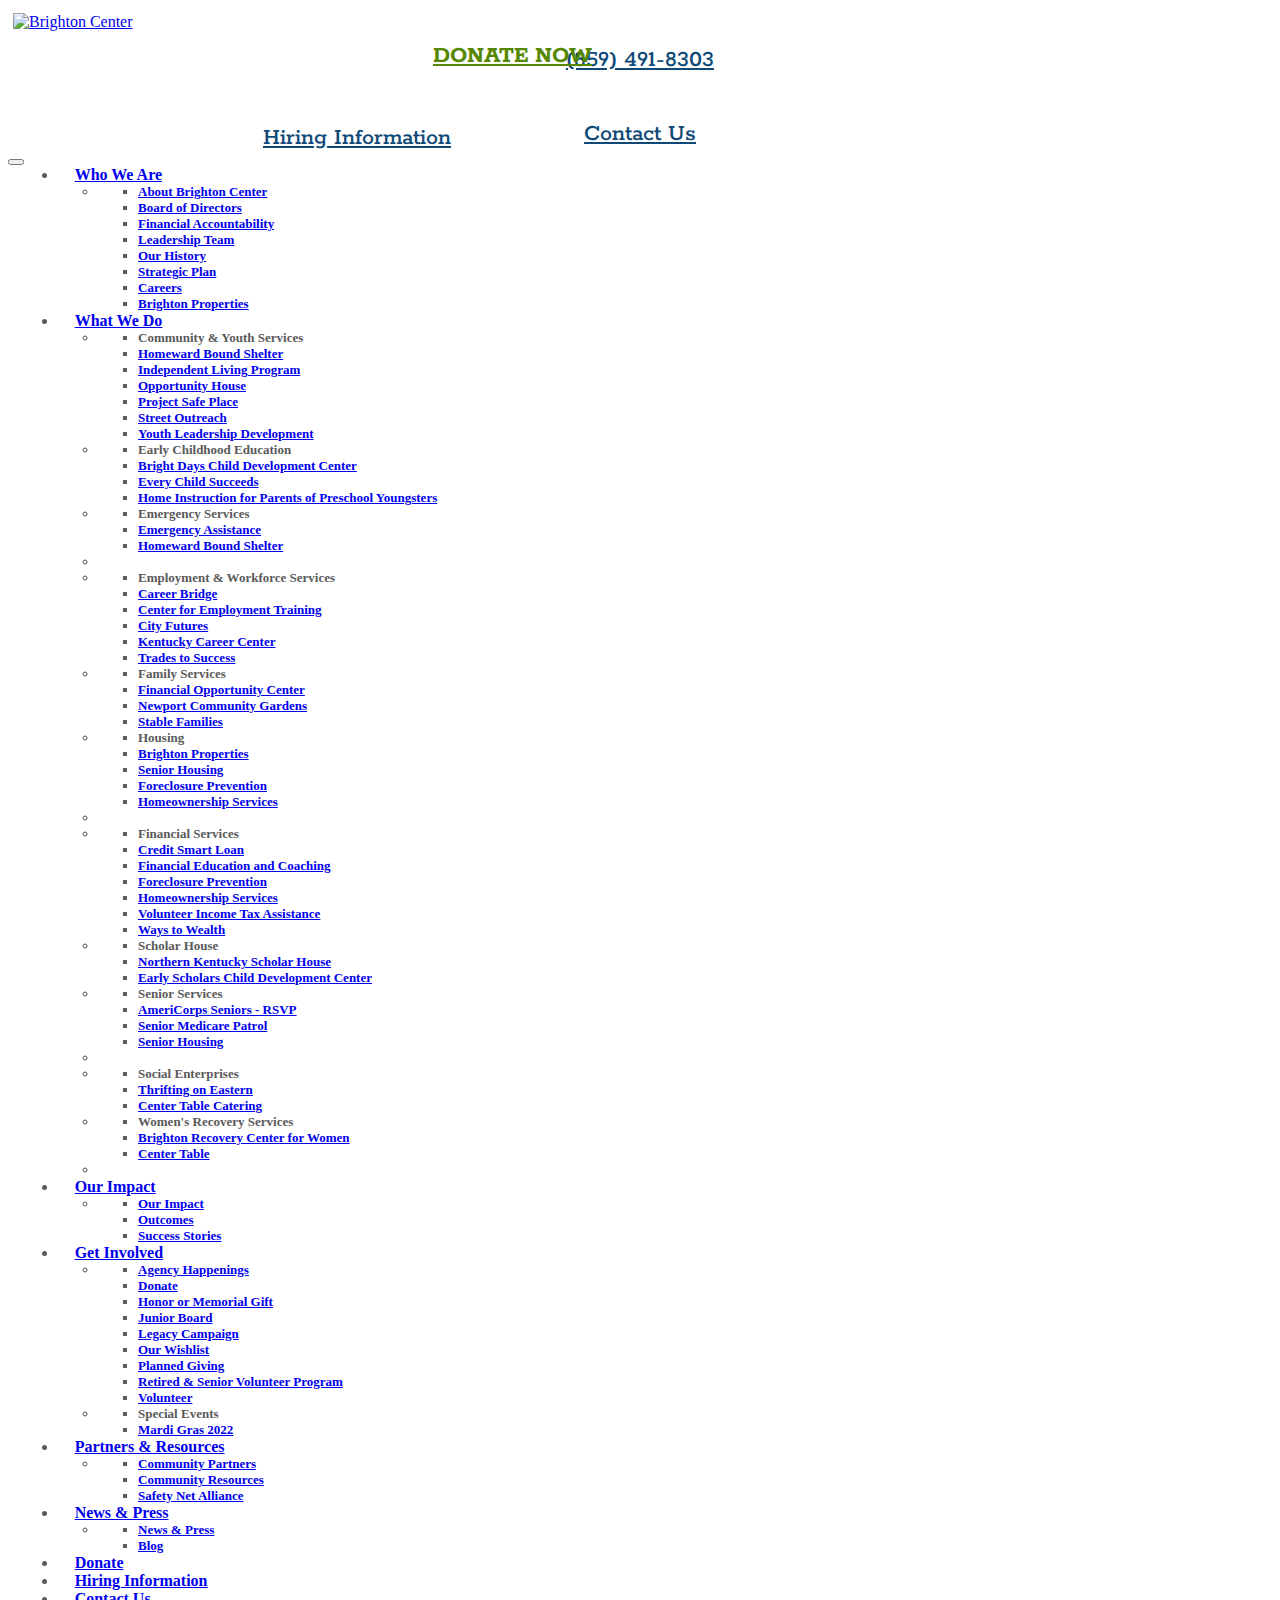
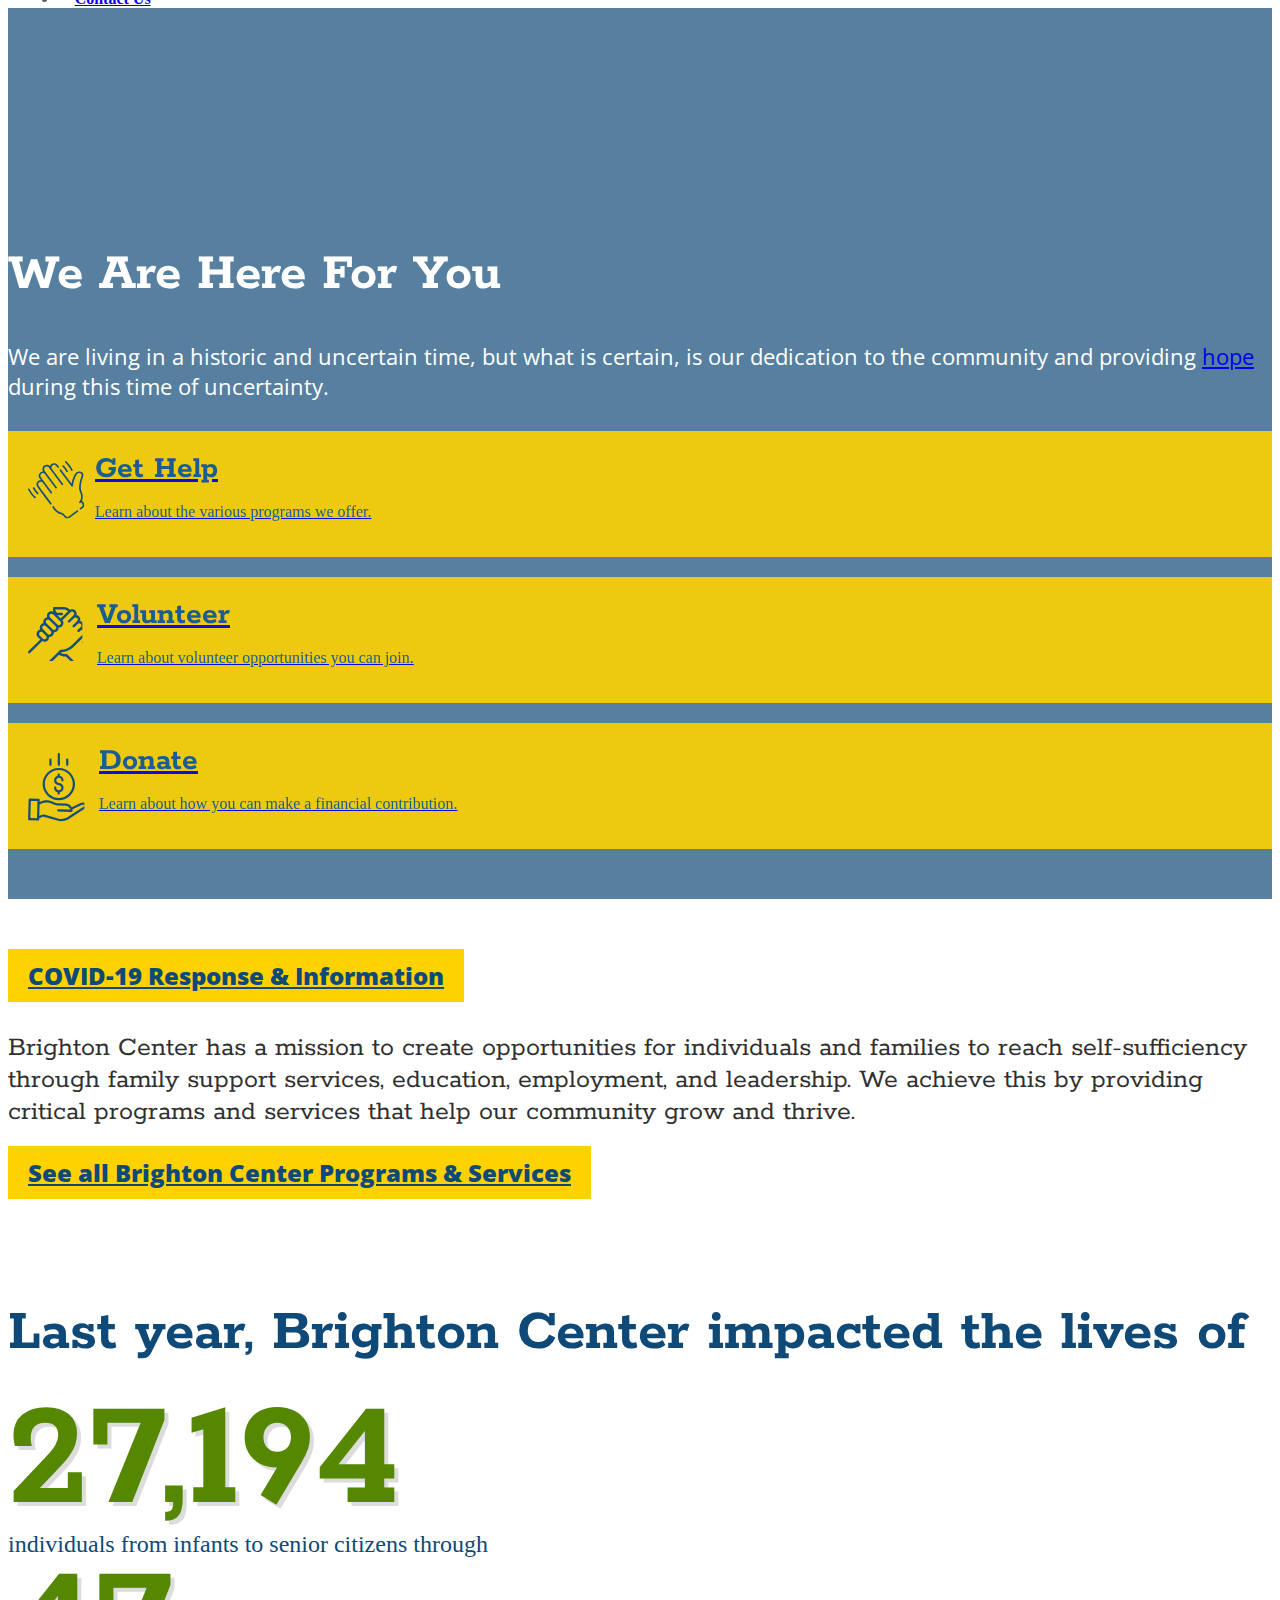
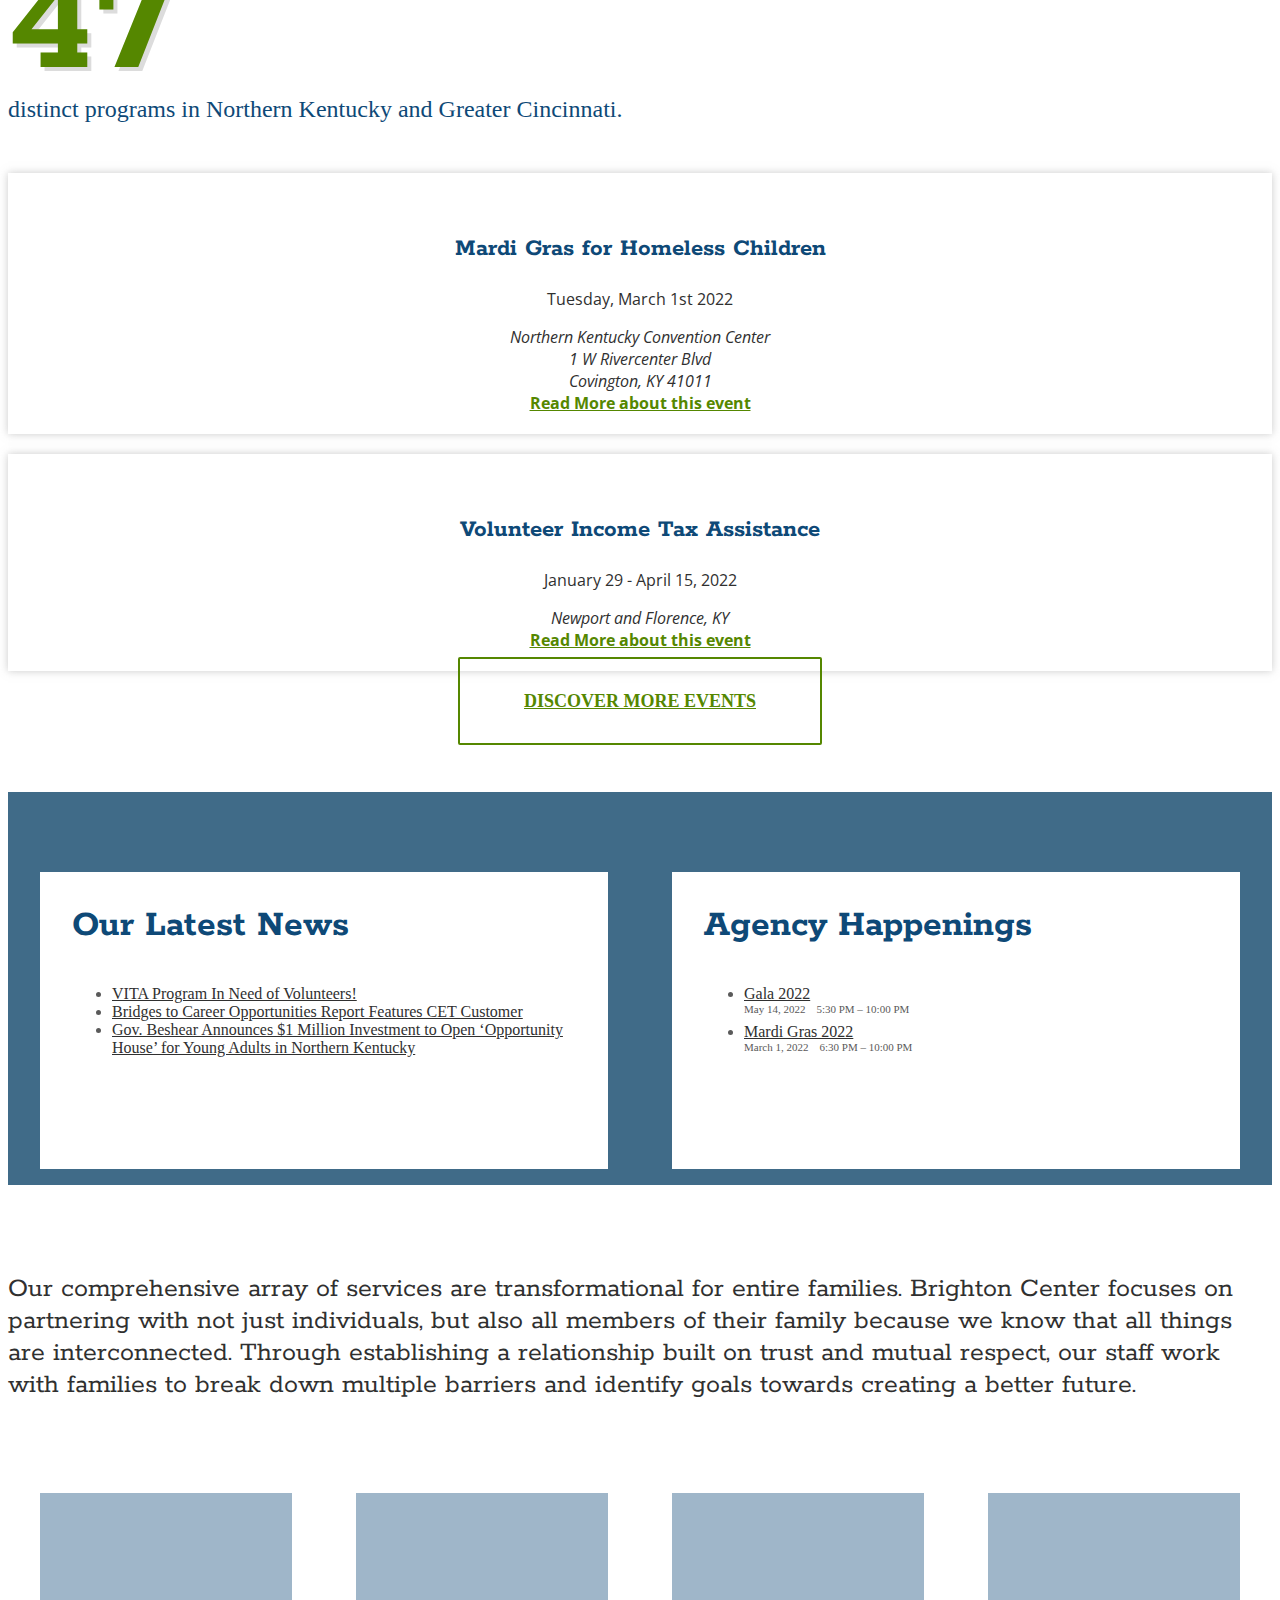
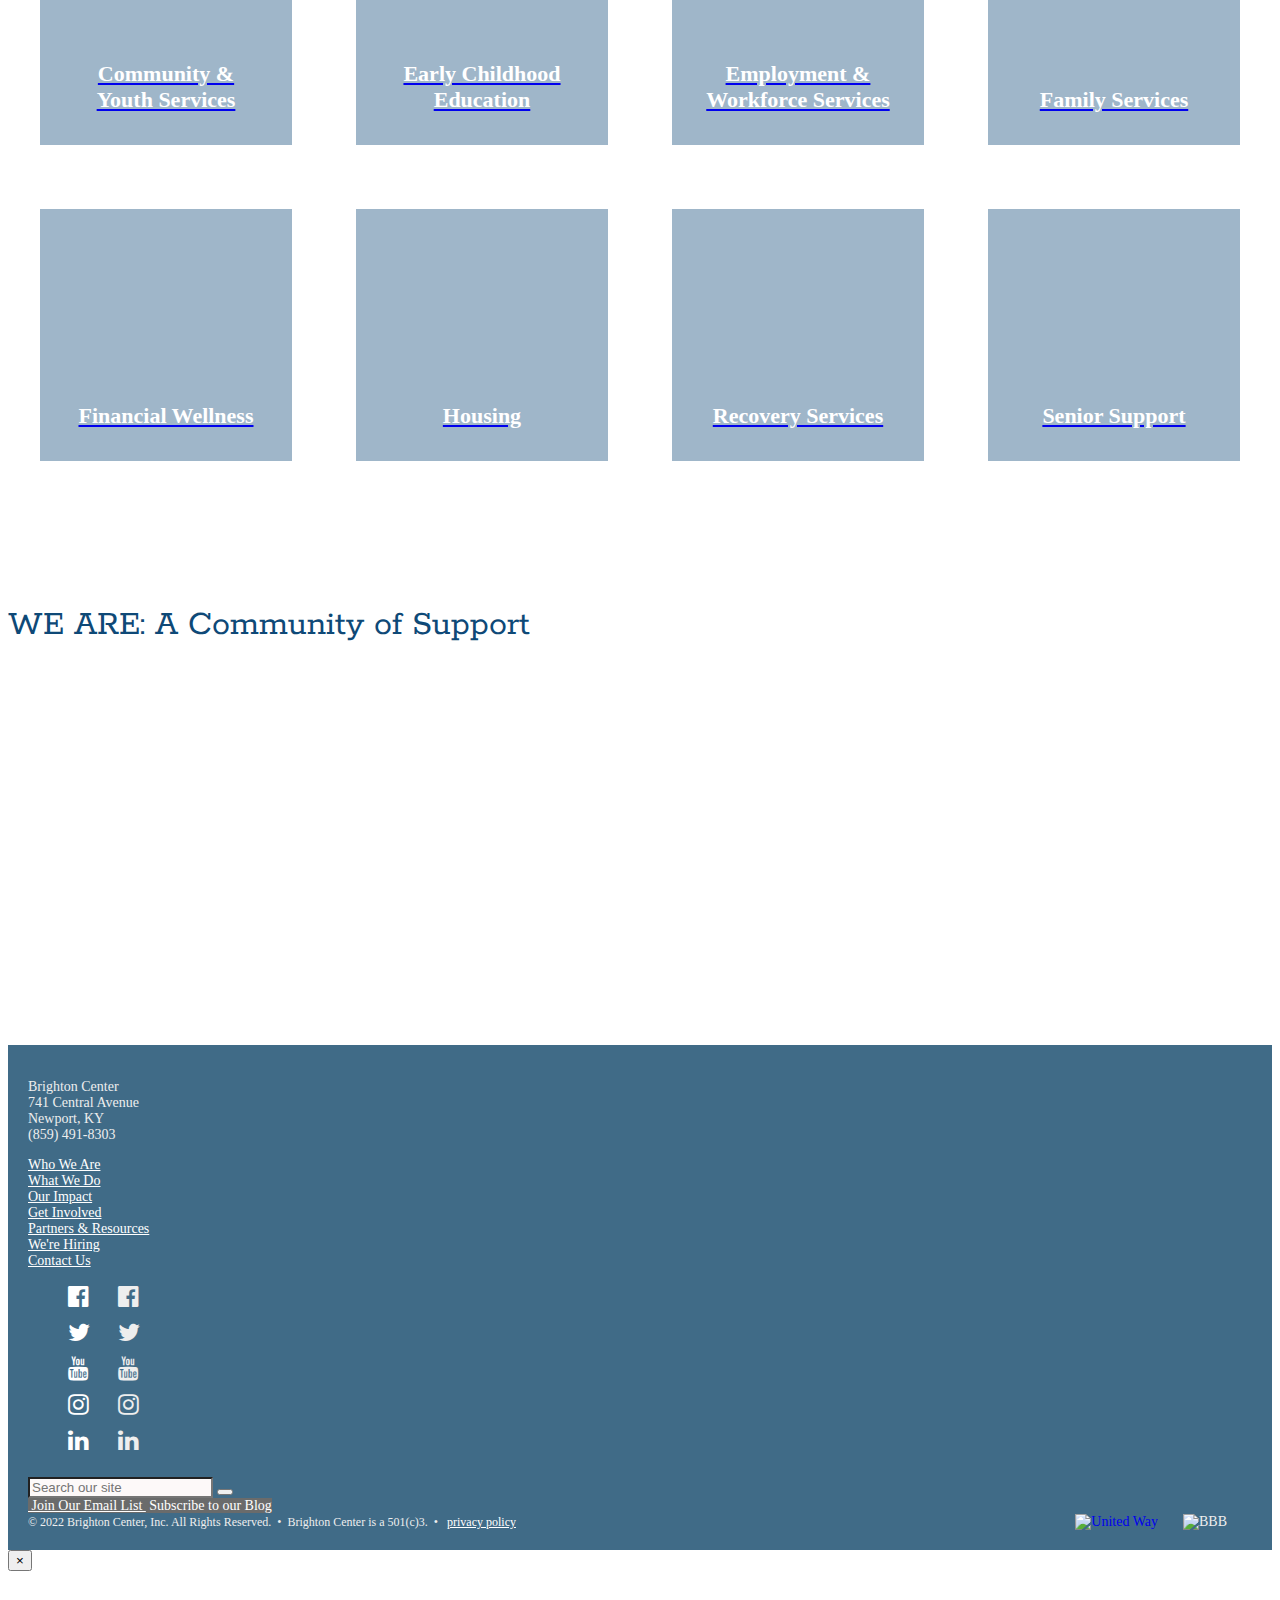
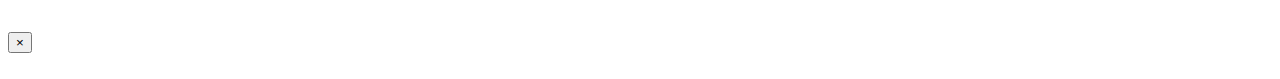
==== index.html @ de64fa19 "current version of BC HTML and CSS files" ====
<!DOCTYPE html>
<html>
  <head>
    <title>Brighton Center | A Community of Support</title>
    <meta name='keywords' content='' />
    <meta name='description' content='Brighton Center strives to be an innovative leader that strengthens the vitality of the community and engages people as they work and live to achieve their hopes and dreams.' />
    <link rel='canonical' href='https://www.brightoncenter.com' />
    <!-- generated by seo_lite -->
    <meta http-equiv="Content-Type" content="text/html; charset=UTF-8" />
    <!-- Mobile viewport optimized -->
    <meta name="viewport" content="width=device-width, initial-scale=1.0, user-scalable=no">
    <!-- cloud.typography -->
    <!-- <link rel="stylesheet" type="text/css" href="//cloud.typography.com/7336112/748744/css/fonts.css" /> -->
    <!-- Nivo Lightbox -->
    <link href="https://www.brightoncenter.com/includes/css/nivo-lightbox.css" rel="stylesheet">
    <link href="https://www.brightoncenter.com/includes/themes/default/default.css" rel="stylesheet" type="text/css">
    <!-- Bootstrap CSS -->
    <link href="https://www.brightoncenter.com/includes/css/bootstrap.min.css" rel="stylesheet">
    <link href="https://www.brightoncenter.com/includes/css/bootstrap-theme.min.css" rel="stylesheet">
    <link href="https://www.brightoncenter.com/includes/css/bootstrap-glyphicons.css" rel="stylesheet">
    <!-- Mega Menu CSS -->
    <link href="https://www.brightoncenter.com/includes/css/mega-menu.css" rel="stylesheet">
    <link href="https://www.brightoncenter.com/includes/css/mega-menu-responsive.css" rel="stylesheet">
    <!-- Custom CSS -->
    <link rel="stylesheet" href="styletest.css">
    <link rel="stylesheet" href="style.css">
    <link rel="stylesheet" href="new-homepage.css">
    <link href="https://www.brightoncenter.com/includes/css/styles.css" rel="stylesheet">
    <link href="https://www.brightoncenter.com/includes/css/customized.css" rel="stylesheet">
    <link href="https://www.brightoncenter.com/includes/css/new-homepage.css" rel="stylesheet">
    <link rel="stylesheet" href="https://cdnjs.cloudflare.com/ajax/libs/font-awesome/4.7.0/css/font-awesome.min.css">
    <!-- Include Modernizr in the head, before any other Javascript -->
    <script src="https://www.brightoncenter.com/includes/js/modernizr-2.6.2.min.js"></script>
    <script>
      (function(i, s, o, g, r, a, m) {
        i['GoogleAnalyticsObject'] = r;
        i[r] = i[r] || function() {
          (i[r].q = i[r].q || []).push(arguments)
        }, i[r].l = 1 * new Date();
        a = s.createElement(o),
          m = s.getElementsByTagName(o)[0];
        a.async = 1;
        a.src = g;
        m.parentNode.insertBefore(a, m)
      })(window, document, 'script', '//www.google-analytics.com/analytics.js', 'ga');
      ga('create', 'UA-24287870-12', 'auto');
      ga('send', 'pageview');
    </script>
    <!-- <link href="https://fonts.googleapis.com/css?family=Rokkitt|Open+Sans:400,500,700&display=swap" rel="stylesheet"> -->
    <link rel="preconnect" href="https://fonts.gstatic.com">
    <link href="https://fonts.googleapis.com/css2?family=Rokkitt:wght@100;200;300;400;500;600;700;800;900&display=swap" rel="stylesheet">
    <link href="https://fonts.googleapis.com/css2?family=Open+Sans:ital,wght@0,300;0,400;0,600;0,700;0,800;1,300;1,400;1,600;1,700;1,800&family=Rokkitt:wght@100;200;300;400;500;600;700;800;900&display=swap" rel="stylesheet">
  </head>
  <body>
    <div id="masthead">
      <div class="container-fluid">
        <div class="row">
          <div class="col-md-4">
            <a href="https://www.brightoncenter.com/">
              <img class="masthead-brand" src="https://www.brightoncenter.com/includes/img/brighton-center-logo.png" alt="Brighton Center">
            </a>
          </div>
          <!-- end col-md-6 -->
          <div class="col-md-8 hidden-xs">
            <div class="row">
              <div class="col-sm-3 col-md-4 col-lg-3 col-md-offset-8 col-lg-offset-9 text-right">
                <a class="phone-number" href="tel:859-491-8303"> (859) 491-8303 </a>
              </div>
              <div class="col-sm-3 col-md-offset-3">
                <a class="were-hiring-link" href="https://www.brightoncenter.com/careers/"> Hiring Information </a>
              </div>
              <div class="col-sm-3 col-md-">
                <a class="donate-now-link" href="https://www.brightoncenter.com/get_involved/donate"> Donate Now </a>
              </div>
              <div class="col-sm-3 col-md-3">
                <a class="contact-us-link" href="https://www.brightoncenter.com/contact"> Contact Us </a>
              </div>
            </div>
          </div>
          <!-- end col-md-6 -->
        </div>
        <!-- end row -->
      </div>
      <!-- end container-fluid -->
    </div>
    <!-- end masthead -->
    <!-- lv_global_navbar -->
    <div class="navbar navbar-custom">
      <div class="navbar-header">
        <button type="button" class="navbar-toggle" data-toggle="collapse" data-target=".navbar-collapse">
          <span class="icon-bar"></span>
          <span class="icon-bar"></span>
          <span class="icon-bar"></span>
        </button>
        <span class="menu-label">MENU</span>
      </div>
      <div class="navbar-collapse collapse">
        <ul class="nav navbar-nav">
          <li class="dropdown mega-menu-2 transition">
            <a href="#" class="dropdown-toggle" data-toggle="dropdown">Who We Are <b class="caret"></b>
            </a>
            <ul class="dropdown-menu">
              <li class="two-column">
                <ul>
                  <li>
                    <a href="https://www.brightoncenter.com/ who_we_are/about-brighton-center">About Brighton Center</a>
                  </li>
                  <li>
                    <a href="https://www.brightoncenter.com/ who_we_are/board-of-directors">Board of Directors</a>
                  </li>
                  <li>
                    <a href="https://www.brightoncenter.com/ who_we_are/financial-accountability">Financial Accountability</a>
                  </li>
                  <li>
                    <a href="https://www.brightoncenter.com/ who_we_are/leadership-team">Leadership Team</a>
                  </li>
                  <li>
                    <a href="https://www.brightoncenter.com/ who_we_are/our-history">Our History</a>
                  </li>
                  <li>
                    <a href="https://www.brightoncenter.com/ who_we_are/strategic-plan">Strategic Plan</a>
                  </li>
                  <li>
                    <a href="https://www.brightoncenter.com/careers">Careers</a>
                  </li>
                  <li>
                    <a href="https://www.brightoncenter.com/programs/housing/brighton-properties">Brighton Properties</a>
                  </li>
                </ul>
              </li>
            </ul>
          </li>
          <!-- Who We Are Menu Ends -->
          <li class="dropdown mega-menu-6 transition">
            <a href="#" class="dropdown-toggle" data-toggle="dropdown">What We Do <b class="caret"></b>
            </a>
            <ul class="dropdown-menu">
              <li class="two-column">
                <ul>
                  <li class="nav-title">Community & Youth Services</li>
                  <li>
                    <a href="https://www.brightoncenter.com/programs/community_youth_services/homeward-bound">Homeward Bound Shelter</a>
                  </li>
                  <li>
                    <a href="https://www.brightoncenter.com/programs/community_youth_services/independent-living-program">Independent Living Program</a>
                  </li>
                  <li>
                    <a href="https://www.brightoncenter.com/programs/community_youth_services/opportunity-house">Opportunity House</a>
                  </li>
                  <li>
                    <a href="https://www.brightoncenter.com/programs/community_youth_services/project-safe-place">Project Safe Place</a>
                  </li>
                  <li>
                    <a href="https://www.brightoncenter.com/programs/community_youth_services/street-outreach">Street Outreach</a>
                  </li>
                  <li>
                    <a href="https://www.brightoncenter.com/programs/community_youth_services/youth-leadership-development">Youth Leadership Development</a>
                  </li>
                </ul>
              </li>
              <li class="two-column">
                <ul>
                  <li class="nav-title">Early Childhood Education</li>
                  <li>
                    <a href="https://www.brightoncenter.com/programs/ece/bright-days-child-development-center">Bright Days Child Development Center</a>
                  </li>
                  <li>
                    <a href="https://www.brightoncenter.com/programs/ece/every-child-succeeds">Every Child Succeeds</a>
                  </li>
                  <li>
                    <a href="https://www.brightoncenter.com/programs/ece/hippy">Home Instruction for Parents of Preschool Youngsters</a>
                  </li>
                </ul>
              </li>
              <li class="two-column">
                <ul>
                  <li class="nav-title">Emergency Services</li>
                  <li>
                    <a href="https://www.brightoncenter.com/programs/emergency_services/emergency-assistance">Emergency Assistance</a>
                  </li>
                  <li>
                    <a href="https://www.brightoncenter.com/programs/community_youth_services/homeward-bound">Homeward Bound Shelter</a>
                  </li>
                </ul>
              </li>
              <li class="dropdown-separator"></li>
              <li class="two-column">
                <ul>
                  <li class="nav-title">Employment & Workforce Services</li>
                  <li>
                    <a href="https://www.brightoncenter.com/programs/employment_services/career-bridge">Career Bridge</a>
                  </li>
                  <li>
                    <a href="https://www.brightoncenter.com/programs/employment_services/center-for-employment-training">Center for Employment Training</a>
                  </li>
                  <li>
                    <a href="https://www.brightoncenter.com/programs/employment_services/city-futures">City Futures</a>
                  </li>
                  <li>
                    <a href="https://www.brightoncenter.com/programs/employment_services/KentuckyCareerCenter">Kentucky Career Center</a>
                  </li>
                  <li>
                    <a href="https://www.brightoncenter.com/programs/employment_services/trades-to-success">Trades to Success</a>
                  </li>
                </ul>
              </li>
              <li class="two-column">
                <ul>
                  <li class="nav-title">Family Services</li>
                  <li>
                    <a href="https://www.brightoncenter.com/programs/family_services/financial-opportunity-center">Financial Opportunity Center</a>
                  </li>
                  <li>
                    <a href="https://www.brightoncenter.com/programs/family_services/newport-community-gardens">Newport Community Gardens</a>
                  </li>
                  <li>
                    <a href="https://www.brightoncenter.com/programs/family_services/stable-families">Stable Families</a>
                  </li>
                </ul>
              </li>
              <li class="two-column">
                <ul>
                  <li class="nav-title">Housing</li>
                  <li>
                    <a href="https://www.brightoncenter.com/programs/housing/brighton-properties">Brighton Properties</a>
                  </li>
                  <li>
                    <a href="https://www.brightoncenter.com/programs/housing/senior-housing">Senior Housing</a>
                  </li>
                  <li>
                    <a href="https://www.brightoncenter.com/programs/financial_services/foreclosure-prevention">Foreclosure Prevention</a>
                  </li>
                  <li>
                    <a href="https://www.brightoncenter.com/programs/financial_services/homeownership-services">Homeownership Services</a>
                  </li>
                </ul>
              </li>
              <li class="dropdown-separator"></li>
              <li class="two-column">
                <ul>
                  <li class="nav-title">Financial Services</li>
                  <li>
                    <a href="https://www.brightoncenter.com/programs/financial_services/credit-smart-loan">Credit Smart Loan</a>
                  </li>
                  <li>
                    <a href="https://www.brightoncenter.com/programs/financial_services/financial-education-and-coaching">Financial Education and Coaching</a>
                  </li>
                  <li>
                    <a href="https://www.brightoncenter.com/programs/financial_services/foreclosure-prevention">Foreclosure Prevention</a>
                  </li>
                  <li>
                    <a href="https://www.brightoncenter.com/programs/financial_services/homeownership-services">Homeownership Services</a>
                  </li>
                  <li>
                    <a href="https://www.brightoncenter.com/programs/financial_services/volunteer-income-tax-assistance">Volunteer Income Tax Assistance</a>
                  </li>
                  <li>
                    <a href="https://www.brightoncenter.com/programs/financial_services/ways-to-wealth">Ways to Wealth</a>
                  </li>
                </ul>
              </li>
              <li class="two-column">
                <ul>
                  <li class="nav-title">Scholar House</li>
                  <li>
                    <a href="https://www.brightoncenter.com/programs/scholar_house/overview">Northern Kentucky Scholar House</a>
                  </li>
                  <li>
                    <a href="https://www.brightoncenter.com/programs/scholar_house/early-scholars-child-development-center">Early Scholars Child Development Center</a>
                  </li>
                </ul>
              </li>
              <li class="two-column">
                <ul>
                  <li class="nav-title">Senior Services</li>
                  <li>
                    <a href="https://www.brightoncenter.com/programs/senior_services/retired-senior-volunteer-program">AmeriCorps Seniors - RSVP</a>
                  </li>
                  <li>
                    <a href="https://www.brightoncenter.com/programs/senior_services/senior-medicare-patrol">Senior Medicare Patrol</a>
                  </li>
                  <li>
                    <a href="https://www.brightoncenter.com/programs/housing/senior-housing">Senior Housing</a>
                  </li>
                </ul>
              </li>
              <li class="dropdown-separator"></li>
              <li class="two-column">
                <ul>
                  <li class="nav-title">Social Enterprises</li>
                  <li>
                    <a href="https://www.brightoncenter.com/programs/social_enterprises/thrifting-on-eastern">Thrifting on Eastern</a>
                  </li>
                  <li>
                    <a href="https://www.brightoncenter.com/programs/brc/center-table">Center Table Catering</a>
                  </li>
                </ul>
              </li>
              <li class="two-column">
                <ul>
                  <li class="nav-title">Women's Recovery Services</li>
                  <li>
                    <a href="https://www.brightoncenter.com/programs/brc/brighton-recovery-center">Brighton Recovery Center for Women</a>
                  </li>
                  <li>
                    <a href="https://www.brightoncenter.com/programs/brc/center-table">Center Table</a>
                  </li>
                </ul>
              </li>
              <li class="two-column">
                <ul></ul>
              </li>
            </ul>
          </li>
          <!-- What We Do Menu Ends -->
          <li class="dropdown mega-menu-2 transition">
            <a href="https://www.brightoncenter.com/our_impact/our-impact" class="dropdown-toggle" data-toggle="dropdown">Our Impact <b class="caret"></b>
            </a>
            <ul class="dropdown-menu">
              <li class="one-column">
                <ul>
                  <li>
                    <a href="https://www.brightoncenter.com/our_impact/our-impact">Our Impact</a>
                  </li>
                  <li>
                    <a href="https://www.brightoncenter.com/our_impact/outcomes">Outcomes</a>
                  </li>
                  <li>
                    <a href="https://www.brightoncenter.com/our_impact/success-stories">Success Stories</a>
                  </li>
                </ul>
              </li>
            </ul>
          </li>
          <!-- Our Impact Menu Ends -->
          <li class="dropdown mega-menu-2 transition">
            <a href="#" class="dropdown-toggle" data-toggle="dropdown">
              <i class="icon-user icon-white"></i> Get Involved <b class="caret"></b>
            </a>
            <ul class="dropdown-menu">
              <li class="one-column">
                <ul>
                  <li>
                    <a href="https://www.brightoncenter.com/events">Agency Happenings</a>
                  </li>
                  <li>
                    <a href="https://www.brightoncenter.com/get_involved/donate">Donate</a>
                  </li>
                  <li>
                    <a href="https://www.brightoncenter.com/get_involved/honor-or-memorial-gift">Honor or Memorial Gift</a>
                  </li>
                  <li>
                    <a href="https://www.brightoncenter.com/get_involved/Junior-Board">Junior Board</a>
                  </li>
                  <li>
                    <a href="https://www.brightoncenter.com/get_involved/legacy-campaign">Legacy Campaign</a>
                  </li>
                  <li>
                    <a href="https://www.brightoncenter.com/get_involved/wishlist">Our Wishlist</a>
                  </li>
                  <li>
                    <a target="blank" href="http://brightoncenter.plannedgiving.org/?=mainsite">Planned Giving</a>
                  </li>
                  <li>
                    <a target="blank" href="https://www.brightoncenter.com/programs/senior_services/retired-senior-volunteer-program">Retired &amp; Senior Volunteer Program</a>
                  </li>
                  <li>
                    <a href="https://www.brightoncenter.com/get_involved/volunteer">Volunteer</a>
                  </li>
                </ul>
              </li>
              <li class="one-column">
                <ul>
                  <li class="nav-title">Special Events</li>
                  <li>
                    <a href="https://www.brightoncenter.com/events/detail/mardi-gras-2022">Mardi Gras 2022</a>
                  </li>
                </ul>
              </li>
            </ul>
          </li>
          <!-- Get Involved Menu Ends -->
          <li class="dropdown mega-menu-2 transition">
            <a href="#" class="dropdown-toggle" data-toggle="dropdown">Partners & Resources <b class="caret"></b>
            </a>
            <ul class="dropdown-menu">
              <li class="two-column">
                <ul>
                  <li>
                    <a href="https://www.brightoncenter.com/partners_resources/community-partners">Community Partners</a>
                  </li>
                  <li>
                    <a href="https://www.brightoncenter.com/partners_resources/Community-Resources">Community Resources</a>
                  </li>
                  <li>
                    <a href="https://www.brightoncenter.com/partners_resources/safety-net-alliance">Safety Net Alliance</a>
                  </li>
                  <!--<li><a href="#">Resources</a></li><li style="margin-top:5px;"><a href="#" class="btn btn-primary btn-sm">Refer a Family</a></li>-->
                </ul>
              </li>
            </ul>
          </li>
          <!-- Partners  & Resources Menu Ends -->
          <li class="dropdown mega-menu-2 transition">
            <a href="#" class="dropdown-toggle" data-toggle="dropdown">News & Press <b class="caret"></b>
            </a>
            <ul class="dropdown-menu">
              <li class="two-column">
                <ul>
                  <li>
                    <a href="https://www.brightoncenter.com/news">News & Press</a>
                  </li>
                  <li>
                    <a href="https://www.brightoncenter.com/blog">Blog</a>
                  </li>
                  <!--<li><a href="#">Resources</a></li><li style="margin-top:5px;"><a href="#" class="btn btn-primary btn-sm">Refer a Family</a></li>-->
                </ul>
              </li>
            </ul>
          </li>
          <!-- Partners  & Resources Menu Ends -->
          <li class="dropdown mega-menu-2 transition visible-xs-block">
            <a href="https://www.brightoncenter.com/get_involved/donate" class="" data-toggle="dropdown"> Donate </a>
          </li>
          <li class="dropdown mega-menu-2 transition visible-xs-block">
            <a href="https://www.brightoncenter.com/careers/" class="" data-toggle="dropdown"> Hiring Information</a>
          </li>
          <li class="dropdown mega-menu-2 transition visible-xs-block">
            <a href="https://www.brightoncenter.com/contact" class="" data-toggle="dropdown">Contact Us</a>
          </li>
          <!-- Donate, Hiring, Contact Ends -->
        </ul>
        <!-- Brighton Menu Ends -->
        <div class="main-nav-search">
          <form method="post" action="https://www.brightoncenter.com/">
            <div class='hiddenFields'>
              <input type="hidden" name="ACT" value="6" />
              <input type="hidden" name="RES" value="" />
              <input type="hidden" name="meta" value="X4JtcmA4R4CsR70eqTTSILun2GpAeTm3p0KG4Z/DoW+vg5lxUfQwQe8kq4bZpPUk/uGHrm/UWeRDYWml9XZQXfg/5viKU9O66qXsmfWkzH4Ow8/u9cHT/t4y/42v1iO5H6yISsAA/CJvhaXn/8rvCq3/yKiqVBjoj0gqsZntbZXdr9HAdWVrpzxjv5Eu9tgwFyde/2t8uQ5IXxYOIF7H2BwjGq+YIR1Wk0P8KZUzWGbBYiXhgHIcHWJNA1FFXhjNWvMnJJ5HqG8mFgvqEi8amN442TfJnHqonuPxt0XhHEbvXKo159gQaN0yd0VH9h85uPQw8Rl/6e/oAVnCln002+ABwU/oyqiH8h0bNVFYP+wHx4dkel4qIMkGU3AQ2XqTE4tLhDRDUUgw6ljxjCYinM6e8hwfpIlzyZaWwWwAVNayvqFynfdgwosXz03NgcODiDHRsqckmMDGvsowIy3WEA==" />
              <input type="hidden" name="site_id" value="1" />
              <input type="hidden" name="csrf_token" value="949fb875a39f463b02b0b4e6f957f78e0198b624" />
            </div>
            <div class="input-group nav-search">
              <input type="text" name="keywords" id="keywords" class="form-control" placeholder="Search our site">
              <span class="input-group-btn">
                <button class="btn btn-default" type="submit" value="submit">
                  <span class="glyphicon glyphicon-search"></span>
                </button>
              </span>
            </div>
            <!-- /input-group -->
          </form>
        </div>
      </div>
      <!--/.nav-collapse -->
    </div>
    <!-- /.navbar .navbar-inverse -->
    <!-- test test -->
    <section class="home-page-hero" style="background-image: url('https://www.brightoncenter.com/images/uploads/sliders/Mom+ChildPhoto.jpg');">
      <div class="container">
        <div class="row">
          <div class="col-md-12 text-center">
            <h1>We Are Here For You</h1>
          </div>
        </div>
        <div class="row">
          <div class="col-md-8 col-md-offset-2 text-center">
            <p class="sub-text"> We are living in a historic and uncertain time, but what is certain, is our dedication to the community and providing <a href="http://www.brightoncenter.com/covidresponse"> hope</a> during this time of uncertainty. </p>
          </div>
        </div>
        <div class="row">
          <div class="col-md-4">
            <a href="https://www.brightoncenter.com/contact" class="hero-link">
              <div class="hero-panel">
                <i>
                  <svg width="57px" height="58px" viewBox="0 0 57 58" version="1.1" xmlns="http://www.w3.org/2000/svg" xmlns:xlink="http://www.w3.org/1999/xlink">
                    <defs>
                      <polygon id="path-1" points="0 2.84217094e-14 56.3385143 2.84217094e-14 56.3385143 57.5909529 0 57.5909529"></polygon>
                    </defs>
                    <g id="Page-1" stroke="none" stroke-width="1" fill="none" fill-rule="evenodd">
                      <g id="Home-FINAL" transform="translate(-62.000000, -628.000000)">
                        <g id="hero-boxes" transform="translate(47.000000, 596.000000)">
                          <g id="Group" transform="translate(15.000000, 32.000000)">
                            <mask id="mask-2" fill="white">
                              <use xlink:href="#path-1"></use>
                            </mask>
                            <g id="Clip-2"></g>
                            <path d="M44.5982552,8.71165289 C43.0736552,5.50135289 40.9210052,2.60380289 38.2831052,0.217902886 C37.9373552,-0.0943971135 37.4035052,-0.0679971135 37.0907552,0.277752886 C36.7784552,0.623352886 36.8047052,1.15660289 37.1504552,1.46950289 C39.6230552,3.70600289 41.6428052,6.42175289 43.0736552,9.43525289 C43.2746552,9.85900289 43.7797052,10.0342029 44.1974552,9.83545289 C44.6188052,9.63565289 44.7980552,9.13240289 44.5982552,8.71165289 Z" id="Fill-1" fill="#0E4977" mask="url(#mask-2)"></path>
                            <path d="M39.8369552,9.96910289 C38.7595052,7.91890289 37.3631552,6.04045289 35.7073052,4.41505289 C35.3750552,4.08925289 34.8407552,4.09390289 34.5137552,4.42615289 C34.1873552,4.75900289 34.1926052,5.29330289 34.5248552,5.61970289 C36.0541052,7.12030289 37.3450052,8.85640289 38.3434052,10.7548029 C38.4940052,11.0419029 38.7875552,11.2060029 39.0910052,11.2060029 C39.7168052,11.2060029 40.1347052,10.5356529 39.8369552,9.96910289 Z" id="Fill-3" fill="#0E4977" mask="url(#mask-2)"></path>
                            <path d="M7.52890518,35.8628529 C6.29785518,34.7495529 5.17000518,33.5068029 4.17625518,32.1709029 C3.18250518,30.8342529 2.31760518,29.3965029 1.60630518,27.8975529 C1.40650518,27.4763529 0.903255182,27.2969529 0.481905182,27.4967529 C0.0611551818,27.6967029 -0.118094818,28.1999529 0.0817051818,28.6213029 C1.60570518,31.8316029 3.75850518,34.7284029 6.39640518,37.1144529 C6.55810518,37.2608529 6.76015518,37.3324029 6.96235518,37.3324029 C7.72825518,37.3324029 8.10370518,36.3826029 7.52890518,35.8628529 Z" id="Fill-4" fill="#0E4977" mask="url(#mask-2)"></path>
                            <path d="M10.1545052,31.7132529 C8.62525518,30.2120529 7.33450518,28.4765529 6.33655518,26.5781529 C6.11980518,26.1656529 5.60995518,26.0074029 5.19700518,26.2235529 C4.78450518,26.4409029 4.62625518,26.9507529 4.84300518,27.3632529 C5.88130518,29.3390529 7.25830518,31.2350529 8.97265518,32.9173029 C9.30490518,33.2437029 9.83875518,33.2396529 10.1657552,32.9062029 C10.4920052,32.5739529 10.4873552,32.0396529 10.1545052,31.7132529 Z" id="Fill-5" fill="#0E4977" mask="url(#mask-2)"></path>
                            <path d="M55.5946052,41.8411029 L54.0905552,39.8179029 C54.3049052,38.9953029 54.9940052,36.9211029 54.6494552,34.0423029 C54.2756552,30.9187029 53.3065052,30.4300029 52.9982552,28.6312029 C52.2430052,24.2219529 54.2780552,18.1745529 54.6934052,17.0068029 C54.7109552,16.9576029 54.7210052,16.9271529 54.7244552,16.9165029 C55.6133552,14.1076029 56.1998552,12.2519529 53.3710052,10.8907029 C50.8403552,9.67315289 48.1766552,10.7542029 46.5857552,13.6447029 C46.4885552,13.8221529 44.4476552,17.5745529 43.5700052,22.6945029 L33.1555052,8.68765289 C32.8778552,8.31385289 32.3486552,8.23585289 31.9748552,8.51425289 C31.6010552,8.79190289 31.5230552,9.32110289 31.8014552,9.69490289 L43.4539052,25.3669029 C43.9139552,25.9856529 44.8982552,25.7102529 44.9710052,24.9433029 C45.5234552,19.1290029 47.9609552,14.6471529 48.0647552,14.4592029 C48.4976552,13.6711029 50.1097052,11.1943029 52.6397552,12.4118529 C54.2375552,13.1806029 53.9458052,13.6271529 53.1032552,16.4407029 C52.4849552,18.1786029 50.5297052,24.2138529 51.3349052,28.9159029 C51.7216052,31.1717529 52.6222052,31.3036029 52.9736552,34.2433029 C53.1149552,35.4199029 53.0716052,36.6199029 52.8472052,37.8245529 C52.7926052,38.0900529 52.4855552,39.3491529 51.3190052,40.7513529 C51.0208052,41.1092529 51.0694052,41.6413029 51.4274552,41.9396529 C51.7865552,42.2384529 52.3186052,42.1880529 52.6162052,41.8306029 C52.7768552,41.6378529 52.9232552,41.4467529 53.0587052,41.2588029 L54.2405552,42.8477529 C54.9266552,43.7713029 54.7339052,45.0802029 53.8109552,45.7663029 L52.0355552,47.0864529 C51.3841052,47.5711029 51.7303052,48.6076029 52.5401552,48.6076029 C53.0164052,48.6076029 53.0944052,48.3392529 54.8182052,47.1205029 C56.4875552,45.8788029 56.8361552,43.5104529 55.5946052,41.8411029 Z" id="Fill-6" fill="#0E4977" mask="url(#mask-2)"></path>
                            <path d="M50.0510552,49.6136529 C49.7726552,49.2398529 49.2442052,49.1618529 48.8704052,49.4402529 L40.7234552,55.4975529 C39.7907552,56.1907029 38.4676052,55.9963029 37.7738552,55.0640529 C37.4369552,54.7090029 36.3043052,52.4888529 33.5135552,51.6596529 C28.4968052,50.1697029 26.8063052,46.4102529 25.8547052,45.3878529 C25.5770552,45.0140529 25.0484552,44.9360529 24.6740552,45.2144529 C24.3002552,45.4927029 24.2224052,46.0213029 24.5006552,46.3951029 C25.3912052,47.3431029 27.3974552,51.6034029 33.0331052,53.2775529 C35.1992552,53.9209029 36.0571052,55.6810029 36.4198052,56.0707029 C37.6666052,57.7469529 40.0484552,58.1027529 41.7307052,56.8517529 L49.8776552,50.7943029 C50.2514552,50.5159029 50.3287052,49.9874529 50.0510552,49.6136529 Z" id="Fill-7" fill="#0E4977" mask="url(#mask-2)"></path>
                            <path d="M10.9373552,28.1525529 C10.9349552,28.1495529 10.9327052,28.1471529 10.9315052,28.1455029 C10.9333052,28.1471529 10.9349552,28.1501529 10.9373552,28.1525529 Z" id="Fill-9" fill="#0E4977" mask="url(#mask-2)"></path>
                            <path d="M35.0738552,22.8977529 L23.9903552,7.98985289 C23.0914052,6.78220289 23.3750552,5.01085289 24.7349552,4.17820289 C25.8776552,3.47860289 27.4204052,3.80215289 28.2472052,4.91425289 L29.4476552,6.52900289 C29.7260552,6.90340289 30.2545052,6.98080289 30.6284552,6.70315289 C31.0028552,6.42475289 31.0801052,5.89630289 30.8024552,5.52235289 L29.6012552,3.90700289 C27.4543052,1.01950289 22.9133552,1.77655289 21.9412052,5.26990289 C19.4984552,2.58220289 15.0266552,3.83140289 14.4494552,7.43320289 C14.2831052,8.47195289 14.4934052,9.50920289 15.0436052,10.3909029 C11.4694052,10.3142529 9.37000518,14.4157029 11.5409552,17.3348529 L12.8609552,19.1108529 C9.22120518,19.0717029 7.24765518,23.1907029 9.37705518,26.0542029 C10.4645552,27.5167029 10.8254552,28.0025529 10.9297052,28.1431029 C10.9297052,28.1425029 10.9291052,28.1425029 10.9291052,28.1419029 C10.9297052,28.1425029 10.9303052,28.1437029 10.9315052,28.1455029 C10.9309052,28.1443029 10.9303052,28.1437029 10.9297052,28.1431029 C10.9414052,28.1590029 10.9502552,28.1707029 10.9561052,28.1782029 C10.9496552,28.1701029 10.9426052,28.1600529 10.9373552,28.1531529 C10.9420052,28.1594529 10.9496552,28.1701029 10.9607552,28.1842029 C10.9607552,28.1846529 10.9607552,28.1846529 10.9607552,28.1846529 C11.1857552,28.4870529 12.8071052,30.6673029 22.1470052,43.2292029 C22.3121552,43.4525529 22.5670052,43.5697029 22.8248552,43.5697029 C23.5081052,43.5697029 23.9182052,42.7840029 23.5010552,42.2225529 C8.14240518,21.5648529 12.3559052,27.2320029 10.7311052,25.0469529 C9.33895518,23.1749529 10.7744552,20.5786029 13.0597052,20.8112529 C14.3105552,20.9378529 14.8907552,21.8467029 14.9035052,21.8584029 L22.5823052,32.1854529 C22.7480552,32.4082029 23.0024552,32.5259529 23.2601552,32.5259529 C23.9452052,32.5259529 24.3530552,31.7384529 23.9363552,31.1782029 C22.8970052,29.7802029 13.9339052,17.7245529 12.8950052,16.3277529 C12.0535052,15.1963029 12.2047052,13.6112529 13.2395552,12.7195029 C14.4055052,11.7152529 16.1575052,11.9150529 17.0668052,13.1372529 L27.4865552,27.1517529 C27.6524552,27.3743529 27.9067052,27.4921029 28.1645552,27.4921029 C28.3391552,27.4921029 28.5160052,27.4382529 28.6672052,27.3257529 C29.0410052,27.0473529 29.1190052,26.5189029 28.8407552,26.1451029 C27.9220052,24.9082029 17.2121552,10.5046029 16.6010552,9.68260289 C15.7210052,8.49835289 15.9851552,6.82195289 17.1980552,5.96770289 C18.3512552,5.15620289 19.9948052,5.44510289 20.8619552,6.61165289 C21.0899552,6.91810289 33.5968052,23.7398529 33.7198052,23.9044029 C33.9980552,24.2788029 34.5272552,24.3556029 34.8998552,24.0784029 C35.2742552,23.8001529 35.3522552,23.2717029 35.0738552,22.8977529 Z" id="Fill-10" fill="#0E4977" mask="url(#mask-2)"></path>
                          </g>
                        </g>
                      </g>
                    </g>
                  </svg>
                </i>
                <div>
                  <h2>Get Help</h2>
                  <p>Learn about the various programs we offer.</p>
                </div>
              </div>
            </a>
          </div>
          <div class="col-md-4">
            <a href="https://www.brightoncenter.com/get_involved/volunteer" class="hero-link">
              <div class="hero-panel">
                <i>
                  <svg width="59px" height="54px" viewBox="0 0 59 54" version="1.1" xmlns="http://www.w3.org/2000/svg" xmlns:xlink="http://www.w3.org/1999/xlink">
                    <defs>
                      <polygon id="path-1" points="0 0 62 0 62 56 0 56"></polygon>
                    </defs>
                    <g id="Page-1" stroke="none" stroke-width="1" fill="none" fill-rule="evenodd">
                      <g id="Home-FINAL" transform="translate(-520.000000, -628.000000)">
                        <g id="hero-boxes" transform="translate(47.000000, 596.000000)">
                          <g id="Group-2" transform="translate(471.000000, 30.000000)">
                            <mask id="mask-2" fill="white">
                              <use xlink:href="#path-1"></use>
                            </mask>
                            <g id="Clip-2"></g>
                            <path d="M60.6668951,39.0662344 L57.9192687,36.3280524 C57.4770426,35.8880736 56.7646172,35.8910892 56.3265941,36.334536 C55.8885711,36.7781335 55.8915733,37.494343 56.3330489,37.9343218 L59.0808254,40.6719007 C59.3007376,40.8909854 59.587449,41 59.87356,41 C60.1632737,41 60.4528372,40.8885729 60.6733499,40.6654171 C61.1113729,40.2218195 61.1085208,39.50561 60.6668951,39.0662344 Z" id="Fill-1" fill="#0E4977" mask="url(#mask-2)"></path>
                            <path d="M47.7893665,41.6794569 L59.6527181,29.996468 C61.449094,28.2267609 61.449094,25.347515 59.6527181,23.5778078 C59.0190387,22.9544047 58.2453206,22.5511112 57.4301941,22.3674457 C57.7097825,21.7753492 57.8574834,21.1262586 57.8574834,20.4540492 C57.8574834,19.2417605 57.378026,18.10236 56.5081229,17.2450403 C55.825373,16.5726704 54.9657405,16.1387124 54.0327467,15.9825004 C54.5581772,14.4065732 54.1868056,12.6017064 52.9170015,11.3512075 C52.218438,10.6637462 51.3498392,10.2448797 50.4435815,10.0918786 C50.5958471,9.63785234 50.6754035,9.15878076 50.6754035,8.66702599 C50.6754035,7.45473728 50.1965982,6.31469462 49.326043,5.45801702 C48.4554879,4.60069723 47.2983342,4.12836862 46.0674932,4.12836862 C45.2854608,4.12836862 44.5339141,4.31974037 43.8666515,4.67840187 L43.7481321,4.55301484 C42.2147161,2.93068966 40.0443602,2 37.7933067,2 L28.190627,2 C27.5150501,2 26.9672851,2.53927662 26.9672851,3.20410082 L26.9672851,4.78323892 C26.9672851,5.41531158 27.076186,6.03052682 27.2838803,6.6094585 C26.7304093,6.382927 26.1317804,6.26444348 25.5147296,6.26444348 C24.2838885,6.26444348 23.1267349,6.73612991 22.2561798,7.59344969 C20.9857235,8.84443017 20.615167,10.6505814 21.1410867,12.2266691 C20.2343399,12.3796702 19.3644369,12.7985367 18.6658734,13.4871219 C17.7953183,14.3444416 17.3156978,15.4840027 17.3156978,16.6962914 C17.3156978,17.1866012 17.3954172,17.6651912 17.5468677,18.1179331 C16.6151781,18.2754295 15.7568498,18.7093874 15.0747519,19.3809546 C13.6712671,20.7626201 13.3642904,22.821472 14.1526808,24.5003096 C13.3178282,24.6878283 12.5504681,25.10236 11.9295047,25.7138827 C10.1331288,27.4829476 10.1331288,30.3621935 11.9295047,32.1319006 L14.3691784,34.5344832 L2.35812584,46.3622853 C1.88062472,46.8326873 1.88062472,47.5952845 2.35812584,48.065526 C2.59695792,48.300727 2.91029256,48.4187289 3.2229751,48.4187289 C3.53630974,48.4187289 3.84899228,48.300727 4.08782436,48.065526 L16.2146249,36.1237357 C16.9011245,36.5093691 17.6800594,36.7156717 18.4925775,36.7156717 C19.7229295,36.7156717 20.8805722,36.2435036 21.7511274,35.3861838 C22.6961851,34.454852 23.1438526,33.2162336 23.0942929,31.993991 C23.1560795,31.9965597 23.217703,31.9983257 23.2801417,31.9983257 C24.4596298,31.9983257 25.6402591,31.5555377 26.5388546,30.6714066 C27.4085946,29.8140868 27.8882151,28.6745258 27.8882151,27.4622371 C27.8882151,27.4007477 27.8862588,27.340061 27.8838134,27.2792138 C27.9449479,27.281622 28.0060824,27.2835485 28.0677059,27.2835485 C29.2478461,27.2835485 30.4278233,26.8407605 31.3264188,25.9564689 C32.1963218,25.0993096 32.6757793,23.9597486 32.6757793,22.7474599 C32.6757793,22.6859705 32.673823,22.6251233 32.6713776,22.5644366 C32.7325121,22.5668448 32.7942987,22.5687714 32.8554332,22.5687714 C34.0354103,22.5687714 35.2153875,22.1259833 36.113983,21.2416917 C37.8021101,19.5792298 37.9040009,16.9364693 36.4196555,15.1560056 L44.5378267,7.16125777 C44.9460421,6.75860645 45.4892424,6.53721245 46.0668411,6.53721245 C46.6444397,6.53721245 47.1876401,6.75860645 47.5958554,7.16125777 C48.0045599,7.5632669 48.2293718,8.09820876 48.2293718,8.66702599 C48.2293718,9.23584321 48.0045599,9.77078507 47.5958554,10.1727942 L42.0560924,15.6281737 C41.5784283,16.0985757 41.5784283,16.8611729 42.0560924,17.331575 C42.2949245,17.566776 42.6076071,17.6846173 42.9209417,17.6846173 C43.2336242,17.6846173 43.5469589,17.566776 43.7856279,17.331575 L48.1281331,13.0550905 C48.9712999,12.2247426 50.3429949,12.2247426 51.1868139,13.0550905 C52.0299808,13.8854384 52.0299808,15.236279 51.1868139,16.0666269 L46.8436567,20.343593 C46.3661555,20.8139951 46.3661555,21.5765923 46.8436567,22.0469943 C47.0824887,22.2821954 47.3958234,22.3993945 47.7085059,22.3993945 C48.0211885,22.3993945 48.3345231,22.2821954 48.5733552,22.0469943 L51.7192545,18.9489232 C52.1273069,18.5462719 52.6705072,18.3248779 53.2481059,18.3248779 C53.8257045,18.3248779 54.3689049,18.5462719 54.7771202,18.9489232 C55.1859877,19.3509323 55.4107996,19.8858742 55.4107996,20.4546914 C55.4107996,21.0235086 55.1859877,21.5584505 54.7771202,21.9604596 L51.6313839,25.0585308 C51.1537197,25.5287723 51.1537197,26.2913695 51.6313839,26.7617715 C51.8700529,26.9969725 52.1833876,27.1148139 52.4960701,27.1148139 C52.8087527,27.1148139 53.1220873,26.9969725 53.3609194,26.7617715 L54.8645018,25.2810486 C55.7081578,24.451985 57.0792006,24.451985 57.9217154,25.2816908 C58.7648823,26.1120387 58.7648823,27.4635215 57.9217154,28.2938694 L46.0585268,39.9768583 C43.0794023,42.9105296 39.1203327,44.6087934 34.9103672,44.7593863 C34.6009451,44.7706245 34.3066845,44.8966537 34.0882305,45.1130708 L23.1286912,55.9454829 C22.6523313,56.4171693 22.6536355,57.1797665 23.1317887,57.6488842 C23.3706208,57.8828009 23.6826512,58 23.9953337,58 C24.3086684,58 24.6226551,57.8821587 24.8613242,57.6456733 L32.9222735,49.6785395 C34.9695454,50.9717438 37.3774291,51.586959 39.8259062,51.4276966 L46.1349856,57.6406963 C46.3738177,57.8758973 46.6869893,57.9930965 46.9996719,57.9930965 C47.3123544,57.9930965 47.6256891,57.8758973 47.8645211,57.6406963 C48.3421853,57.1702943 48.3421853,56.4076971 47.8645211,55.9374556 L41.1570079,49.3304741 C40.9028514,49.0809844 40.5500647,48.9530286 40.1922241,48.9817665 L39.8043869,49.0132336 C38.0148581,49.1580468 36.2457075,48.7717713 34.7008796,47.9194285 L35.4873137,47.1423821 C40.1354913,46.8603014 44.4867998,44.9318135 47.7893665,41.6794569 Z M20.0215919,33.6827825 C19.6127244,34.0854338 19.0701762,34.3068278 18.4925775,34.3068278 C17.9149788,34.3068278 17.3717785,34.0854338 16.9635632,33.6827825 L13.6592032,30.4293021 C12.8160363,29.5989542 12.8160363,28.2474714 13.6592032,27.4171235 C14.0674186,27.0144721 14.6106189,26.7930781 15.1882176,26.7930781 C15.7658162,26.7930781 16.3090165,27.0144721 16.7170689,27.4171235 L20.0215919,30.6714066 C20.8647588,31.501594 20.8647588,32.8525951 20.0215919,33.6827825 Z M24.8091561,28.9680053 C23.9659892,29.7983532 22.5936422,29.7983532 21.7511274,28.9680053 L16.8037984,24.0958923 C15.9606315,23.2655444 15.9606315,21.9140616 16.8037984,21.0837137 C17.2120137,20.6817045 17.755214,20.4603105 18.3328127,20.4603105 C18.9104114,20.4603105 19.4536117,20.6817045 19.861664,21.0837137 L24.8091561,25.9558267 C25.2180236,26.358478 25.4428355,26.8934199 25.4428355,27.4622371 C25.4428355,28.0310543 25.2180236,28.565354 24.8091561,28.9680053 Z M29.5973724,24.2532281 C28.7535534,25.0829339 27.3818585,25.0835761 26.5388546,24.2532281 L20.3941047,18.2020596 C19.9858893,17.8000505 19.7610774,17.2651086 19.7610774,16.6962914 C19.7610774,16.1274741 19.9858893,15.5925323 20.3941047,15.1905232 C20.8156881,14.7753492 21.3696481,14.5677622 21.9237712,14.5677622 C22.4770791,14.5677622 23.0298979,14.774707 23.4514813,15.1892388 L29.5967203,21.2410495 C30.0055878,21.6437008 30.2303997,22.1780005 30.2303997,22.7468177 C30.2303997,23.315635 30.0055878,23.8505768 29.5973724,24.2532281 Z M34.3849366,19.5378088 C33.5419327,20.3681567 32.1695857,20.3681567 31.3264188,19.5378088 L25.182321,13.4871219 C25.1816689,13.4866402 25.1810168,13.485998 25.1805277,13.4853558 L23.9850632,12.3082269 C23.1420593,11.4778789 23.1420593,10.1270384 23.9850632,9.29669044 C24.4066466,8.88087429 24.9607696,8.67328731 25.5140775,8.67328731 C26.0682005,8.67328731 26.6221605,8.88087429 27.043744,9.29669044 L34.3849366,16.5256301 C34.793152,16.9282815 35.0179639,17.4632233 35.0179639,18.0320405 C35.0179639,18.6008578 34.7938041,19.1357996 34.3849366,19.5378088 Z M34.7065855,13.4363891 L31.3474491,10.1288044 C31.7282762,10.2085961 32.119863,10.251141 32.5184599,10.251141 C32.5274262,10.251141 32.5363926,10.251141 32.5458481,10.251141 L35.9018871,10.235568 C36.5769749,10.2323571 37.1221315,9.69051169 37.118871,9.02568748 C37.1156105,8.3623082 36.5686606,7.82672416 35.8961812,7.82672416 C35.8942249,7.82672416 35.8924316,7.82672416 35.8904753,7.82672416 L32.5344363,7.8422972 C32.5293825,7.8422972 32.5241657,7.8422972 32.519112,7.8422972 C31.6919215,7.8422972 30.9142908,7.52634114 30.3278888,6.95174423 C29.7382263,6.3729731 29.4126647,5.6034724 29.4126647,4.78323892 L29.4126647,4.40820165 L37.7933067,4.40820165 C39.3674791,4.40820165 40.8850817,5.05905828 41.9581142,6.19428453 L42.0076739,6.24694388 L34.7065855,13.4363891 Z" id="Fill-4" fill="#0E4977" mask="url(#mask-2)"></path>
                          </g>
                        </g>
                      </g>
                    </g>
                  </svg>
                </i>
                <div>
                  <h2>Volunteer</h2>
                  <p>Learn about volunteer opportunities you can join.</p>
                </div>
              </div>
            </a>
          </div>
          <div class="col-md-4">
            <a href="https://www.brightoncenter.com/get_involved/donate" class="hero-link">
              <div class="hero-panel">
                <i>
                  <svg width="61px" height="69px" viewBox="0 0 61 69" version="1.1" xmlns="http://www.w3.org/2000/svg" xmlns:xlink="http://www.w3.org/1999/xlink">
                    <defs>
                      <polygon id="path-1" points="0.0947708239 0.04704 60.162661 0.04704 60.162661 53.3316 0.0947708239 53.3316"></polygon>
                    </defs>
                    <g id="Page-1" stroke="none" stroke-width="1" fill="none" fill-rule="evenodd">
                      <g id="Home-FINAL" transform="translate(-977.000000, -619.000000)">
                        <g id="hero-boxes" transform="translate(47.000000, 596.000000)">
                          <g id="Group" transform="translate(930.000000, 23.000000)">
                            <path d="M30.92026,37.2099 C30.79398,37.1826 30.66434,37.1777 30.53694,37.19674 C29.25622,37.0475 28.29036,35.96418 28.28826,34.6752 C28.28826,34.0578 27.7872,33.55674 27.1698,33.55674 C26.55184,33.55674 26.05148,34.0578 26.05148,34.6752 C26.0547,36.8277 27.49418,38.71224 29.56898,39.28204 L29.56898,40.40036 C29.56898,41.01776 30.0699,41.51868 30.6873,41.51868 C31.30526,41.51868 31.80576,41.01776 31.80576,40.40036 L31.80576,39.3498 C34.20102,38.84832 35.82852,36.6177 35.57694,34.18408 C35.3248,31.7499 33.27408,29.90036 30.8273,29.8998 C29.4252,29.8998 28.28826,28.76286 28.28826,27.36076 C28.28826,25.95852 29.4252,24.82158 30.8273,24.82158 C32.22954,24.82158 33.36648,25.95852 33.36648,27.36076 C33.36648,27.97816 33.8674,28.47908 34.4848,28.47908 C35.1022,28.47908 35.60326,27.97816 35.60326,27.36076 C35.5999,25.10102 34.01678,23.15194 31.80576,22.68602 L31.80576,21.66822 C31.80576,21.05026 31.30526,20.5499 30.6873,20.5499 C30.0699,20.5499 29.56898,21.05026 29.56898,21.66822 L29.56898,22.75434 C27.26122,23.38434 25.77582,25.6249 26.09418,27.99566 C26.41184,30.36684 28.4347,32.13658 30.8273,32.13602 C32.21092,32.13602 33.33974,33.24398 33.3648,34.6276 C33.39056,36.01066 32.30276,37.15964 30.92026,37.2099 Z" id="Fill-1" fill="#0E4977"></path>
                            <g id="Group-5" transform="translate(0.000000, 14.840000)">
                              <mask id="mask-2" fill="white">
                                <use xlink:href="#path-1"></use>
                              </mask>
                              <g id="Clip-3"></g>
                              <path d="M14.61026,16.26408 C14.61026,25.22072 21.87066,32.48112 30.8273,32.48112 C39.78408,32.48112 47.04434,25.22072 47.04434,16.26408 C47.04434,7.3073 39.78408,0.04704 30.8273,0.04704 C21.875,0.05684 14.62076,7.31178 14.61026,16.26408 Z M30.8273,2.28368 C38.54872,2.28368 44.8077,8.5428 44.8077,16.26408 C44.8077,23.98536 38.54872,30.24434 30.8273,30.24434 C23.10602,30.24434 16.84704,23.98536 16.84704,16.26408 C16.85572,8.54658 23.1098,2.2925 30.8273,2.28368 Z" id="Fill-2" fill="#0E4977" mask="url(#mask-2)"></path>
                              <path d="M52.5574,35.23842 L43.79704,39.3778 C42.5873,37.12786 40.26694,35.69622 37.71362,35.62398 L29.62638,35.40138 C28.34622,35.3647 27.08944,35.04046 25.95082,34.4526 L25.12776,34.02602 C20.91474,31.8297 15.89224,31.8353 11.68342,34.0403 L11.73424,32.17592 C11.75132,31.55852 11.2651,31.04388 10.64714,31.02694 L1.77898,30.78306 C1.16158,30.76612 0.6475,31.25276 0.63056,31.8703 L0.0947708239,51.33072 C0.07826,51.94868 0.5649,52.46276 1.1823,52.4797 L10.05046,52.72428 L10.08112,52.72428 C10.68704,52.72428 11.18306,52.24184 11.19944,51.63648 L11.2252,50.7052 L13.52918,49.47138 C14.43316,48.9853 15.4903,48.86924 16.47842,49.14868 L30.23566,53.0103 C30.25974,53.0173 30.28368,53.02276 30.30832,53.02822 C31.30316,53.23612 32.31648,53.34056 33.33204,53.3400022 C35.48342,53.34112 37.6103,52.8773 39.56526,51.9799 C39.61342,51.95806 39.6599,51.9323 39.70428,51.90332 L59.65148,39.00092 C60.14862,38.67934 60.30878,38.02638 60.01786,37.51132 C58.53694,34.88352 55.2524,33.88224 52.5574,35.23842 Z M2.36194,50.2747 L2.83556,33.0498 L9.46806,33.23194 L8.99388,50.45796 L2.36194,50.2747 Z M38.55796,49.98224 C36.12868,51.07872 33.4152,51.38112 30.80378,50.84786 L17.08322,46.99632 C15.53888,46.5598 13.88632,46.74082 12.47316,47.50046 L11.29632,48.13102 L11.61132,36.67832 C15.34204,34.19724 20.12668,33.94174 24.09974,36.0122 L24.9228,36.43878 C26.36102,37.18148 27.9475,37.59056 29.5652,37.6376 L37.65286,37.8602 C39.92464,37.92572 41.85398,39.54286 42.315,41.76872 L30.26786,41.43622 C29.65046,41.41928 29.13638,41.90648 29.11888,42.52332 C29.1025,43.14072 29.58928,43.65536 30.20668,43.6723 L43.50122,44.03826 L43.5323,44.03826 C44.1378,44.0377 44.63326,43.55526 44.64964,42.95046 C44.6628,42.46424 44.62724,41.97816 44.54128,41.49964 L53.52704,37.25372 C53.53572,37.2498 53.54454,37.24546 53.5528,37.24112 C54.8275,36.59628 56.36862,36.8123 57.41694,37.7825 L38.55796,49.98224 Z" id="Fill-4" fill="#0E4977" mask="url(#mask-2)"></path>
                            </g>
                            <path d="M31.94576,11.7425 L31.94576,1.11832 C31.94576,0.50092 31.4447,0 30.8273,0 C30.2099,0 29.70898,0.50092 29.70898,1.11832 L29.70898,11.7425 C29.70898,12.36046 30.2099,12.86082 30.8273,12.86082 C31.4447,12.86082 31.94576,12.36046 31.94576,11.7425 Z" id="Fill-6" fill="#0E4977"></path>
                            <path d="M40.33316,11.7425 L40.33316,6.7102 C40.33316,6.0928 39.8328,5.59174 39.2147,5.59174 C38.5973,5.59174 38.09638,6.0928 38.09638,6.7102 L38.09638,11.7425 C38.09638,12.36046 38.5973,12.86082 39.2147,12.86082 C39.8328,12.86082 40.33316,12.36046 40.33316,11.7425 Z" id="Fill-7" fill="#0E4977"></path>
                            <path d="M23.5578,11.7425 L23.5578,6.7102 C23.5578,6.0928 23.0573,5.59174 22.43934,5.59174 C21.82194,5.59174 21.32158,6.0928 21.32158,6.7102 L21.32158,11.7425 C21.32158,12.36046 21.82194,12.86082 22.43934,12.86082 C23.0573,12.86082 23.5578,12.36046 23.5578,11.7425 Z" id="Fill-8" fill="#0E4977"></path>
                          </g>
                        </g>
                      </g>
                    </g>
                  </svg>
                </i>
                <div>
                  <h2>Donate</h2>
                  <p>Learn about how you can make a financial contribution.</p>
                </div>
              </div>
            </a>
          </div>
        </div>
      </div>
    </section>
    <!-- under hero section -->
    <section class="under-hero">
      <div class="row" style="margin-bottom:40px;">
        <div class="col-md-12 text-center">
          <a href="https://www.brightoncenter.com//covidresponse" class="btn btn-primary"> COVID-19 Response & Information </a>
        </div>
      </div>
      <div class="container-fluid">
        <div class="row">
          <div class="col-md-8 col-md-offset-2">
            <p class="under-hero-text text-center"> Brighton Center has a mission to create opportunities for individuals and families to reach self-sufficiency through family support services, education, employment, and leadership. We achieve this by providing critical programs and services that help our community grow and thrive. </p>
          </div>
        </div>
        <div class="row">
          <div class="col-md-12 text-center">
            <a href="https://www.brightoncenter.com/programs" class="btn btn-primary"> See all Brighton Center Programs & Services </a>
          </div>
        </div>
      </div>
    </section>
    <!-- impact -->
    <section class="impact">
      <div class="container-fluid">
        <div class="row">
          <div class="col-sm-12">
            <h2 class="text-center"> Last year, Brighton Center impacted the lives of </h2>
          </div>
        </div>
        <div class="row">
          <div class="col-md-5 text-right stats-col">
            <div class="big-stat">
              <!-- test --> 27,194
            </div>
            <p></p>
          </div>
          <div class="col-md-2 text-center  stats-col">
            <p>individuals from infants to senior citizens through</p>
          </div>
          <div class="col-md-2 text-right  stats-col">
            <div class="big-stat">
              <!-- test --> 47
            </div>
          </div>
          <div class="col-md-3 text-left  stats-col">
            <p> distinct programs in Northern Kentucky and Greater Cincinnati. </p>
          </div>
        </div>
      </div>
    </section>
    <section class="featured-events">
      <div class="container">
        <div class="row">
          <div class="col-md-6">
            <div class="event-card">
              <div class="event-card-img">
                <img src="https://www.brightoncenter.com/images/uploads/events/Web_Page_Graphic.png" alt="">
              </div>
              <h3> Mardi Gras for Homeless Children </h3>
              <p> Tuesday, March 1st 2022 </p>
              <address>
                <p>Northern Kentucky Convention Center</p>
                <p>1 W Rivercenter Blvd</p>
                <p>Covington, KY 41011</p>
              </address>
              <a href="/mardigras"> Read More about this event </a>
            </div>
          </div>
          <div class="col-md-6">
            <div class="event-card">
              <div class="event-card-img">
                <img src="https://www.brightoncenter.com/images/uploads/events/Money_Growth_Challenge_Tips__Best_Practices-7.png" alt="">
              </div>
              <h3> Volunteer Income Tax Assistance </h3>
              <p> January 29 - April 15, 2022 </p>
              <address>
                <p></p>
                <p>Newport and Florence, KY</p>
                <p></p>
              </address>
              <a href="/VITA"> Read More about this event </a>
            </div>
          </div>
        </div>
        <div class="row">
          <div class="col text-center">
            <a href="https://www.brightoncenter.com/events" class="btn"> Discover more events </a>
          </div>
        </div>
      </div>
    </section>
    <section class="latest-news-events">
      <div class="container">
        <div class="row latest-news-events-row">
          <div class="news-panel">
            <div class="inner">
              <h3>Our Latest News</h3>
              <ul class="latest-news">
                <li>
                  <a href="https://www.brightoncenter.com/news/article/vita-volunteers-2022">VITA Program In Need of Volunteers!</a>
                </li>
                <li>
                  <a href="https://www.brightoncenter.com/news/article/bridges-to-career-opportunities-report-features-cet-customer">Bridges to Career Opportunities Report Features CET Customer</a>
                </li>
                <li>
                  <a href="https://www.brightoncenter.com/news/article/gov-beshear-announces-1-million-investment-to-open-opportunity-house-for-young-adults-in-northern-kentucky">Gov. Beshear Announces $1 Million Investment to Open ‘Opportunity House’ for Young Adults in Northern Kentucky</a>
                </li>
              </ul>
            </div>
          </div>
          <div class="news-panel">
            <div class="inner">
              <h3>Agency Happenings</h3>
              <ul class="events-list">
                <li>
                  <a href="https://www.brightoncenter.com/events/detail/gala-2022">Gala 2022</a>
                  <br />
                  <div style="font-size:11px;margin-bottom:8px;"> May 14, 2022&nbsp;&nbsp;&nbsp; 5:30 PM &ndash; 10:00 PM </div>
                </li>
                <li>
                  <a href="https://www.brightoncenter.com/events/detail/mardi-gras-2022">Mardi Gras 2022</a>
                  <br />
                  <div style="font-size:11px;margin-bottom:8px;"> March 1, 2022&nbsp;&nbsp;&nbsp; 6:30 PM &ndash; 10:00 PM </div>
                </li>
              </ul>
            </div>
          </div>
        </div>
      </div>
    </section>
    <!-- <section style="display: none"><div class="jumbotron" style="padding-bottom:10px;padding-top:5px;"><h3 class="text-center red">
            WE ARE: A Community of Support
        </h3></div><div class="row"><div class="col-xs-12"><div class="embed-responsive embed-responsive-16by9" style="margin-bottom:40px;"><iframe width="560" height="315" src="https://www.youtube.com/embed/bfi4iYmVj-g" frameborder="0" allow="accelerometer; autoplay; encrypted-media; gyroscope; picture-in-picture" allowfullscreen></iframe></div></div></div> -->
    <!-- </section> -->
    <section class="services">
      <div class="container-fluid">
        <div class="row">
          <div class="col-md-8 col-md-offset-2 text-center">
            <p>Our comprehensive array of services are transformational for entire families. Brighton Center focuses on partnering with not just individuals, but also all members of their family because we know that all things are interconnected. Through establishing a relationship built on trust and mutual respect, our staff work with families to break down multiple barriers and identify goals towards creating a better future.</p>
          </div>
        </div>
        <div class="row">
          <div class="col-xs-12">
            <ul class="services-container">
              <li>
                <a href="https://www.brightoncenter.com/programs" class="service disabled" style="background-image: url('/includes/img/programs/community-youth-services-2.jpg');">
                  <h3 class="service-title"> Community & Youth Services </h3>
                </a>
              </li>
              <li>
                <a href="https://www.brightoncenter.com/programs" class="service disabled" style="background-image: url('/includes/img/programs/early-childhood-education-2.jpg');">
                  <h3 class="service-title"> Early Childhood Education </h3>
                </a>
              </li>
              <li>
                <a href="https://www.brightoncenter.com/programs" class="service disabled" style="background-image: url('/includes/img/programs/workforce-development-2.jpg');">
                  <h3 class="service-title"> Employment & Workforce Services </h3>
                </a>
              </li>
              <li>
                <a href="https://www.brightoncenter.com/programs" class="service disabled" style="background-image: url('/includes/img/programs/family-services-2.jpg');">
                  <h3 class="service-title"> Family Services </h3>
                </a>
              </li>
              <li>
                <a href="https://www.brightoncenter.com/programs" class="service disabled" style="background-image: url('/includes/img/programs/financial-wellness-2.jpg');">
                  <h3 class="service-title"> Financial Wellness </h3>
                </a>
              </li>
              <li>
                <a href="https://www.brightoncenter.com/programs" class="service disabled" style="background-image: url('/includes/img/programs/housing-2.jpg');">
                  <h3 class="service-title"> Housing </h3>
                </a>
              </li>
              <li>
                <a href="https://www.brightoncenter.com/programs" class="service disabled" style="background-image: url('/includes/img/programs/recovery-services-2.jpg');">
                  <h3 class="service-title"> Recovery Services </h3>
                </a>
              </li>
              <li>
                <a href="https://www.brightoncenter.com/programs" class="service disabled" style="background-image: url('/includes/img/programs/senior-support-2.jpg');">
                  <h3 class="service-title"> Senior Support </h3>
                </a>
              </li>
            </ul>
          </div>
        </div>
      </div>
    </section>
    <section class="video-section">
      <div class="container">
        <div class="row">
          <div class="col-xs-12">
            <h3 class="text-center">WE ARE: A Community of Support</h3>
          </div>
        </div>
        <div class="row">
          <div class="col-xs-12">
            <div class="embed-responsive embed-responsive-16by9" style="margin-bottom:40px;">
              <iframe width="560" height="315" src="https://www.youtube.com/embed/bfi4iYmVj-g" frameborder="0" allow="accelerometer; autoplay; encrypted-media; gyroscope; picture-in-picture" allowfullscreen=""></iframe>
            </div>
          </div>
        </div>
      </div>
    </section>
    <footer>
      <div class="container-fluid">
        <div class="row">
          <div class="col-sm-2">
            <p>Brighton Center <br />741 Central Avenue <br />Newport, KY <br />(859) 491-8303 </p>
          </div>
          <!-- end col-sm-2 -->
          <div class="col-sm-2">
            <ul class="unstyled">
              <li class="footer-nav">
                <a href="https://www.brightoncenter.com/who_we_are/about-brighton-center">Who We Are</a>
              </li>
              <li class="footer-nav">
                <a href="https://www.brightoncenter.com/programs">What We Do</a>
              </li>
              <li class="footer-nav">
                <a href="https://www.brightoncenter.com/our_impact/our-impact">Our Impact</a>
              </li>
              <li class="footer-nav">
                <a href="https://www.brightoncenter.com/get_involved/volunteer">Get Involved</a>
              </li>
              <li class="footer-nav">
                <a href="https://www.brightoncenter.com/partners_resources/community-partners">Partners & Resources</a>
              </li>
              <li class="footer-nav">
                <a href="https://www.brightoncenter.com/careers">We're Hiring</a>
              </li>
              <li class="footer-nav">
                <a href="https://www.brightoncenter.com/contact">Contact Us</a>
              </li>
            </ul>
          </div>
          <!-- end col-sm-2 -->
          <div class="col-sm-2">
            <ul class="unstyled">
              <li class="footer-social facebook">
                <a href="https://www.facebook.com/brightoncenter">
                  <i class="fa fa-facebook-official" style="font-size:24px">
                </a>
                </i>
              </li>
              <li class="footer-social twitter">
                <a href="https://https://twitter.com/brightoncenter">
                  <i class="fa fa-twitter" style="font-size:24px">
                </a>
                </i>
              </li>
              <li class="footer-social youtube">
                <a href="https://www.youtube.com/user/BrightonCenterNKY">
                  <i class="fa fa-youtube" style="font-size:24px">
                </a>
                </i>
              </li>
              </li>
              <li class="footer-social insta">
                <a href="https://www.instagram.com/brightoncenter/">
                  <i class="fa fa-instagram" style="font-size:24px">
                </a>
                </i>
              </li>
              <li class="footer-social linked">
                <a href="https://www.linkedin.com/company/brighton-center/mycompany/">
                  <i class="fa fa-linkedin" style="font-size:24px">
                </a>
                </i>
              </li>
            </ul>
          </div>
          <!-- end col-sm-2 -->
          <div class="col-sm-3">
            <form method="post" action="https://www.brightoncenter.com/">
              <div class='hiddenFields'>
                <input type="hidden" name="ACT" value="6" />
                <input type="hidden" name="RES" value="" />
                <input type="hidden" name="meta" value="nmCmrYkzkqKwUwZ09RXI4WGswo7b/200seboMAQCp5jlhXz5BiUb2XSqg3NwQ9UXvucIQ+04J1vz8MX1sPz5vOP02DNl1qx7Scp36PhlqSq5nfiz2eHxYGuB4hAYpHeD4UqJiU0fFwbQfHXmj7g6ldxMvnsUrHAOon+70M9c5mZwOLhS0fv8hWBAlvzdToh/x20/FadjIA1hbOxMy6iPNhQ+AvQPJAzMaYrC/sJuGWLWWz34dklvfwujzPyPQZmDKS4KjgOwABDisFLguDlBvbpHIaBCqWweE2f0WJz+cqfz28xxSPi7mL7KdT8qhAClpSxddBjsPuHq84AhOfIWPji2sVv9p0Do2y4PLA/MoLzii7DZeyDH+StIG0PqDaWsvDwP2jYfwEbErEnXallKO4k4Tbudw6/jTm9RLzLbsSXnAIpHAqHbEbu66Ogv9YYSHcgd2fdcinq+EiWvTyeXmw==" />
                <input type="hidden" name="site_id" value="1" />
                <input type="hidden" name="csrf_token" value="949fb875a39f463b02b0b4e6f957f78e0198b624" />
              </div>
              <div class="input-group">
                <input type="text" name="keywords" id="keywords-footer" class="form-control" placeholder="Search our site">
                <span class="input-group-btn">
                  <button class="btn btn-default" type="submit" value="submit">
                    <span class="glyphicon glyphicon-search"></span>
                  </button>
                </span>
              </div>
              <!-- /input-group -->
            </form>
            <!-- start Subscribe Button -->
            <a class="btn btn-subscribe btn-small external" style="width:100%;margin:20px 0;" data-toggle="modal" href="https://visitor.r20.constantcontact.com/d.jsp?llr=yhngqmcab&p=oi&m=1102078751992&sit=boibqqgdb&f=abf67dee-38b3-413b-b1f1-e25c055cb36c" data-target="#myModal">
              <span class="glyphicon glyphicon-send"></span> &nbsp;Join Our Email List </a>
            <!-- end Subscribe Button -->
            <!-- start Subscribe Button -->
            <buton class="btn btn-subscribe btn-small" style="width:100%;margin:0 0 20px 0; white-space:inherit" data-toggle="modal" data-target="#blog-subscribe-modal">
              <span class="glyphicon glyphicon-inbox"></span> &nbsp;Subscribe to our Blog
            </buton>
            <!-- end Subscribe Button -->
          </div>
          <!-- end col-sm-3 -->
          <div class="col-sm-3">
            <img src="https://www.brightoncenter.com/includes/img/logo-bbb.png" class="footer-logo pull-right" alt="BBB">
            <a href="https://www.uwgc.org" target="_blank">
              <img src="https://www.brightoncenter.com/includes/img/logo-united-way-AP.png" class="footer-logo pull-right" alt="United Way">
            </a>
          </div>
          <!-- end col-sm-3 -->
        </div>
        <!-- end row -->
        <div class="row">
          <div class="col-sm-12">
            <span class="credit">&copy; 2022 Brighton Center, Inc. All Rights Reserved.&nbsp;&nbsp;&bull;&nbsp;&nbsp;Brighton Center is a 501(c)3.&nbsp;&nbsp;&bull;&nbsp;&nbsp; <a class="footer-link" href="https://www.brightoncenter.com/site/privacy-policy">privacy policy </span>
          </div>
          <!-- end col-sm-12 -->
        </div>
        <!-- end row -->
      </div>
      <!-- end container -->
    </footer>
    <!-- Modal -->
    <div class="modal fade" id="myModal" tabindex="-1" role="dialog" aria-labelledby="myModalLabel" aria-hidden="true">
      <div class="modal-dialog">
        <div class="modal-content">
          <div class="modal-header">
            <button type="button" class="close" data-dismiss="modal">
              <span aria-hidden="true">&times;</span>
              <span class="sr-only">Close</span>
            </button>
            <h4 class="modal-title" id="myModalLabel">&nbsp;</h4>
          </div>
          <div class="modal-body"></div>
        </div>
        <!-- /.modal-content -->
      </div>
      <!-- /.modal-dialog -->
    </div>
    <!-- /.modal -->
    <!-- Modal -->
    <div class="modal fade" id="blog-subscribe-modal" tabindex="-1" role="dialog" aria-labelledby="blog-subscribe-modal" aria-hidden="true">
      <div class="modal-dialog" style="overflow: hidden;">
        <div class="modal-content">
          <div class="modal-header" style="border: none;">
            <button type="button" class="close" data-dismiss="modal">
              <span aria-hidden="true">&times;</span>
              <span class="sr-only">Close</span>
            </button>
          </div>
          <div class="modal-body">
            <!-- Begin Constant Contact Inline Form Code -->
            <div class="ctct-inline-form" data-form-id="bf8a92a8-f217-493a-9716-96e59de8858a"></div>
            <!-- End Constant Contact Inline Form Code -->
          </div>
        </div>
        <!-- /.modal-content -->
      </div>
      <!-- /.modal-dialog -->
    </div>
    <!-- /.modal -->
    <!-- Begin Constant Contact Active Forms -->
    <script>
      var _ctct_m = "a756abd6da4ad8915f6a5b05301815cc";
    </script>
    <script id="signupScript" src="//static.ctctcdn.com/js/signup-form-widget/current/signup-form-widget.min.js" async defer></script>
    <!-- End Constant Contact Active Forms -->
    <!-- All Javascript at the bottom of the page for faster page loading -->
    <!-- First try for the online version of jQuery-->
    <script src="https://code.jquery.com/jquery.js"></script>
    <!-- If no online access, fallback to our hardcoded version of jQuery -->
    <script>
      window.jQuery || document.write(' < script src = "https://www.brightoncenter.com/includes/js/jquery-1.8.2.min.js" > < \/script>')
    </script>
    <!-- Bootstrap JS -->
    <script src="https://www.brightoncenter.com/includes/js/bootstrap.min.js"></script>
    <!-- MatchHeight -->
    <script src="https://www.brightoncenter.com/includes/js/jquery.matchHeight-min.js" type="text/javascript"></script>
    <!-- Nivo Lightbox -->
    <script src="https://www.brightoncenter.com/includes/js/nivo-lightbox.min.js"></script>
    <!-- Custom JS -->
    <script src="https://www.brightoncenter.com/includes/js/script.js"></script>
    <!-- Test for matchheight -->
    <script type="text/javascript">
      $(function() {
        $('.news_panels').matchHeight();
      });
    </script>
    <script>
      $(document).ready(function() {
        $('a').not('.excludeNivo').nivoLightbox();
      });
    </script>
  </body>
</html>
---- styletest.css ----
footer {
  background: #406b87 !important;
  color: #eee;
  font-size: 11px;
  padding: 20px;
  margin-top: 40px;
}

.fa {
  padding: 0px;
  font-size: 12px;
  width: 50px;
  text-align: left;
  text-decoration: none;
}

/* Add a hover effect if you want */
.fa:hover {
  opacity: 0.7;
}

.footer-social {
  background: none !important;
}

.btn-subscribe {
  color: #fff;
  background-color: #6a6b6b !important;
  border-color: #ccc;
}

footer .form-control {
  background-color: #3a3939 !important;
  color: rgb(10, 10, 10) !important;
}

.social-icons-container {
  margin-top: 8px;
  margin-bottom: 15px;
}

@media screen and (max-width: 280px) {
  .footer {
    display: flex !important;
    flex-direction: column !important;
    align-items: center !important;
    background: lightgray !important ;
  }
  .footer {
    display: flex;
    align-items: center;
  }
  .footer {
    margin-left: 10px;
  }
}
---- style.css ----
/* --------------------------------------
   Layout
   -------------------------------------- */

   #masthead {
    position: relative;
  }
  
  #features {
    text-align: center;
  }
  
  #features img {
    margin: 0 0 20px;
  }
  
  #inputMessage {
    margin-bottom: 15px;
  }
  
  .row-teal {
    background-color:#79ccc7;
  }
  
  .row-blue {
    background-color:#4f7fbd;
    margin-bottom: 40px;
  }
  
  #sidebar {
    color: #0077a2;
  }
  
  footer {
    background: #328888;
    color: #eee;
    font-size: 11px;
    padding: 20px;
    margin-top: 40px;
  }
  
  /* --------------------------------------
     Navbar Custom Styles
     -------------------------------------- */
  .navbar {
      border-radius: 0px;
      margin-bottom: 0;
  }
  
  
  .navbar-nav {
    margin: 0 0 0 10px;
  }
  
  .nav > li > a, .navbar-brand { padding: 10px 19px; }
  
  
  .dropdown .dropdown-menu {
    font-size: 13px;
  }
  
  .social-icons-container {
    margin-top: 8px;
    margin-right: 40px;
  }
  
  .social-icons {
    padding: 0 10px;
  }
  
  /* --------------------------------------
     Typography
     -------------------------------------- */
  
  body {
    -webkit-font-smoothing: antialiased;
    text-rendering: optimizelegibility;
    font-size: 16px;
    color: #5a5a5a;
  }
  
  
  .well .page-header {
    margin-top: 0;
  }
  
  .well .page-header h1 {
    margin-top: 0;
  }
  
  ul.unstyled {
    list-style: none;
    padding: 0;
  }
  
  #main-content h2 {
    font-family: 'Archer 8r', 'Archer A', 'Archer B';
    font-weight: 800; 
    font-style: normal;
  }
  
  #main-content h3 {
    font-family: 'Archer 8r', 'Archer A', 'Archer B';
    font-weight: 800; 
    font-style: normal;
    color: #ee631e;
  }
  
  #sidebar h3 {
    font-family: 'Archer 8r', 'Archer A', 'Archer B';
    font-weight: 800; 
    font-style: normal;
  }
  
  
  /* --------------------------------------
     Masthead
     -------------------------------------- */
  
  .masthead-brand {
    padding: 5px 5px;
  }
  
  .contact {
    position: absolute !important;
    top: -100px !important;
    right: 20px !important;
  }
  
  .donate {
    position: absolute !important;
    top: 0px !important;
    right: 240px !important;
    
  }

 
  
  .hiring {
    position: absolute;
    top: 0px;
    right: 442px;
    z-index: 9999;
  }
  
  .search {
    position: absolute;
    top: 140px;
    right: 20px;
    width: 50%;
  }
  
  /* --------------------------------------
     Navbar
     -------------------------------------- */
  #searchInput {
    width: 200px;
  }
     
     
  /* --------------------------------------
     Carousel
     -------------------------------------- */
  
  #myCarousel { margin-top: 0px; }
  
  .carousel-caption {font-size: 24px;}
  
  .carousel-caption h4 {font-size: 32px;}
  
  .carousel-indicators li {margin:2px;}
  
  .carousel-indicators .active {margin:2px; width:10px; height: 10px;}
  
  #myCarousel .item { /*height: 693px;*/ }
  
  /* #slide1 {
    background: url('../../images/carousel_desktop_01.jpg') top center no-repeat;)
  }
  
  #slide2 {
    background: url('../../images/carousel_medium_02.jpg') top center no-repeat;)
  }
  
  #slide3 {
    background: url('../../images/carousel_medium_03.jpg') top center no-repeat;)
  }*/
  
  
  
  /* --------------------------------------
     Latest News & Agency Happenings Panels
     -------------------------------------- */
  
  .panel-heading {
    padding: 10px 15px 0;
  }
  
  #latest-news {
    background-color: #2d8838;
    margin-top: 20px;
    border-top-left-radius: 30px;
    border-top-right-radius: 30px;
    margin-bottom: 0;
    border: none;
  }
  
  #latest-news p {
    padding: 70px 20px 20px 60px;
    color: #fff;
  }
  
  #latest-news ul {
    padding: 70px 20px 20px 80px;
  }
  
  #latest-news li {
    color: #fff;
    margin-bottom: 10px;
    line-height: 18px;
  }
  
  #latest-news a {
    color: #fff;
  }
  
  #news-heading {
    position: relative;
    background-color: #c8c8c8;
    border-top-left-radius: 30px;
    border-top-right-radius: 30px;
  }
  
  #news-heading h3 {
    color: #004c85;
    margin-right: 20px;
    display: block;
    font-family: 'Gotham Cond 3r', 'Gotham Cond A', 'Gotham Cond B'; 
    font-weight: 300; 
    font-style: normal;
    font-size: 40px;
    margin-top: 0;
    margin-bottom: 0;
    letter-spacing: 1.3px;
  }
  
  
  #news-heading h3 b {
    font-family: 'Gotham Cond 5r', 'Gotham Cond A', 'Gotham Cond B'; 
    font-weight: 500; 
    font-style: normal;
    font-size: 60px;
    color: #fff;
  }
  
  .news-badge {
    position: absolute;
    top: 15px;
    display: block;
    z-index: 0;
  }
  
  #events {
    background-color: #ed6129;
    margin-top: 20px;
    border-top-left-radius: 30px;
    border-top-right-radius: 30px;
    margin-bottom: 0;
    border: none;
  }
  
  #events ul {
    padding: 70px 20px 20px 80px;
  }
  
  #events li {
    color: #fff;
  }
  
  #events a {
    color: #fff;
  }
  
  #events-heading {
    position: relative;
    background-color: #c8c8c8;
    border-top-left-radius: 30px;
    border-top-right-radius: 30px;
  }
  
  #events-heading h3 {
    color: #004B85;
    margin-right: 20px;
    display: block;
    font-family: 'Gotham Cond 3r', 'Gotham Cond A', 'Gotham Cond B'; 
    font-weight: 300; 
    font-style: normal;
    font-size: 40px;
    margin-top: 0;
    margin-bottom: 0;
    letter-spacing: 1.2px;
  }
  
  #events-heading h3 b {
    font-family: 'Gotham Cond 5r', 'Gotham Cond A', 'Gotham Cond B'; 
    font-weight: 500; 
    font-style: normal;
    font-size: 60px;
    color: #fff;
  }
  
  .events-badge {
    position: absolute;
    top: 15px;
    display: block;
    z-index: 0;
  }
  
  /* --------------------------------------
     Default Page Styles
     -------------------------------------- */
  
  .default-title {
    padding: 30px 0 0;
  }
  
  /* --------------------------------------
     Leadership Page Styles
     -------------------------------------- */
  
  .leadership {
    padding-bottom: 30px;
  }
  
  .img-leadership {
    margin-bottom: 7px;
  }
  
  
  h3.name {
    margin-top: 0;
    margin-bottom: 2px;
  }
  
  /* --------------------------------------
     Sidebar Styles
     -------------------------------------- */
  
  
  #sidebar-nav {
    margin: 40px 0 20px;
    text-align: left;
  }
  
  #sidebar-nav ul {
    color:#ee631e;
    text-align: left;
    padding-left: 20px;
    list-style: none;
    text-indent: -0.75em;
  }
  
  #sidebar-nav ul li:before {
    content: "\00BB \0020";
  }
  
  #sidebar-nav li a {
    color:#0077a2;
    text-transform: uppercase;
    font-size: 12px;
    font-weight: 600;
  }
  
  .sidebar-nav-title {
    font-weight: bold;
    color: #ee631e;
    font-size: 24px;
    margin-top: 10px;
  }
  
  .sidebar-title {
    font-weight: bold;
    color: #ee631e;
    font-size: 24px;
  }
  
  .sidebar-nav-top {
    width: 100%;
    border-top: 4px solid #0077A2;
  }
  
  .sidebar-nav-bottom {
    width: 100%;
    border-bottom: 4px solid #0077A2;
  }
  
  #sidebar-item {
    margin: 40px 0;
  }
  
  #sidebar-item ul {
    color:#0077a2;
    text-align: left;
    padding-left: 15px;
    list-style: none;
    text-indent: -0.8em;
  }
  
  #sidebar-item ul li:before {
    content: "\00BB \0020";
  }
  
  #sidebar-item li a {
    color:#0077a2;
  }
  
  #sidebar-item .news {
    margin-bottom: 10px;
  }
  
  #sidebar-impact {
    margin: 40px 0 70px;
    color: #a0a0a0;
    line-height: 20px;
  }
  
  #sidebar-impact b, #sidebar-impact strong  {
    font-family: 'Gotham Cond 5r', 'Gotham Cond A', 'Gotham Cond B'; 
    font-weight: 700; 
    font-style: normal;
    font-size: 60px;
    color: #0077A2;
    line-height: 55px;
    float: left;
    margin-right: 10px;
    margin-bottom: 15px;
    text-align: right;
  }
  
  #sidebar-impact p {
    clear: both;
  }
  
  .current {
    background-color: #ECECEC;
    padding: 2px;
  }
  
  
  /* --------------------------------------
     Program Page Styles
     -------------------------------------- */
  
  #main-content {
    padding-left: 30px;
    padding-right: 30px;
  }
  
  #main-content h1 {
    color: #03769C;
    font-family: 'Archer 8r', 'Archer A', 'Archer B';
    font-weight: 800; 
    font-style: normal;
    margin: 0 0 30px;
  }
  
  .vision {
    font-family: 'Archer 8r', 'Archer A', 'Archer B';
    font-weight: 800; 
    font-style: normal;
    color: #ee631e;
    font-size: 20px;
  }
  
  #main-content h2 {
    color: #ee631e;
    margin-top: 30px;
    margin-bottom: 5px;
    
  }
  
  #main-content p {
    margin-bottom: 20px;
  }
  
  #main-content li {
    margin-bottom: 10px;
  }
  
  .btn-help {
      background-image: linear-gradient(to bottom, #d9944e 0%, #ea7312 100%);
      background-repeat: repeat-x;
      border-color: #EE631E;
      color: #fff;
      margin: 0 auto;
      width: 100%;
  }
  
  #photo-gallery {
    margin-bottom: 20px;
  }
  
  /* --------------------------------------
     News Styles
     -------------------------------------- */
  
  article {
    margin: 0 20px;
  }
  
  .news-title {
    padding: 10px 20px;
  }
  
  .news-date {
    font-size: 12px;
    margin-bottom: 10px;
  }
  
  .news-excerpt h3 {
    font-family: 'Archer 8r', 'Archer A', 'Archer B';
    font-weight: 800;
    margin-top: 0;
  }
  
  .news-excerpt p {
    margin-bottom: 10px !important;
  }
  
  .news-hero-img {
    margin-top:-20px;
    margin-bottom:15px;
  }
  
  .news-pagination {
    margin-left:20px;
  }
  
  .btn-news {
    margin-bottom: 50px;
  }
  
  
  
  /* --------------------------------------
     Events Styles
     -------------------------------------- */
  
  .events-title {
    padding: 10px 0;
  }
  
  .events-title-detail {
    padding: 25px 0 0 20px;
  }
  
  .event-thumb {
    margin-bottom: 10px;
  }
  
  
  .events-date {
    font-size: 12px;
    margin-bottom: 10px;
    font-weight: bold;
  }
  
  h3.event-date {
    margin-top: 0px;
  }
  
  .event-date-detail {
    font-size: 14px;
    margin-bottom: 10px;
    font-weight: bold;
  }
  
  .events-excerpt h3 {
    font-family: 'Archer 8r', 'Archer A', 'Archer B';
    font-weight: 800;
    margin-top: 0;
  }
  
  .events-excerpt p {
    margin-bottom: 15px !important;
  }
  
  .events-pagination {
    margin-left:20px;
  }
  
  .events-image {
    margin-top:-20px;
    margin-bottom:15px;
  }
  
  .btn-events {
    margin-bottom: 20px;
  }
  
  
  
  /* --------------------------------------
     Careers Styles
     -------------------------------------- */
  
  .careers-title {
    padding: 30px 0 0;
  }
  
  /* --------------------------------------
     Community Partners Styles
     -------------------------------------- */
  
  .community-partners-list {
    list-style: none;
  }
  
  /* --------------------------------------
     Outcomes Styles
     -------------------------------------- */
  
  .outcome-title {
    margin-left: 15px;
  }
  
  /* --------------------------------------
     Abila Form Styles
     -------------------------------------- */
  
  .kimbiaInnerDiv {
    margin-top: -20px;
  }
  
  .groupLabel {
    font-family: 'Archer 8r', 'Archer A', 'Archer B';
    font-weight: 800; 
    font-style: normal;
    color: #ee631e;
  }
  
  .k_radioCB {
    font-weight: normal;
  }
  
  .k_text {
    font-weight: normal;
  }
  
  label.k_required {
    font-weight: normal !important;
  }
  
  .k_required::after {
    content: "*";
  }
  
  input.k_text {
    border-radius: 3px;
    padding: 2px;
    margin-bottom: 1em;
  }
  
  div.kimbiaDiv button.k_button.forward {
      display: inline-block;
    padding: 6px 12px;
    margin-bottom: 0;
    font-size: 14px;
    font-weight: normal;
    line-height: 1.42857143;
    text-align: center;
    white-space: nowrap;
    vertical-align: middle;
    cursor: pointer;
    -webkit-user-select: none;
       -moz-user-select: none;
        -ms-user-select: none;
            user-select: none;
        background-image: none;
        border: 1px solid transparent;
        border-radius: 4px;
        color: #fff;
        background-color: #428bca;
        border-color: #357ebd;
  }
  
  
  button.k_button.forward:hover, button.k_button.forward:focus {
    color: #ee631e;
    text-decoration: none;
  }
  
  .k_embedThisFormButton {
    visibility: hidden;
  }
  
  .k_addRegistrant {
    margin-right: 10px;
  }
  
  .k_discardRegistrant {
    margin-right: 10px;
  }
  
  
  
  
  /* --------------------------------------
     Footer Styles
     -------------------------------------- */
  
  footer {
    font-size: 14px;
  }
  
  .footer-link {
    color: #fff;
  }
  
  .footer-logo {
    padding-right: 25px;
  }
  
  .footer-nav {
    font-size: 14px;
    font-weight: 400;
  }
  
  .footer-nav a {
    color: #fff;
  }
  
  .footer-social {
    font-size: 14px;
    padding-left: 40px;
    line-height: 36px;
  }
  
  .footer-social a {
    color: #fff;
  }
  
  .twitter {
    background: url('../img/icon-twitter.png') center left no-repeat;)
  }
  
  .facebook {
   
    
  }
  
  .youtube {
    background: url('../img/icon-youtube.png') center left no-repeat;)
  }
  
  footer .form-control {
    background-color: #fdf9f9 !important;
    color: #fff;
  }
  
  footer .form-control::-moz-placeholder {
    color: #fff;
  }
  
  .credit {
    font-size: 12px;
  }
  
  
  
  /* --------------------------------------
     Global Styles
     -------------------------------------- */
  .alert {
    margin-top: 20px;
    display: none;
  }
  
  .well {
    margin: 20px 0;
  }
  
  .jumbotron {
      background-color: #fff;
      margin-bottom: 10px;
  }
  
  .jumbotron h3 {
      font-family: 'Archer 4r', 'Archer A', 'Archer B'; 
      font-weight: 400; 
      font-style: normal;
      font-size: 36px;
    }
  
  /* enable for full width well 
  .full-width {
    margin-left: -20px;
    margin-right: -20px;
  }*/
  
  .tabbable img.thumbnail {
    margin: 0 20px 10px 0;
  }
  
  .thumbnails {
    margin: 20px 0;
  }
  
  .thumbnail {
    position: relative;
  }
  
  .thumbnail h3 {
    font-size: 16px;
    margin: 0 0 10px;
    line-height: 20px;
  }
  
  .thumbnail .price {
    font-size: 22px;
    position: absolute;
    top: -10px;
    right: -10px;
    padding: 10px;
  }
  
  .thumbnail .price sup {
    font-weight: normal;
    font-size: 12px;	
  }
  
  .thumbnail span.glyphicon {
    margin-right: 5px;
  }
  
  .red {
    color: #e64136;
  }
  
  .teal {
    color: #009e82;
  }
  
  .info-graphic {
    padding: 60px;
  }
  
  .btn-subscribe {
    color: #fff;
    background-color: #6a6b6b;
    border-color: #ccc;
  }
  .btn-subscribe:hover,
  .btn-subscribe:focus,
  .btn-subscribe:active,
  .btn-subscribe.active,
  .open > .dropdown-toggle.btn-subscribe {
    color: #fff;
    background-color: #f9fcfc;
    border-color: #ccc;
  }
  .btn-subscribe:active,
  .btn-subscribe.active,
  .open > .dropdown-toggle.btn-subscribe {
    background-image: none;
  }
  .btn-subscribe.disabled,
  .btn-subscribe[disabled],
  fieldset[disabled] .btn-subscribe,
  .btn-subscribe.disabled:hover,
  .btn-subscribe[disabled]:hover,
  fieldset[disabled] .btn-subscribe:hover,
  .btn-subscribe.disabled:focus,
  .btn-subscribe[disabled]:focus,
  fieldset[disabled] .btn-subscribe:focus,
  .btn-subscribe.disabled:active,
  .btn-subscribe[disabled]:active,
  fieldset[disabled] .btn-subscribe:active,
  .btn-subscribe.disabled.active,
  .btn-subscribe[disabled].active,
  fieldset[disabled] .btn-subscribe.active {
    background-color: #f5fafa;
    border-color: #ccc;
  }
  .btn-subscribe .badge {
    color: #686969;
    background-color: #fff;
  }
  
  /* --------------------------------------
     Media Queries
     -------------------------------------- */
  
  /* Portrait & landscape phone */
  @media (max-width: 480px) {
    
    .social-icons {
      padding: 0 10px 15px;
    }
    
    .search-mobile {
      width: 35% !important;
      margin: 0 0 15px 15px;
    }
    
    .thumbnail .price {
      font-size: 14px;
    }
    
    .thumbnail .price sup {
      font-size: 10px;
    }
    
    .jumbotron {
      padding: 10px;
      margin-bottom: 10px;
    }
    
    .jumbotron h3 {
      font-size: 24px!important;
      font-weight: 300;
    }
    
    .info-graphic {
      padding: 20px;
    }
    
    #news-heading h3 {
      font-size: 20px !important;
      margin-right: 10px;
      letter-spacing: 1.0px;
    }
    
    #news-heading h3 b {
      font-size: 32px !important;
    }
    
    #latest-news p {
      padding: 20px 20px 20px 40px;
    }
    
    #latest-news ul {
      padding: 20px 20px 20px 60px;
    }
    
    .news-badge {
      display: block;
      position: absolute;
      top: 5px !important;
      height: 60px !important;
    }
    
    #events-heading h3 {
      font-size: 20px !important;
      margin-right: 10px;
      letter-spacing: 1.0px;
    }
    
    #events-heading h3 b {
      font-size: 32px !important;
    }
    
    #events ul {
      padding: 20px 20px 20px 60px;
    }
    
    .events-badge {
      display: block;
      position: absolute;
      top: 5px !important;
      height: 60px !important;
    }
    
    #main-content h1 {
    font-size: 24px;
  }

    .footer-logo {
      padding-right: 15px;
    }
    
  }
  
  /* Landscape phone to portrait tablet */
  @media (max-width: 768px) {
  
    .masthead-brand {
      padding: 13px 15px;
      text-align: center;
      max-width: 100%;
    }
    
    

    .footer-logo {
      padding: 15px;
      margin-right: 45px;
      display: inline;
      align-items: center;

    }

    .footer-social {
      
      margin-top: 2px;
      margin-bottom: 2px;
      margin-left: -40px;
      display: inline;
      justify-content: right;
    }

    
    
    .search-mobile {
      width: 40%;
      margin: 0 0 15px 15px;
    }
    
    #myCarousel .item { /*height: 310px;*/ }
  
    /*#slide1 {
      background: url('../../images/carousel_small_01.jpg') top center no-repeat;)
    }
    
    #slide2 {
      background: url('../../images/carousel_small_02.jpg') top center no-repeat;)
    }
    
    #slide3 {
      background: url('../../images/carousel_small_03.jpg') top center no-repeat;)
    }*/
    
    .carousel-caption {font-size: 16px;}
  
    .carousel-caption h4 {font-size: 22px;}
    
    .jumbotron h3 {
      font-size: 24px;
      font-weight: 200;
    }
    
    #news-heading h3 {
      font-size: 24px;
      margin-right: 5px;
    }
    
    #news-heading h3 b {
      font-size: 36px !important;
    }
    
    .news-badge {
      display: block;
      position: absolute;
      top: 10px;
      height: 90px;
    }
    
    #events-heading h3 {
      font-size: 24px;
      margin-right: 5px;
    }
    
    #events-heading h3 b {
      font-size: 36px !important;
    }
    
    .events-badge {
      display: block;
      position: absolute;
      top: 10px;
      height: 90px;
    }
    
    .nav > li > a, .navbar-brand { padding: 10px 10px; }
    
  }
  
  @media (max-width: 400px) {
    
    .search {
      position: absolute;
      top: 110px;
      right: 20px;
      width: 37%;
    }
    
    #news-heading h3 {
      font-size: 24px;
    }
    
    #news-heading h3 b {
      font-size: 40px;
    }
    
    .news-badge {
      display: block;
      position: absolute;
      top: 10px;
      height: 90px;
    }
    
    #events-heading h3 {
      font-size: 24px;
    }
    
    #events-heading h3 b {
      font-size: 40px;
    }
    
    .events-badge {
      display: block;
      position: absolute;
      top: 10px;
      height: 90px;
    }
  }
  
  /* Large desktop */
  @media (min-width: 1200px) {
  
    #myCarousel .item { /*height: 693px;*/ }
  
    /*#slide1 {
      background: url('../../images/carousel_desktop_01.jpg') top center no-repeat;)
    }
    
    #slide2 {
      background: url('../../images/carousel_large_02.jpg') top center no-repeat;)
    }
    
    #slide3 {
      background: url('../../images/carousel_large_03.jpg') top center no-repeat;)
    }*/
    
  }
---- new-homepage.css ----
/* header links */
/*
font-family: 'Open Sans', sans-serif;
font-family: 'Rokkitt', serif;
 */
.masthead-brand {
  height: 126px;
}

.phone-number {
  color: #0e4977;
  font-family: "Rokkitt", serif;
  font-weight: 500;
  display: block;
  font-size: 24px;
  text-align: center;
  margin-top: 10px;
}

.were-hiring-link {
  color: #0e4977;
  font-family: "Rokkitt", serif;
  font-weight: 500;
  font-size: 24px;
  display: block;
  margin: 50px auto 0 auto !important;
  text-align: center !important;
  white-space: nowrap;
  margin-left: 255px !important;
  position: absolute !important;
}

.contact-us-link {
  color: #0e4977;
  font-family: "Rokkitt", serif;
  font-weight: 500;
  font-size: 24px;
  display: block;
  margin: 50px auto 0 auto;
  text-align: center;
  white-space: nowrap;
}

.donate-now-link {
  color: #558700;
  font-family: "Rokkitt", serif;
  font-weight: 700;
  text-transform: uppercase;
  font-size: 24px;
  display: block;
  margin: -32px auto 0 auto !important;
  text-align: center;
  white-space: nowrap;
  margin-right: 255px !important;
}

/*
  navigation
   */
.navbar-custom .nav > li {
  font-weight: 700;
}

.main-nav-search {
  width: 200px;
  text-align: right;
  float: right;
  border-bottom: 1px solid white;
  color: white;
  margin-right: 20px;
}

.main-nav-search input {
  background: transparent;
  border: transparent;
  border-radius: 0;
  color: white;
  -webkit-box-shadow: none;
          box-shadow: none;
}

.main-nav-search input::-webkit-input-placeholder {
  color: white;
  font-size: 1.2em;
  font-style: italic;
}

.main-nav-search input:-ms-input-placeholder {
  color: white;
  font-size: 1.2em;
  font-style: italic;
}

.main-nav-search input::-ms-input-placeholder {
  color: white;
  font-size: 1.2em;
  font-style: italic;
}

.main-nav-search input::placeholder {
  color: white;
  font-size: 1.2em;
  font-style: italic;
}

.main-nav-search .btn-default {
  border-radius: 0;
  background: transparent;
  color: white;
  border-color: transparent;
  -webkit-box-shadow: none;
          box-shadow: none;
}

.main-nav-search .input-group-btn {
  border-color: transparent;
}

/* home page hero */
.home-page-hero {
  background-image: url("/includes/img/homepage-cover-photo.jpg");
  background-size: cover;
  background-position: 50% 50%;
  color: white;
  height: auto;
  min-height: 550px;
  position: relative;
}

.home-page-hero:before {
  content: "";
  width: 100%;
  position: absolute;
  height: 100%;
  background: rgba(14, 73, 119, 0.7);
  z-index: 1;
}

.home-page-hero .container {
  padding-top: 200px;
  padding-bottom: 30px;
  z-index: 2;
  position: relative;
}

.home-page-hero h1 {
  font-size: 54px;
  font-family: "Rokkitt", serif;
  z-index: 2;
}

.home-page-hero .sub-text {
  font-size: 22px;
  font-family: "Open Sans", sans-serif;
  margin-bottom: 30px;
}

.hero-panel {
  background: #fed200;
  opacity: 0.9;
  color: #155a8f;
  padding: 20px;
  display: -webkit-box;
  display: -ms-flexbox;
  display: flex;
  -webkit-box-orient: horizontal;
  -webkit-box-direction: normal;
      -ms-flex-direction: row;
          flex-direction: row;
  -webkit-box-pack: left;
      -ms-flex-pack: left;
          justify-content: left;
  vertical-align: middle;
  margin-bottom: 20px;
  z-index: 2;
}

.hero-panel:hover {
  opacity: 1;
}

.hero-panel i {
  margin-right: 10px;
  margin-top: 10px;
}

.hero-panel h2 {
  font-size: 32px;
  font-family: "Rokkitt", serif;
  margin: 0 0 10px 0;
  text-decoration: none !important;
}

.hero-panel p {
  font-size: 16px;
}

.hero-link:hover {
  text-decoration: none;
}

/* under hero */
.under-hero {
  padding: 60px 0;
}

.under-hero-text {
  font-size: 28px;
  font-family: "Rokkitt", serif;
  font-weight: 400;
  color: #303030;
}

.under-hero .btn {
  background: #fed200;
  border-color: transparent;
  border-radius: 0;
  color: #0e4977;
  text-shadow: none;
  font-family: "Open Sans", sans-serif;
  font-weight: 900;
  font-size: 24px;
  padding: 10px 20px;
  margin-top: 30px;
  white-space: normal;
}

.under-hero .btn:hover {
  background: #0e4977;
  color: white;
}

/* impact */
.impact {
  margin-bottom: 50px;
}

.impact h2 {
  color: #0e4977;
  font-size: 60px;
  font-family: "Rokkitt", serif;
  margin-bottom: 50px;
}

.impact .big-stat {
  font-family: "Rokkitt", serif;
  font-size: 160px;
  line-height: 90px;
  text-shadow: 4px 4px 0px #dcdcdc;
  font-weight: 700;
  color: #558700;
}

.impact p {
  color: #0e4977;
  font-size: 24px;
}

/*
  featured-events
   */
.featured-events {
  text-align: center;
  padding-bottom: 5rem;
}

.featured-events .btn {
  font-weight: 700;
  text-transform: uppercase;
  color: #558700;
  border: 2px solid;
  font-size: 18px;
  margin-top: 30px;
  border-radius: 2px;
  padding: 2rem 4rem;
}

.featured-events .btn:hover {
  background-color: #0e4977;
  border-color: #0e4977;
  color: white;
}

.featured-events .event-card-img img {
  width: 100%;
  height: auto;
}

.featured-events .event-card {
  padding: 20px;
  -webkit-box-shadow: 0 0 8px 0 rgba(151, 151, 151, 0.5);
          box-shadow: 0 0 8px 0 rgba(151, 151, 151, 0.5);
  margin-bottom: 20px;
}

.featured-events .event-card h3 {
  color: #0e4977;
  font-size: 25px;
  line-height: 27px;
  font-weight: bold;
  font-family: "Rokkitt", serif;
}

.featured-events .event-card p {
  font-family: "Open Sans", sans-serif;
  color: #303030;
}

.featured-events .event-card a {
  font-family: "Open Sans", sans-serif;
  color: #558700;
  text-decoration: underline;
  font-weight: 700;
}

.featured-events address p {
  margin: 0;
}

.latest-news-events {
  background: #406b88;
  padding: 3rem 0;
}

.latest-news-events .news-panel {
  padding: 2rem;
  width: 50%;
  border-radius: 0;
  background: transparent;
}

.latest-news-events .news-panel .inner {
  background: white;
  padding: 2rem;
  height: 100%;
}

.latest-news-events .news-panel h3 {
  font-weight: 700;
  font-size: 38px;
  margin-top: 0;
  color: #0e4977;
  font-family: "Rokkitt", serif;
}

.latest-news-events .news-panel a {
  color: #303030;
}

.latest-news-events .latest-news-events-row {
  display: -webkit-box;
  display: -ms-flexbox;
  display: flex;
  -webkit-box-orient: horizontal;
  -webkit-box-direction: normal;
      -ms-flex-direction: row;
          flex-direction: row;
  -ms-flex-pack: distribute;
      justify-content: space-around;
}

.services {
  padding: 60px 0;
  position: relative;
}

.services a:hover {
  text-decoration: none !important;
}

.services p {
  font-size: 28px;
  font-family: "Rokkitt", serif;
  font-weight: 400;
  color: #303030;
  margin-bottom: 60px;
}

.services ul {
  list-style: none;
  padding: 0;
  display: -webkit-box;
  display: -ms-flexbox;
  display: flex;
  -webkit-box-orient: horizontal;
  -webkit-box-direction: normal;
      -ms-flex-direction: row;
          flex-direction: row;
  position: relative;
  -ms-flex-flow: row wrap;
      flex-flow: row wrap;
}

.services ul li {
  position: relative;
  display: block;
  -webkit-box-align: stretch;
      -ms-flex-align: stretch;
          align-items: stretch;
  -webkit-box-flex: 0;
      -ms-flex: 0 0 25%;
          flex: 0 0 25%;
}

.services ul li h3 {
  bottom: 0;
  color: white;
  text-align: center;
  width: 100%;
  margin: 0;
  z-index: 3;
}

.services ul li .inner {
  position: relative;
  display: -webkit-box;
  display: -ms-flexbox;
  display: flex;
  -webkit-box-orient: vertical;
  -webkit-box-direction: normal;
      -ms-flex-direction: column;
          flex-direction: column;
}

.services ul li .inner:before {
  content: "";
  display: table;
  padding-bottom: 100%;
}

.services .services-container {
  list-style: none;
  display: -webkit-box;
  display: -ms-flexbox;
  display: flex;
  -webkit-box-pack: start;
      -ms-flex-pack: start;
          justify-content: start;
  -ms-flex-wrap: wrap;
      flex-wrap: wrap;
}

.services .service {
  -webkit-box-flex: 0;
      -ms-flex: 0 0 25%;
          flex: 0 0 25%;
  display: -webkit-box;
  display: -ms-flexbox;
  display: flex;
  -webkit-box-pack: center;
      -ms-flex-pack: center;
          justify-content: center;
  -webkit-box-align: stretch;
      -ms-flex-align: stretch;
          align-items: stretch;
  margin: 2rem;
  -webkit-box-sizing: border-box;
          box-sizing: border-box;
  position: relative;
  background-position: 50% 50%;
  background-size: cover;
}

.services .service:before {
  content: "";
  display: table;
  padding-top: 100%;
}

.services .service-title {
  -webkit-box-flex: 1;
      -ms-flex-positive: 1;
          flex-grow: 1;
  color: white;
  display: -webkit-box;
  display: -ms-flexbox;
  display: flex;
  -webkit-box-pack: center;
      -ms-flex-pack: center;
          justify-content: center;
  -webkit-box-align: end;
      -ms-flex-align: end;
          align-items: flex-end;
  margin: 0;
  padding: 2rem;
  background: rgba(14, 73, 119, 0.4);
  font-size: 22px;
}

.services .service-title:hover {
  -webkit-box-shadow: 0 0 20px rgba(0, 0, 0, 0.4);
          box-shadow: 0 0 20px rgba(0, 0, 0, 0.4);
  outline: 3px solid #0e4977;
  text-decoration: none !important;
}

.navbar-custom .nav > li > a {
  padding-left: 1.3vw;
  padding-right: 1.3vw;
}

.video-section h3 {
  font-family: "Rokkitt", serif;
  color: #0e4977;
  margin-bottom: 40px;
  font-weight: 400;
  font-style: normal;
  font-size: 36px;
}

@media (max-width: 1199px) {
  .impact .big-stat {
    font-size: 13vw;
  }
}

@media (max-width: 991px) {
  .services {
    padding: 60px 0;
    position: relative;
  }
  .services ul li {
    -webkit-box-flex: 0;
        -ms-flex: 0 0 33%;
            flex: 0 0 33%;
  }
  .stats-col {
    text-align: center !important;
  }
  .stats-col .big-stat {
    font-size: 160px;
    line-height: 160px;
  }
  .stats-col .big-stat,
  .stats-col p {
    text-align: center !important;
  }
  .phone-number,
  .were-hiring-link,
  .donate-now-link,
  .contact-us-link {
    position: relative !important;
    margin: 100px !important;
    display: none !important;
  }
}

@media (max-width: 767px) {
  .services ul li {
    -webkit-box-flex: 0;
        -ms-flex: 0 0 50%;
            flex: 0 0 50%;
  }
  .latest-news-events .latest-news-events-row {
    -webkit-box-orient: vertical;
    -webkit-box-direction: normal;
        -ms-flex-direction: column;
            flex-direction: column;
  }
  .latest-news-events .latest-news-events-row .news-panel {
    width: 100%;
  }
}

@media (max-width: 576px) {
  .services ul li {
    -webkit-box-flex: 0;
        -ms-flex: 0 0 100%;
            flex: 0 0 100%;
  }
  .impact .big-stat {
    font-size: 25vw;
    line-height: 25vw;
  }
}

@media (min-width: 768px) and (max-width: 1200px) {
  .navbar-custom .nav > li > a {
    padding-left: 1vw;
    padding-right: 1vw;
    font-size: 16px !important;
  }
  .navbar-custom .form-control {
    padding-left: 0;
    padding-right: 0;
  }
  .navbar-custom .main-nav-search {
    width: 150px;
  }
}

.menu-label {
  display: none;
}

@media (max-width: 1024px) {
  .menu-label {
    display: block;
    margin-top: 8px;
    font-weight: bold;
    margin-right: 10px;
    float: right;
    color: white;
  }
  .navbar-header {
    float: none;
  }
  .navbar-toggle {
    display: block;
  }
  .navbar-collapse {
    border-top: 1px solid transparent;
    -webkit-box-shadow: inset 0 1px 0 rgba(255, 255, 255, 0.1);
            box-shadow: inset 0 1px 0 rgba(255, 255, 255, 0.1);
  }
  .navbar-collapse.collapse {
    display: none !important;
  }
  .navbar-collapse.collapse.in {
    display: block !important;
  }
  .navbar-nav {
    float: none !important;
  }
  .navbar-nav > li {
    float: none;
  }
  .navbar-form {
    padding: 10px 15px;
    margin-top: 8px;
    margin-right: -15px;
    margin-bottom: 8px;
    margin-left: -15px;
    border-top: 1px solid transparent;
    border-bottom: 1px solid transparent;
    -webkit-box-shadow: inset 0 1px 0 rgba(255, 255, 255, 0.1), 0 1px 0 rgba(255, 255, 255, 0.1);
    box-shadow: inset 0 1px 0 rgba(255, 255, 255, 0.1), 0 1px 0 rgba(255, 255, 255, 0.1);
    width: auto;
    float: none !important;
  }
  .navbar-collapse .mega-menu-2 {
    width: 100%;
  }
  .navbar-nav .open .dropdown-menu {
    position: static;
    float: none;
    width: auto;
    margin-top: 0;
    background-color: transparent;
    border: 0;
    -webkit-box-shadow: none;
    box-shadow: none;
  }
  .navbar .transition li a,
  .navbar-nav .open .dropdown-menu > li > a,
  .dropdown-menu ul li.social a {
    -webkit-transition: none !important;
    transition: none !important;
    color: white;
  }
  .navbar .transition li a:hover,
  .navbar-nav .open .dropdown-menu > li > a:hover,
  .dropdown-menu ul li.social a:hover {
    color: white;
  }
  .navbar-collapse .nav > li > a,
  .navbar-collapse .dropdown-menu a,
  .navbar-collapse .nav .dropdown-toggle {
    padding: 3px 0 !important;
  }
  .main-nav-search {
    float: none;
    margin: 10px;
  }
  .main-nav-search input {
    padding-left: 0;
  }
}

.disabled {
  pointer-events: none !important;
}
/*# sourceMappingURL=new-homepage.css.map */
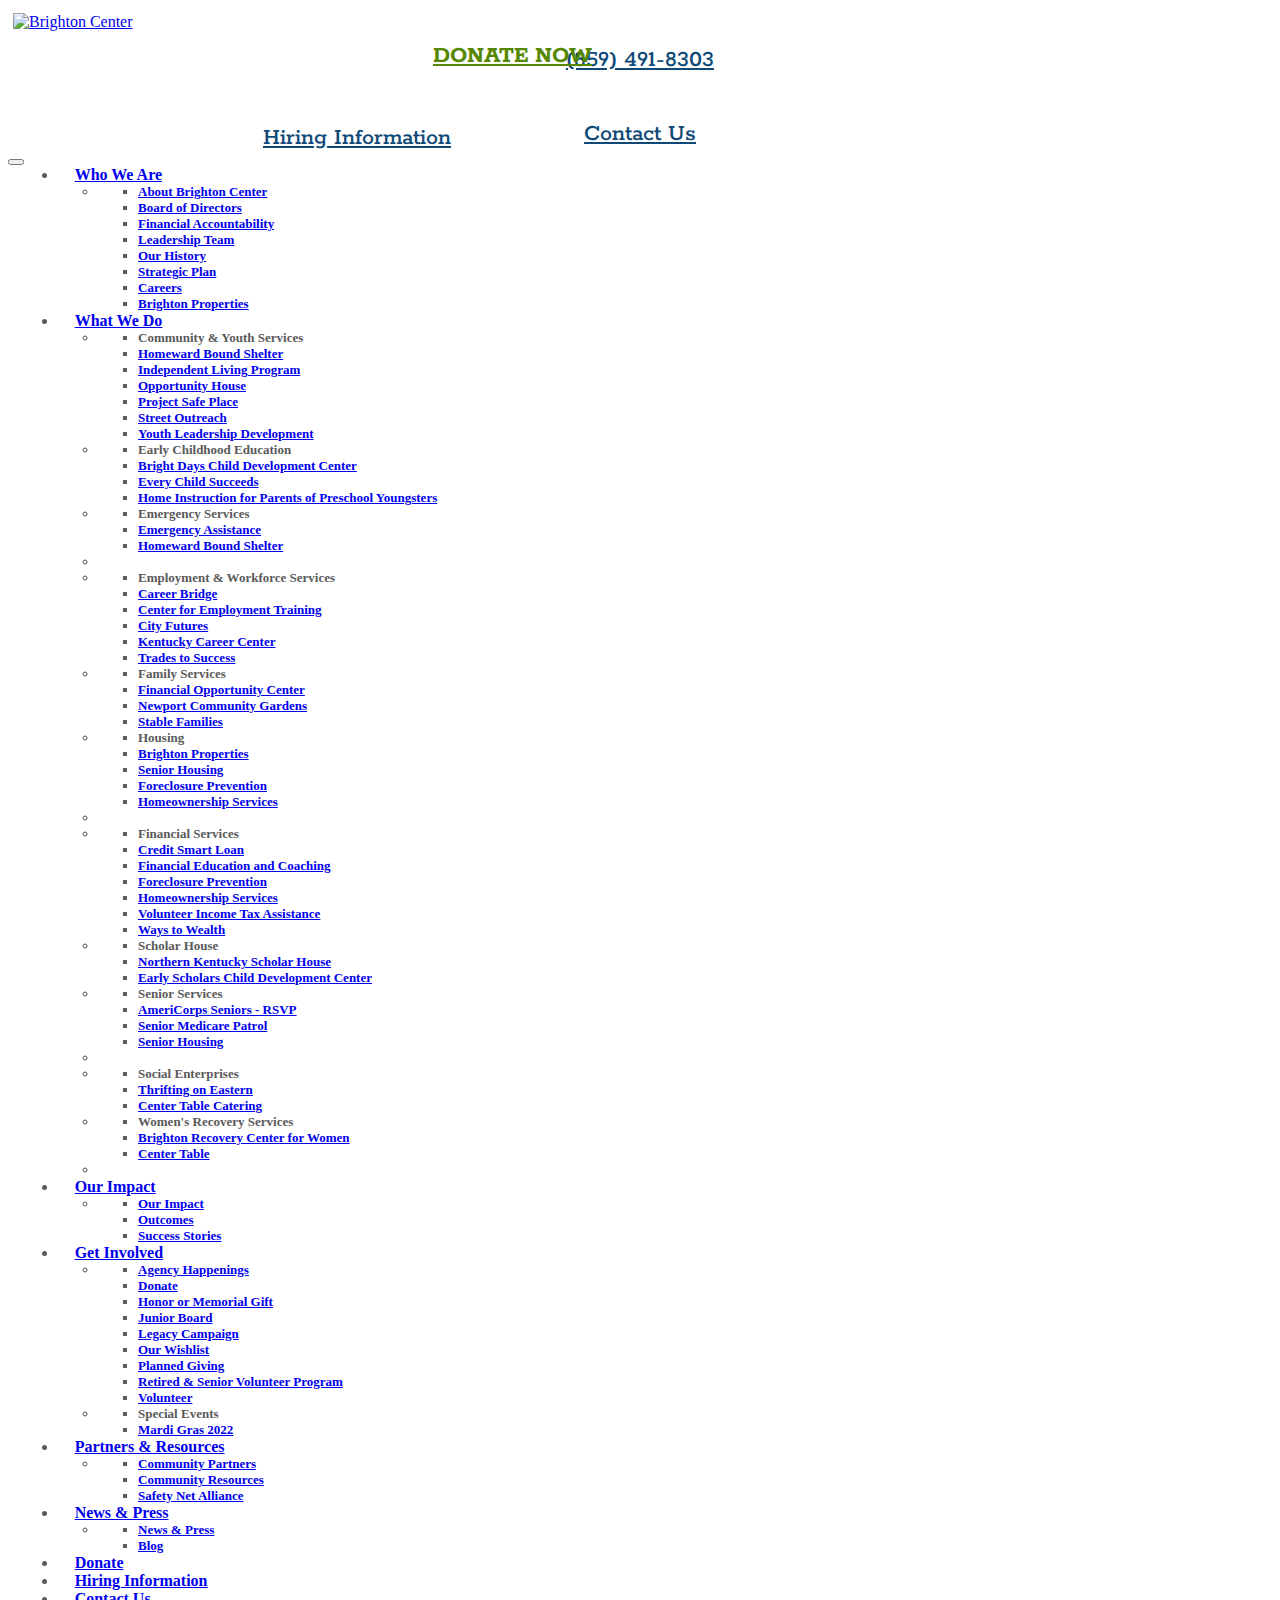
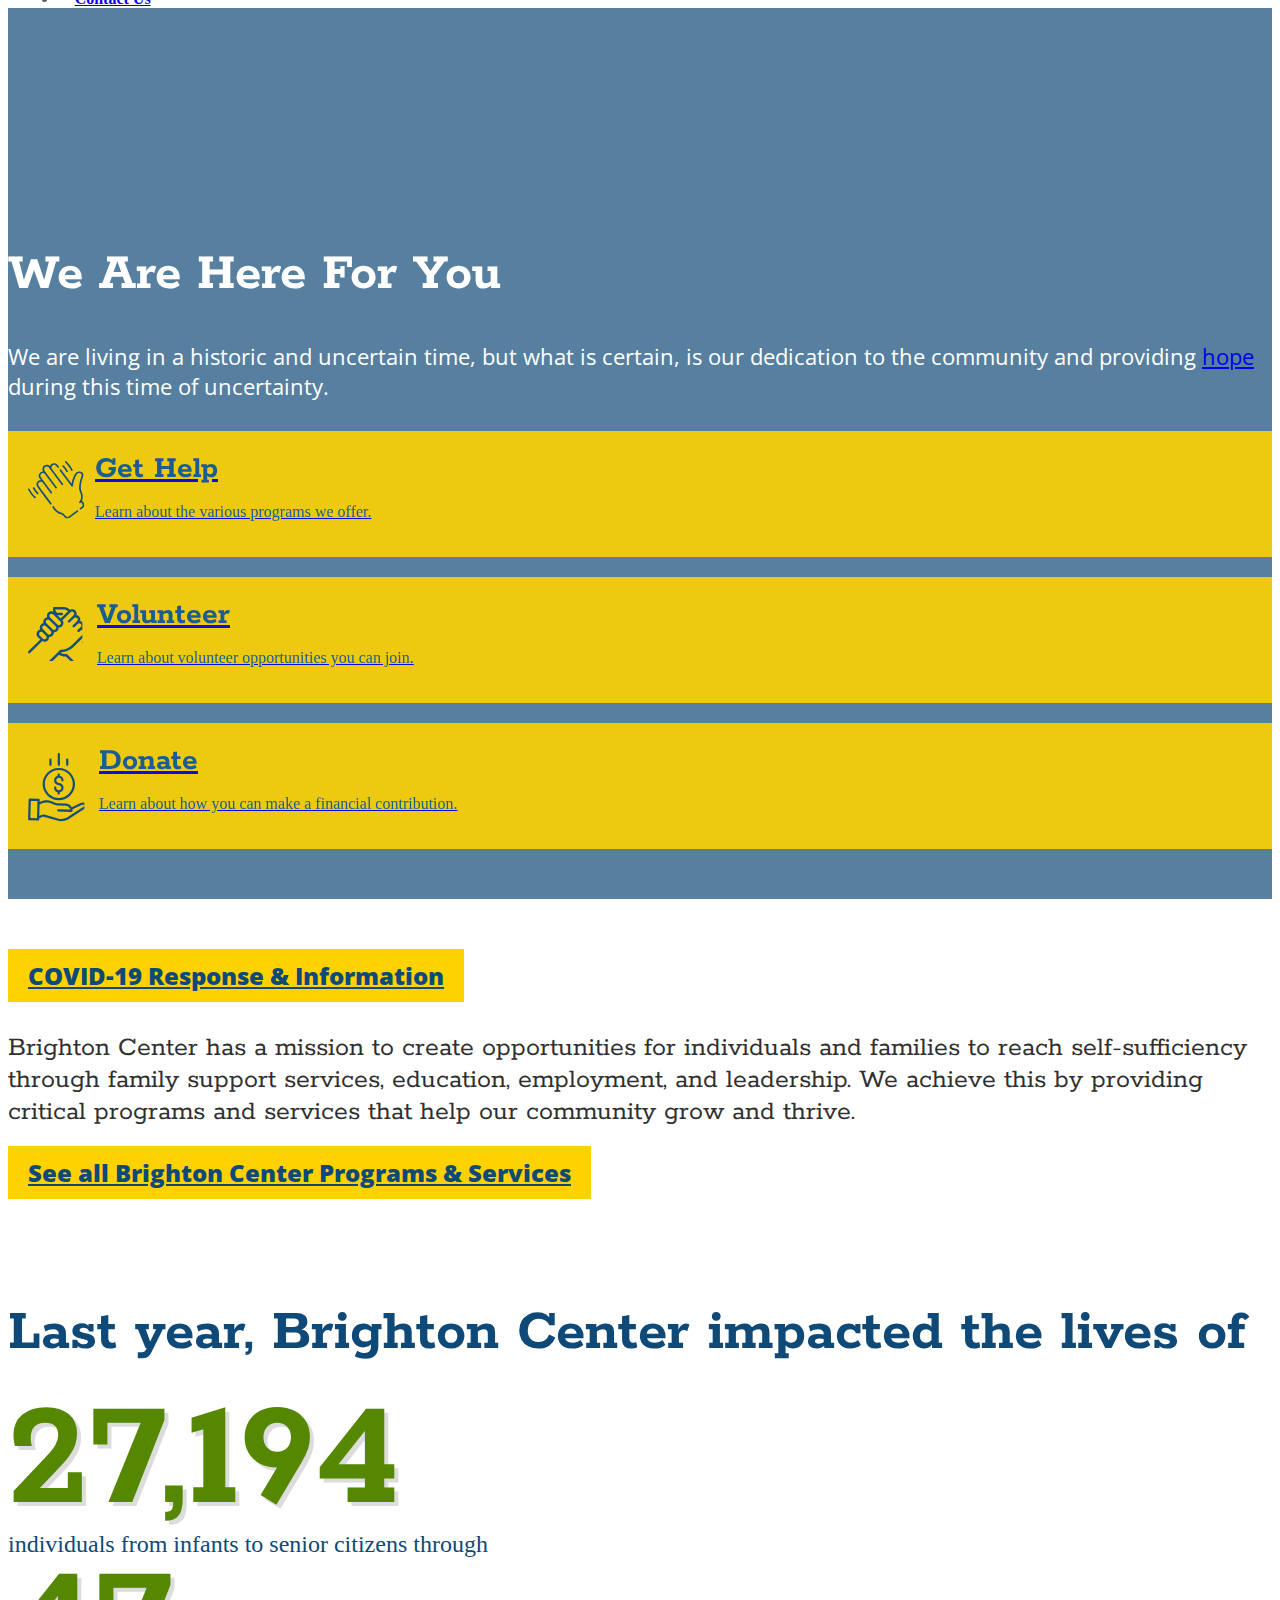
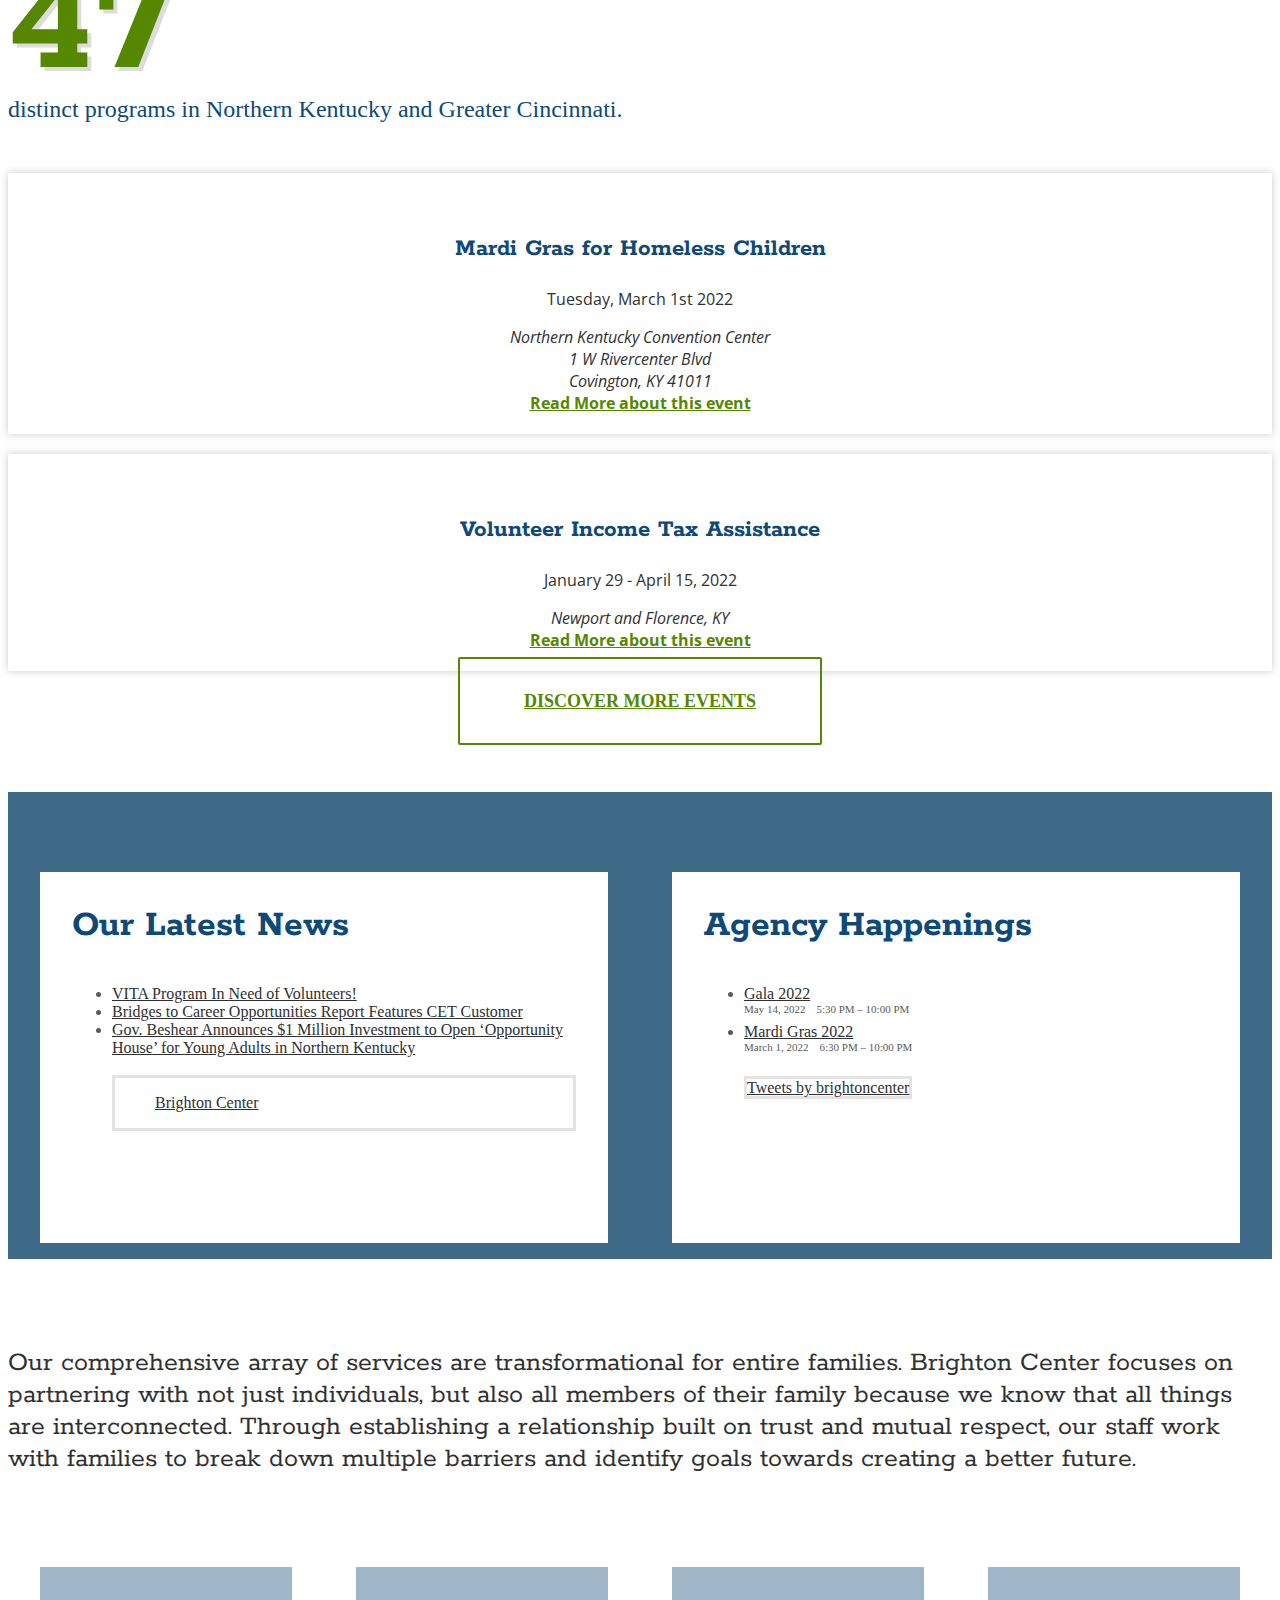
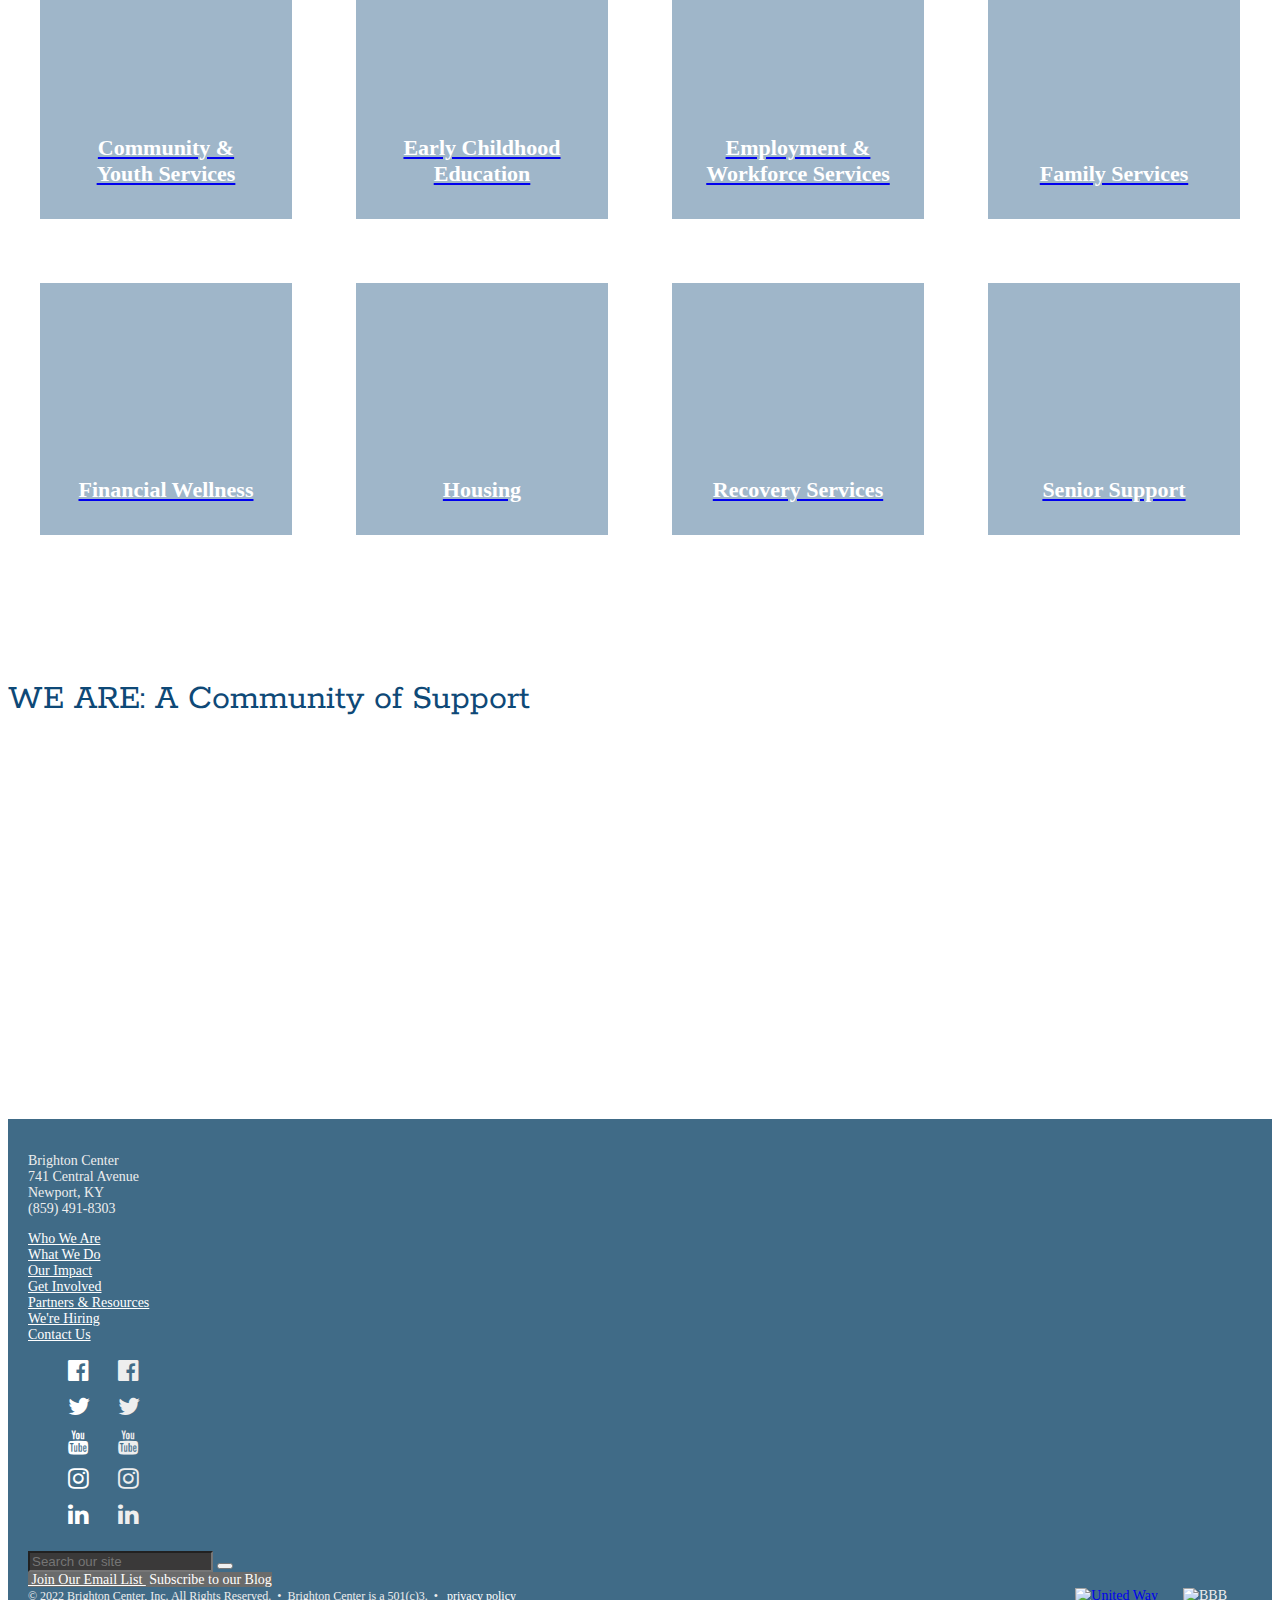
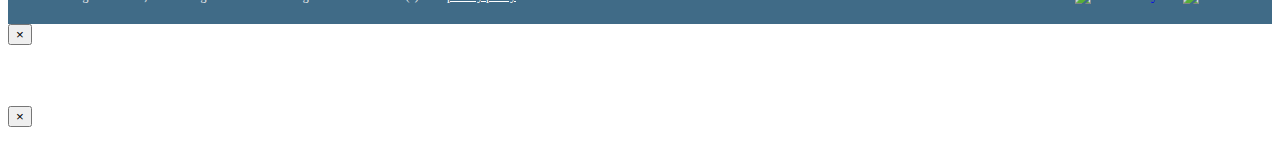
==== commit 88e16071: "embedded facebook and twitter feeds in news section" ====
--- a/index.html
+++ b/index.html
@@ -682,8 +682,14 @@
                 </li>
                 <li>
                   <a href="https://www.brightoncenter.com/news/article/gov-beshear-announces-1-million-investment-to-open-opportunity-house-for-young-adults-in-northern-kentucky">Gov. Beshear Announces $1 Million Investment to Open ‘Opportunity House’ for Young Adults in Northern Kentucky</a>
+                 <br>
+                 <br>
+                <!-- Remove everything between these lines to delete facebook feed -->
+                  <div class="fb-page" data-href="https://www.facebook.com/brightoncenter" data-tabs="timeline" data-width="400" data-height="400" data-small-header="true" data-adapt-container-width="true" data-hide-cover="true" data-show-facepile="false"><blockquote cite="https://www.facebook.com/brightoncenter" class="fb-xfbml-parse-ignore"><a href="https://www.facebook.com/brightoncenter">Brighton Center</a></blockquote></div>
+                <!-- Remove everything between these lines delete facebook feed  -->
                 </li>
               </ul>
+              
             </div>
           </div>
           <div class="news-panel">
@@ -700,6 +706,11 @@
                   <br />
                   <div style="font-size:11px;margin-bottom:8px;"> March 1, 2022&nbsp;&nbsp;&nbsp; 6:30 PM &ndash; 10:00 PM </div>
                 </li>
+                <br>
+              
+                <!-- Remove Everything between these lines to delete twitter feed -->
+                <a class="twitter-timeline" data-width="400" data-height="400" data-theme="light" href="https://twitter.com/brightoncenter?ref_src=twsrc%5Etfw">Tweets by brightoncenter</a> <script async src="https://platform.twitter.com/widgets.js" charset="utf-8"></script>
+                <!-- Remove everything between these lines to delete twitter feed -->
               </ul>
             </div>
           </div>
@@ -970,5 +981,7 @@
         $('a').not('.excludeNivo').nivoLightbox();
       });
     </script>
+    <div id="fb-root"></div>
+    <script async defer crossorigin="anonymous" src="https://connect.facebook.net/en_US/sdk.js#xfbml=1&version=v13.0" nonce="JxNTR0fe"></script>
   </body>
 </html>--- a/styletest.css
+++ b/styletest.css
@@ -54,3 +54,43 @@
     margin-left: 10px;
   }
 }
+
+.fb-page {
+  border-style: solid;
+  border-color: #e4e2e2;
+}
+
+.twitter-timeline {
+  border-style: solid !important;
+  border-color: #e4e2e2 !important;
+
+
+}
+
+/* /* @media screen and (max-width: 1000px) {
+  .fb-page {
+  display: block;
+  width: 100px;
+ 
+  }
+} */
+
+@media screen and (max-width: 1000px) {
+  .fb-page {
+  display: none !important;
+  
+  }
+} 
+
+@media screen and (max-width: 1000px) {
+  .twitter-timeline {
+  display: none !important;
+  
+  }
+} 
+/* @media (max-width: 767px) {
+  
+
+  .fb-page .twitter-timeline {
+    flex-direction: column;
+    width: 10%; */--- a/style.css
+++ b/style.css
@@ -740,18 +740,18 @@
     color: #fff;
   }
   
-  .twitter {
+  /* .twitter {
     background: url('../img/icon-twitter.png') center left no-repeat;)
-  }
-  
-  .facebook {
+  } */
+  
+  /* .facebook {
    
-    
-  }
-  
-  .youtube {
+     */
+  }
+  
+  /* .youtube {
     background: url('../img/icon-youtube.png') center left no-repeat;)
-  }
+  } */
   
   footer .form-control {
     background-color: #fdf9f9 !important;
@@ -937,6 +937,7 @@
     
     #latest-news p {
       padding: 20px 20px 20px 40px;
+      
     }
     
     #latest-news ul {
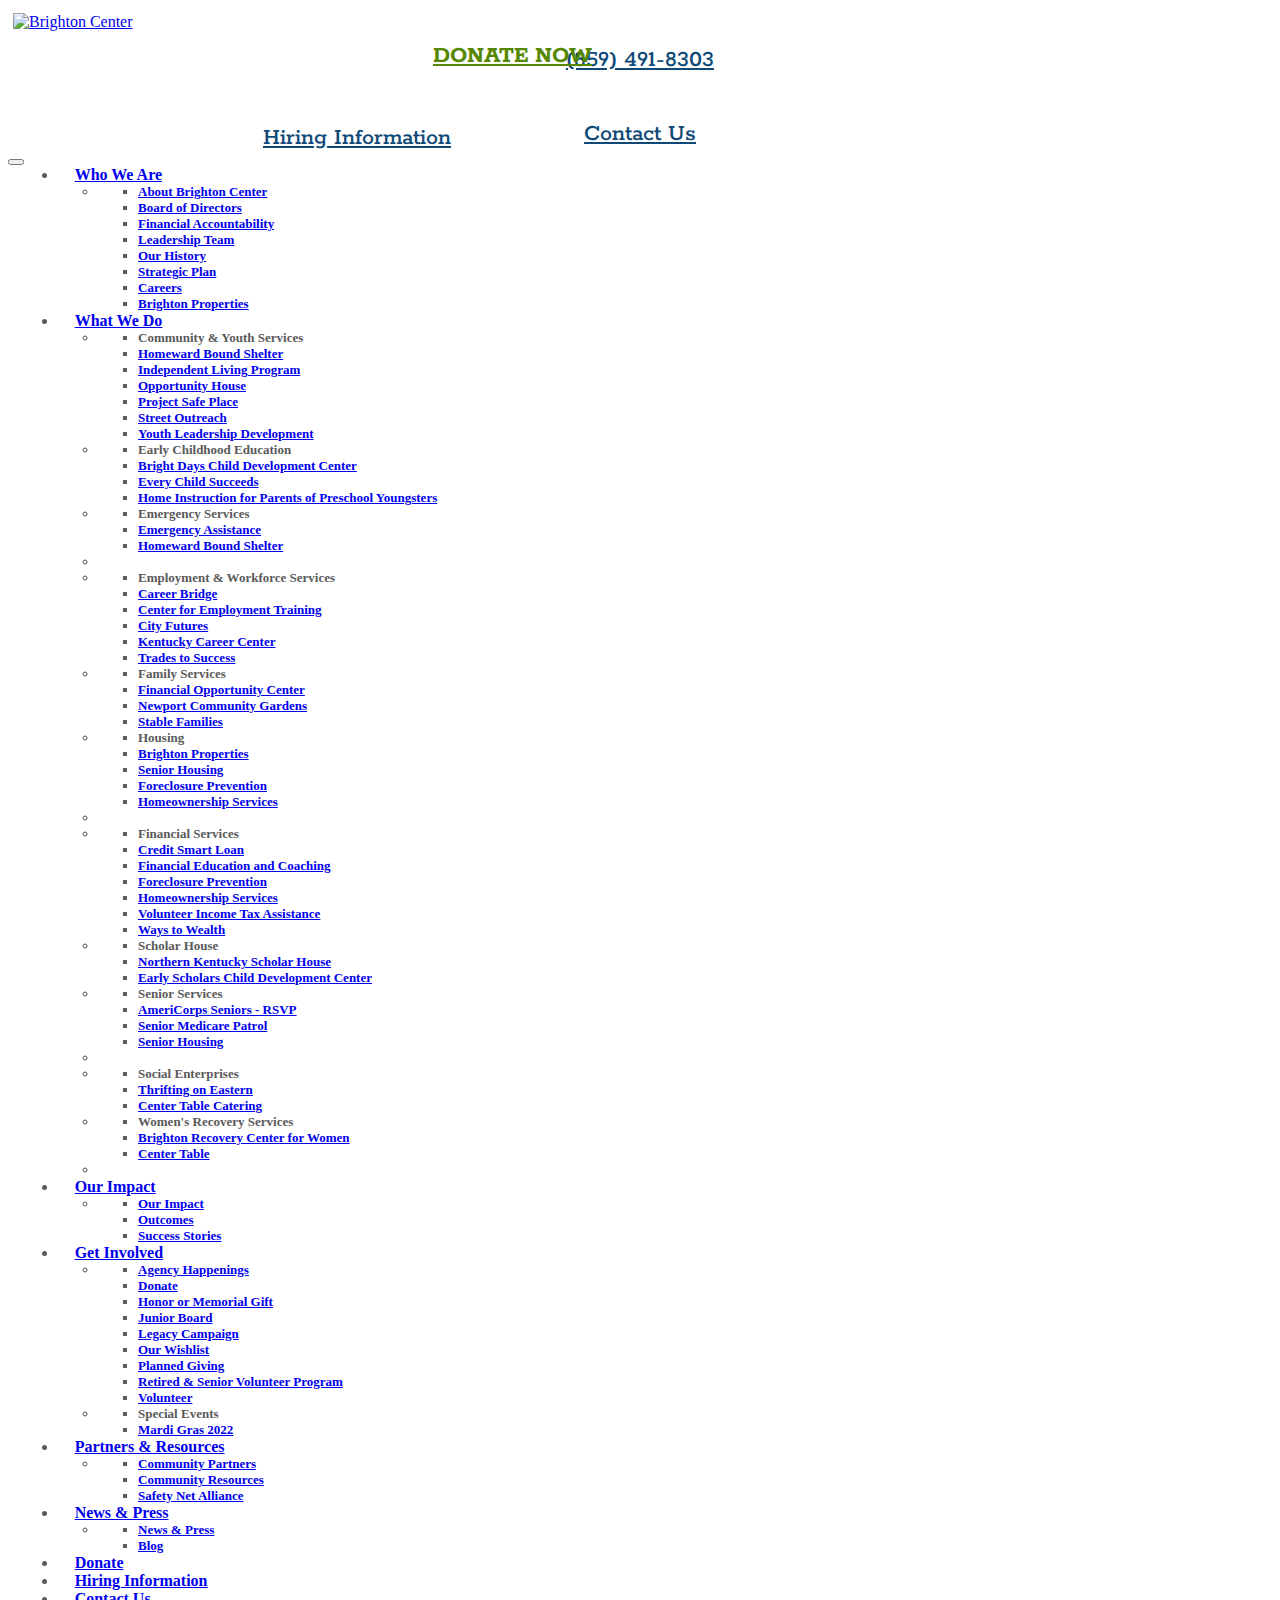
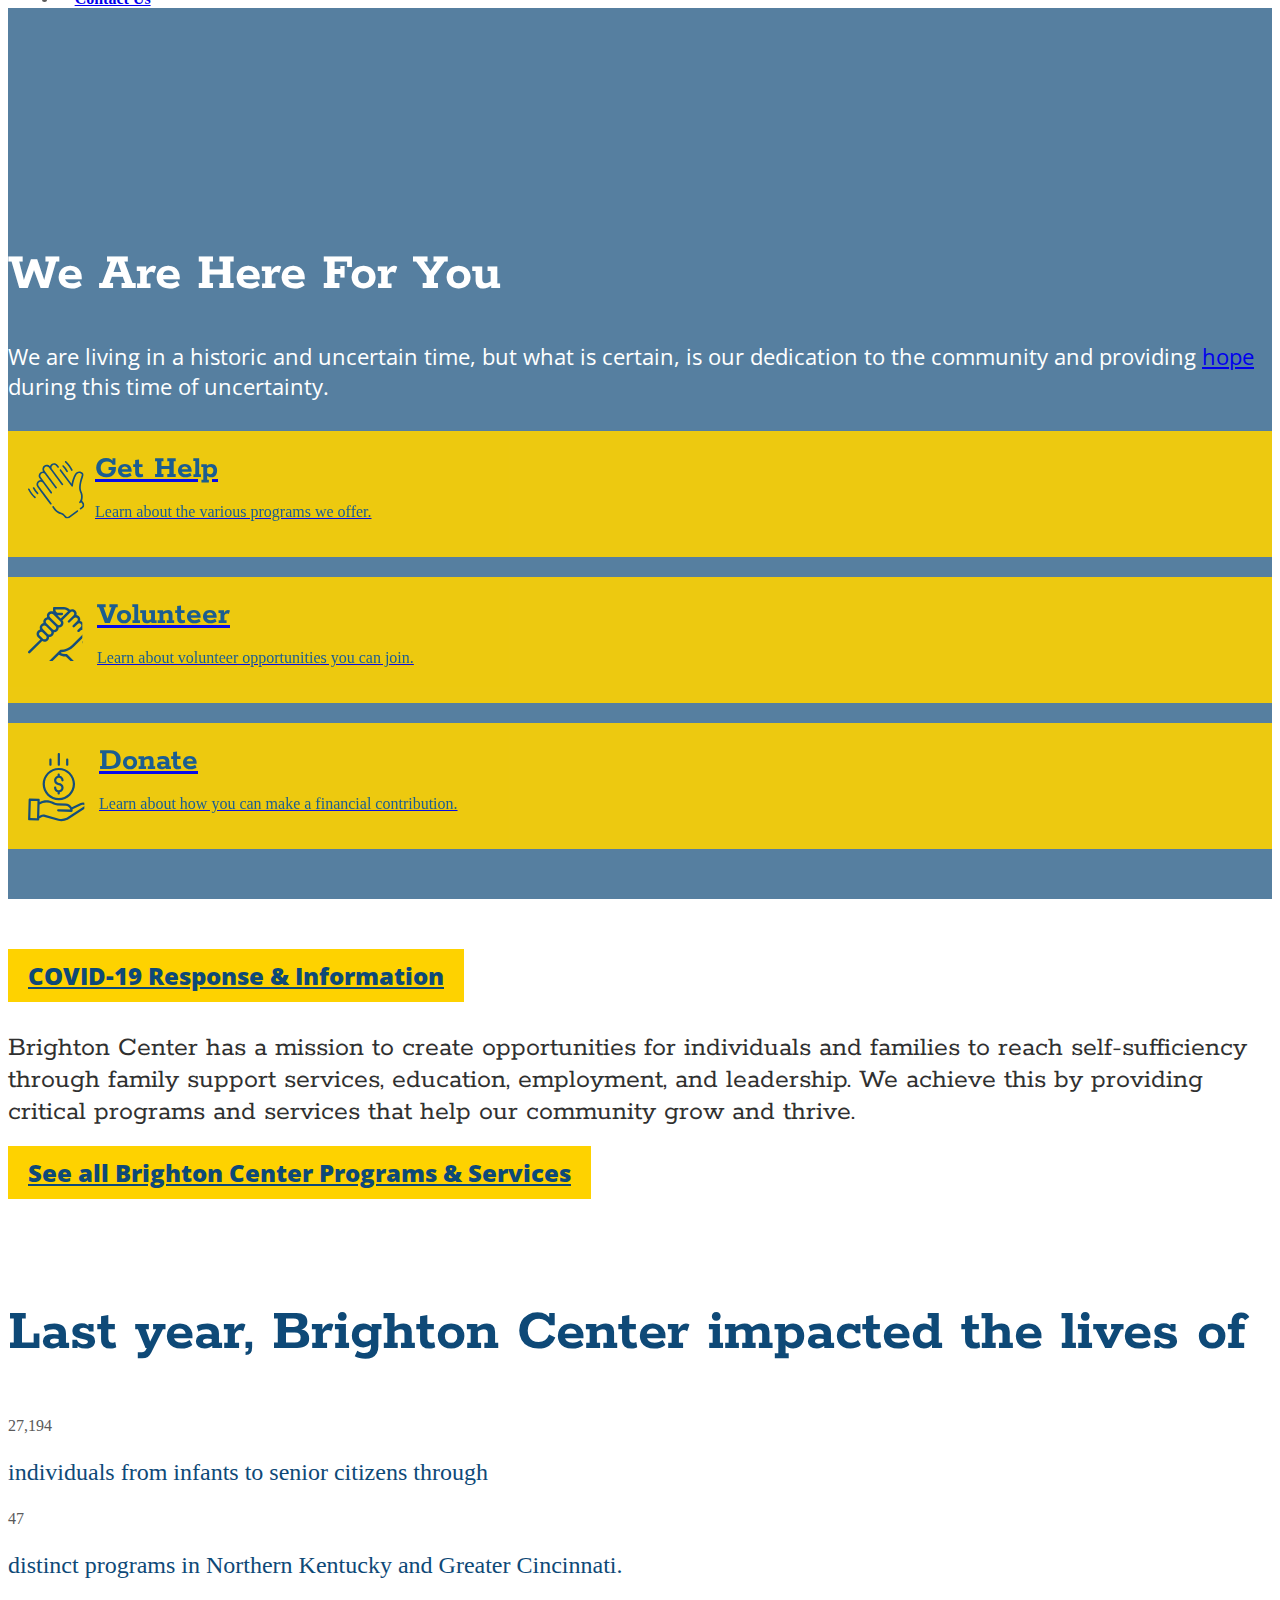
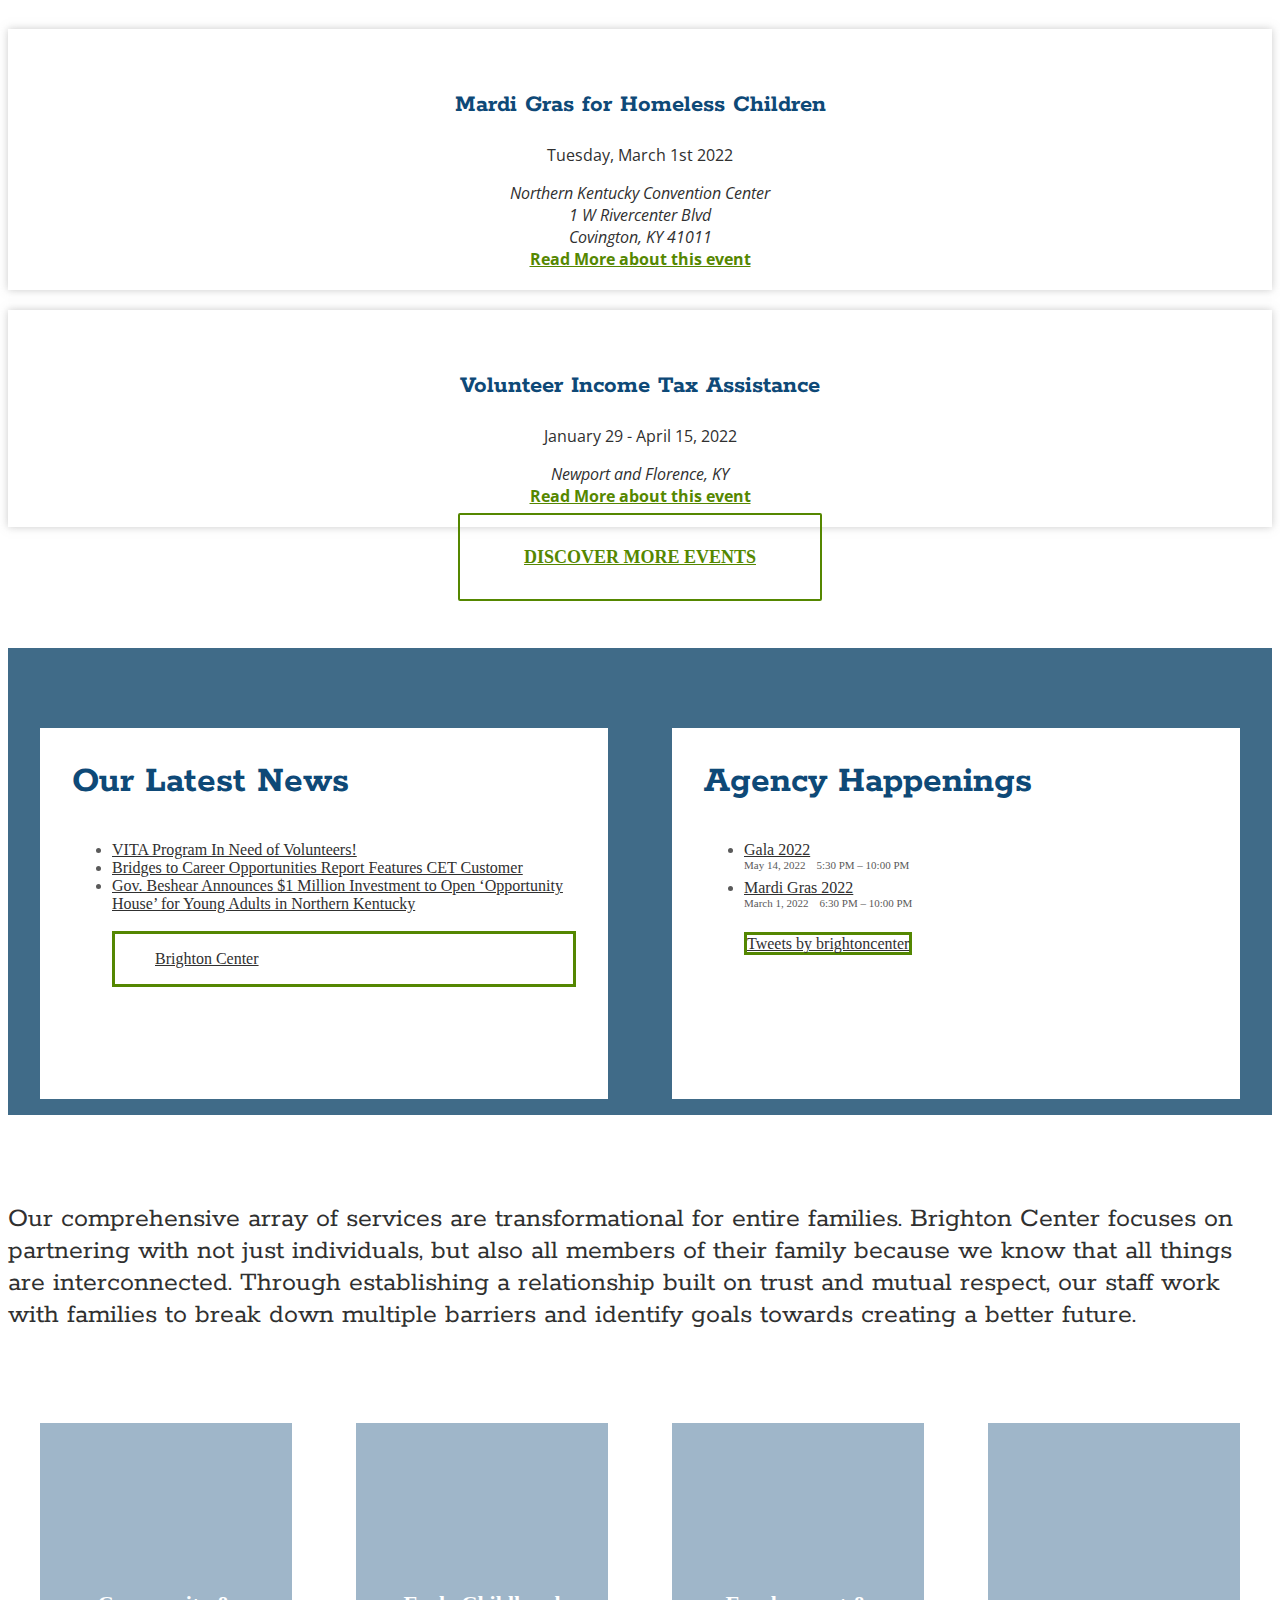
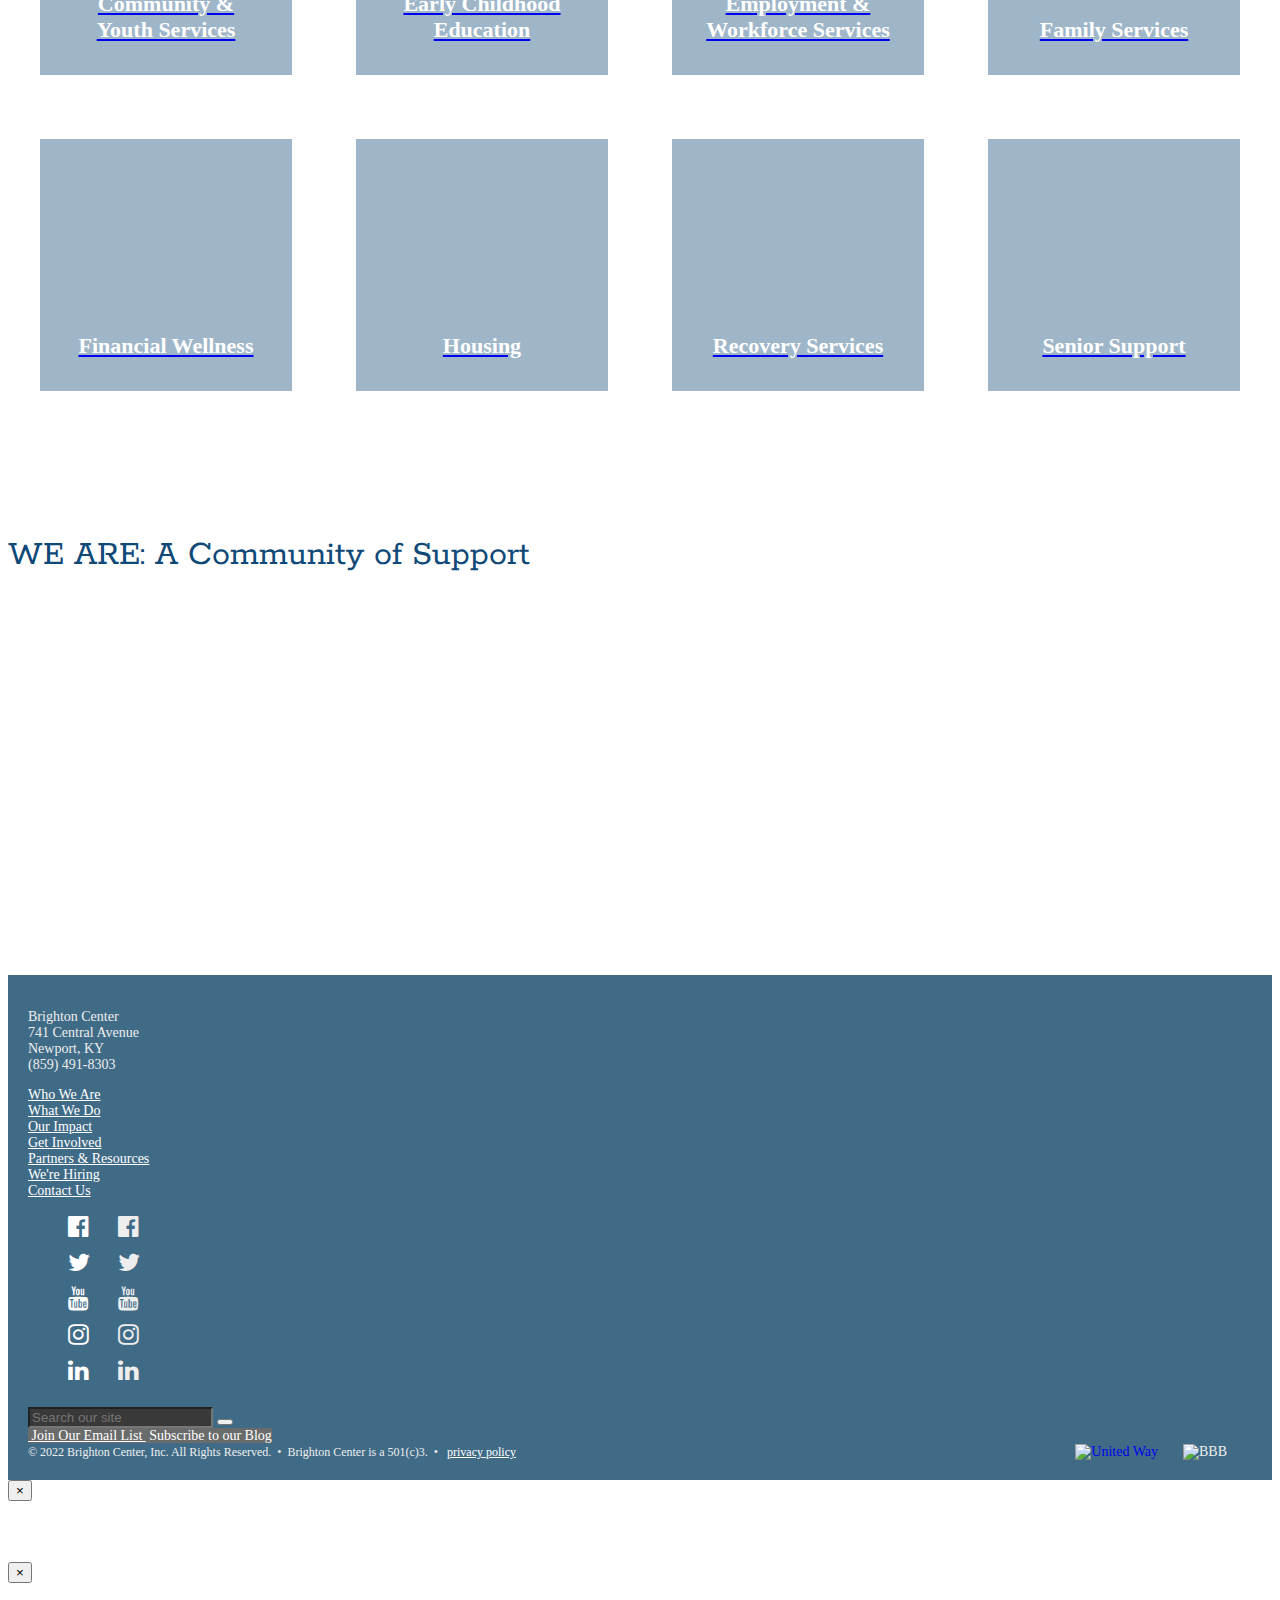
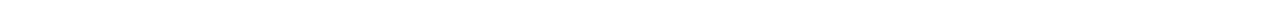
==== commit d8d1b689: "added shake animation to donate link" ====
--- a/index.html
+++ b/index.html
@@ -29,6 +29,9 @@
     <link href="https://www.brightoncenter.com/includes/css/customized.css" rel="stylesheet">
     <link href="https://www.brightoncenter.com/includes/css/new-homepage.css" rel="stylesheet">
     <link rel="stylesheet" href="https://cdnjs.cloudflare.com/ajax/libs/font-awesome/4.7.0/css/font-awesome.min.css">
+    <link rel="icon" type="image/x-icon" href="favicon.ico">
+    
+    
     <!-- Include Modernizr in the head, before any other Javascript -->
     <script src="https://www.brightoncenter.com/includes/js/modernizr-2.6.2.min.js"></script>
     <script>
@@ -70,7 +73,7 @@
                 <a class="were-hiring-link" href="https://www.brightoncenter.com/careers/"> Hiring Information </a>
               </div>
               <div class="col-sm-3 col-md-">
-                <a class="donate-now-link" href="https://www.brightoncenter.com/get_involved/donate"> Donate Now </a>
+               <a class="donate-now-link" href="https://www.brightoncenter.com/get_involved/donate"> Donate Now</a>
               </div>
               <div class="col-sm-3 col-md-3">
                 <a class="contact-us-link" href="https://www.brightoncenter.com/contact"> Contact Us </a>
@@ -709,7 +712,7 @@
                 <br>
               
                 <!-- Remove Everything between these lines to delete twitter feed -->
-                <a class="twitter-timeline" data-width="400" data-height="400" data-theme="light" href="https://twitter.com/brightoncenter?ref_src=twsrc%5Etfw">Tweets by brightoncenter</a> <script async src="https://platform.twitter.com/widgets.js" charset="utf-8"></script>
+                <a class="twitter-timeline" data-width="400" data-chrome="nofooter" data-height="400" data-theme="light" href="https://twitter.com/brightoncenter?ref_src=twsrc%5Etfw">Tweets by brightoncenter</a> <script async src="https://platform.twitter.com/widgets.js" charset="utf-8"></script>
                 <!-- Remove everything between these lines to delete twitter feed -->
               </ul>
             </div>
@@ -950,6 +953,7 @@
     </div>
     <!-- /.modal -->
     <!-- Begin Constant Contact Active Forms -->
+    <script src="newscript.js"></script>
     <script>
       var _ctct_m = "a756abd6da4ad8915f6a5b05301815cc";
     </script>
@@ -983,5 +987,6 @@
     </script>
     <div id="fb-root"></div>
     <script async defer crossorigin="anonymous" src="https://connect.facebook.net/en_US/sdk.js#xfbml=1&version=v13.0" nonce="JxNTR0fe"></script>
+    <script async src="https://platform.twitter.com/widgets.js" charset="utf-8"></script>
   </body>
 </html>--- a/styletest.css
+++ b/styletest.css
@@ -53,16 +53,20 @@
   .footer {
     margin-left: 10px;
   }
+  .social-icons-container {
+    float: left !important;
+
+  }
 }
 
 .fb-page {
   border-style: solid;
-  border-color: #e4e2e2;
+  border-color: #548701;
 }
 
 .twitter-timeline {
   border-style: solid !important;
-  border-color: #e4e2e2 !important;
+  border-color: #548701 !important;
 
 
 }
@@ -93,4 +97,110 @@
 
   .fb-page .twitter-timeline {
     flex-direction: column;
-    width: 10%; */+    width: 10%; */
+
+    /* .container {
+      position: relative;
+      width: 30%;
+      float: left;
+      margin-top: 10px;
+    } */
+    
+    .image2 {
+      display: inline-block;
+      width: 100%;
+      height: auto;
+    }
+    
+    .overlay {
+      position: absolute;
+      top: 0;
+      bottom: 0;
+      left: 0;
+      right: 0;
+      height: 100%;
+      width: 100%;
+      opacity: -0;
+      transition: .5s ease-in;
+      background-color: #fed51c;
+    }
+    
+    .container:hover .overlay {
+      opacity: 100%;
+      font-family: 'Archer 8r', 'Archer A', 'Archer B';
+    }
+    
+    .text {
+      color: white;
+      font-weight: 800;
+      font-size: 40px;
+      position: absolute;
+      top: 50%;
+      left: 50%;
+      -webkit-transform: translate(-50%, -50%);
+      -ms-transform: translate(-50%, -50%);
+      transform: translate(-50%, -50%);
+      text-align: center;
+    }
+
+    /* If the screen size is 600px wide or less, set the font-size of <div> to 30px */
+@media screen and (max-width: 600px) {
+  .text {
+    font-size: 15px;
+  }
+}
+
+
+/* Intersection Observer Big Stat Animation */
+.big-stat {
+  animation: anim1 .7s ease-out;
+}
+.big-stat {
+  animation: anim2 .7s ease-out;
+}
+
+@keyframes anim1 {
+  0% {
+    opacity: 0;
+    transform: translateX(-30rem) rotate(-45deg);
+  }
+  100% {
+    opacity: 1;
+    transform: scale(1) rotate(0deg);
+  }
+}
+
+@keyframes anim2 {
+  0% {
+    opacity: 0;
+    transform: translateX(30rem) rotate(45deg);
+  }
+  100% {
+    opacity: 1;
+    transform: scale(1) rotate(0deg);
+  }
+}
+
+
+
+
+
+
+
+a.donate-now-link {
+  animation: jump-shaking 2s;
+}
+
+
+
+
+@keyframes jump-shaking {
+  0% { transform: translateX(0) }
+  25% { transform: translateY(-9px) }
+  35% { transform: translateY(-9px) rotate(17deg) }
+  55% { transform: translateY(-9px) rotate(-17deg) }
+  65% { transform: translateY(-9px) rotate(17deg) }
+  75% { transform: translateY(-9px) rotate(-17deg) }
+  100% { transform: translateY(0) rotate(0) }
+}
+
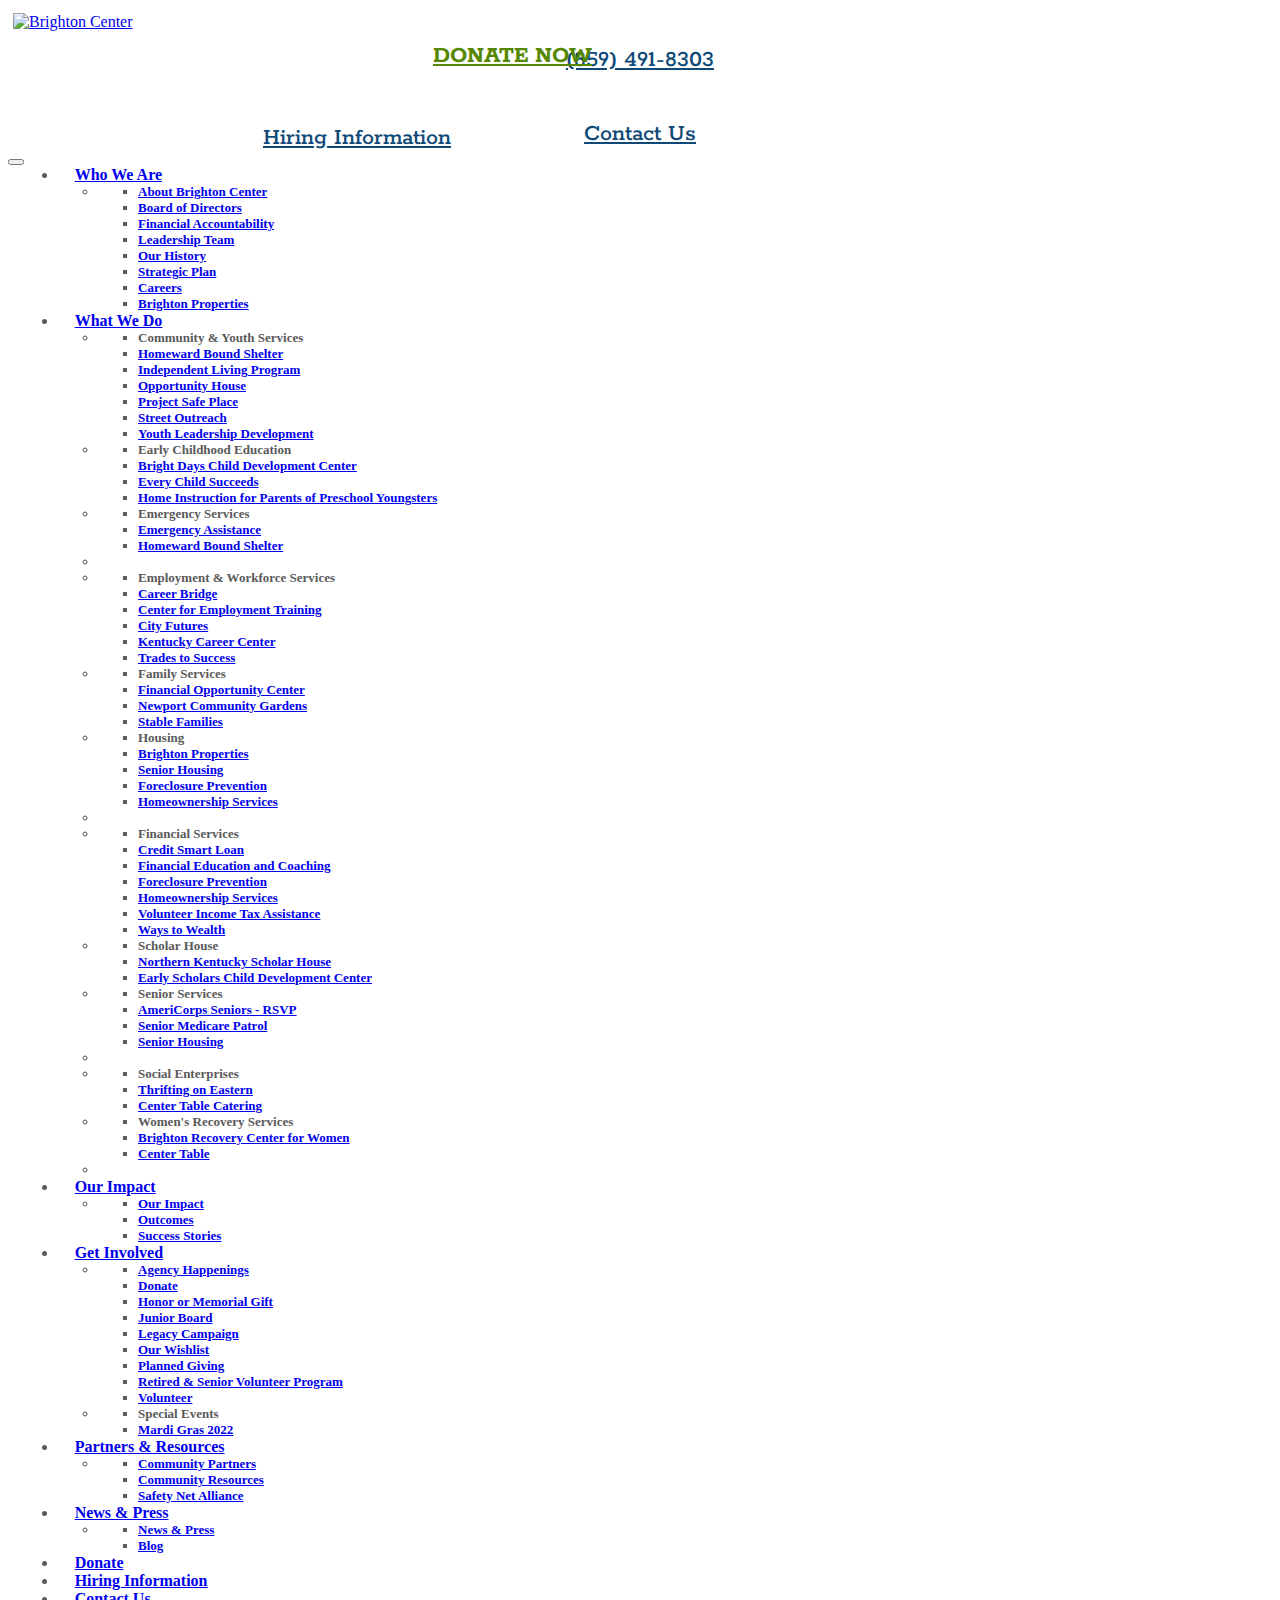
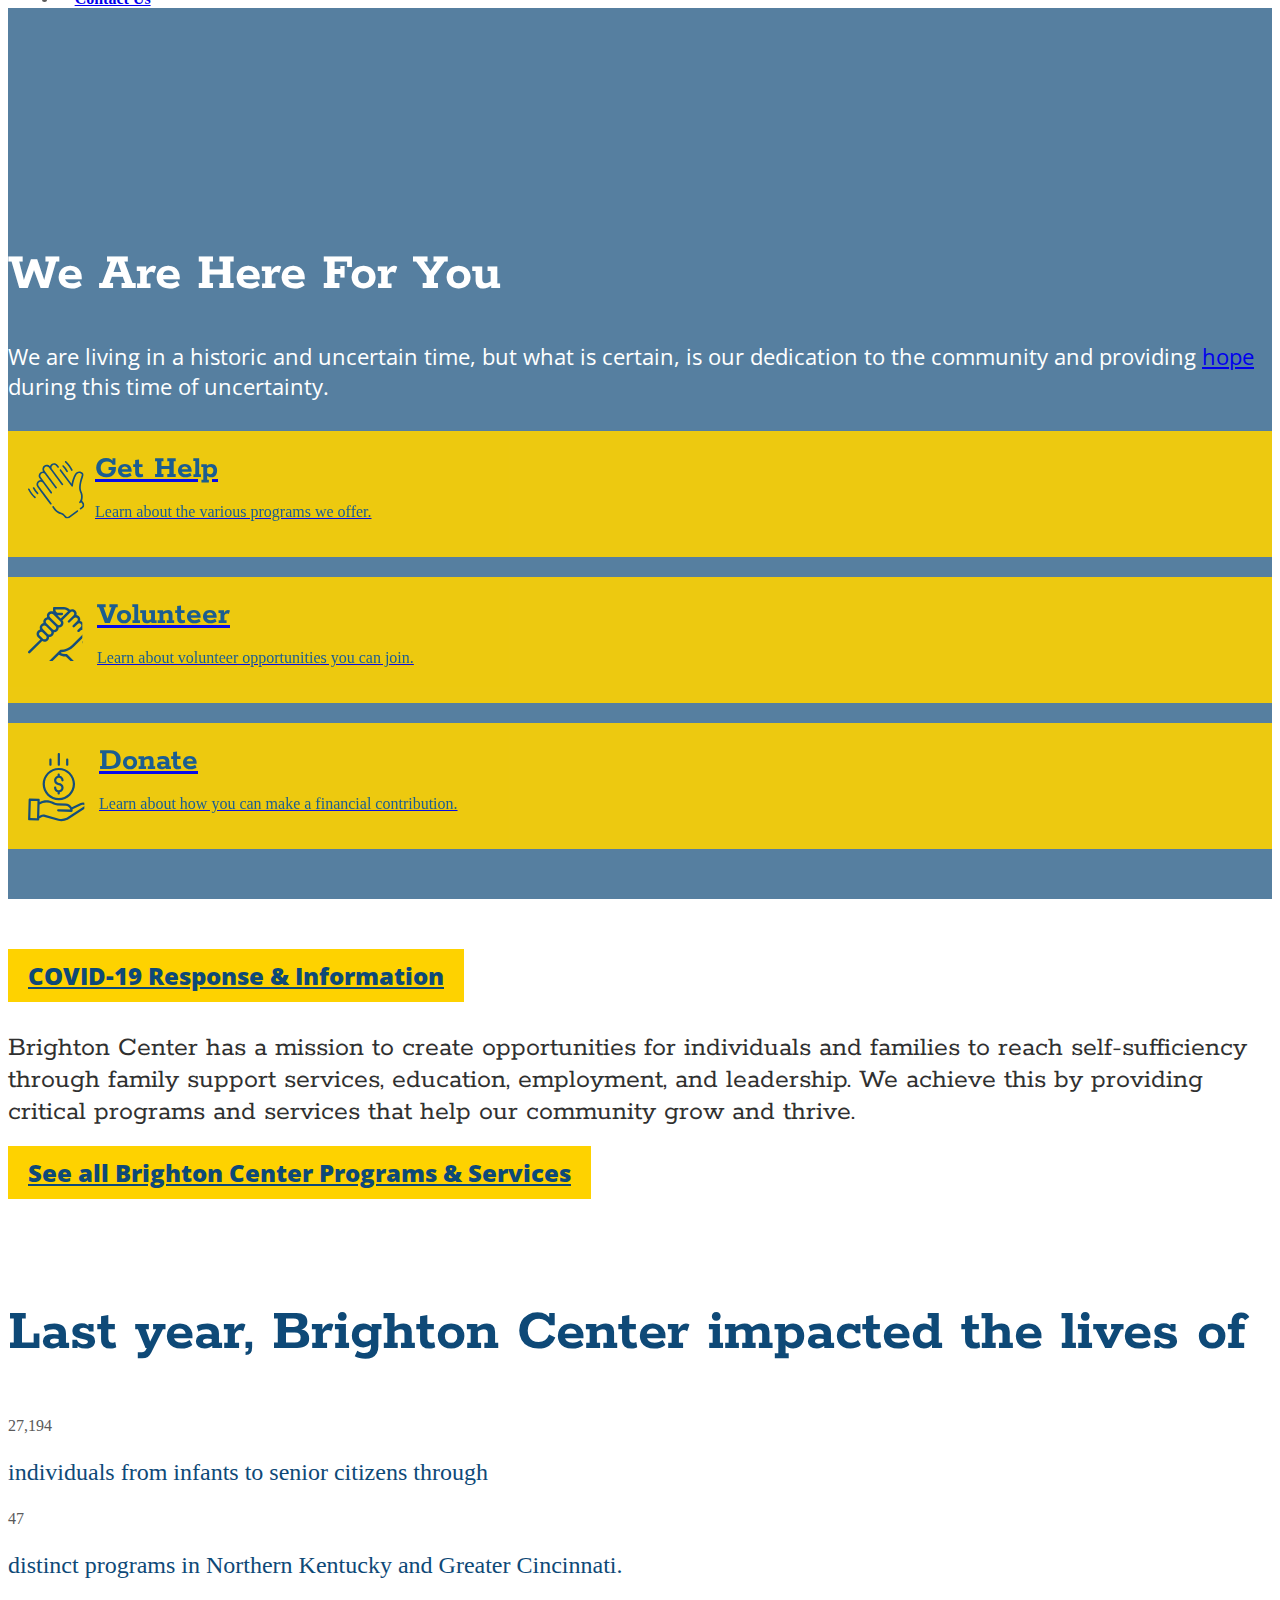
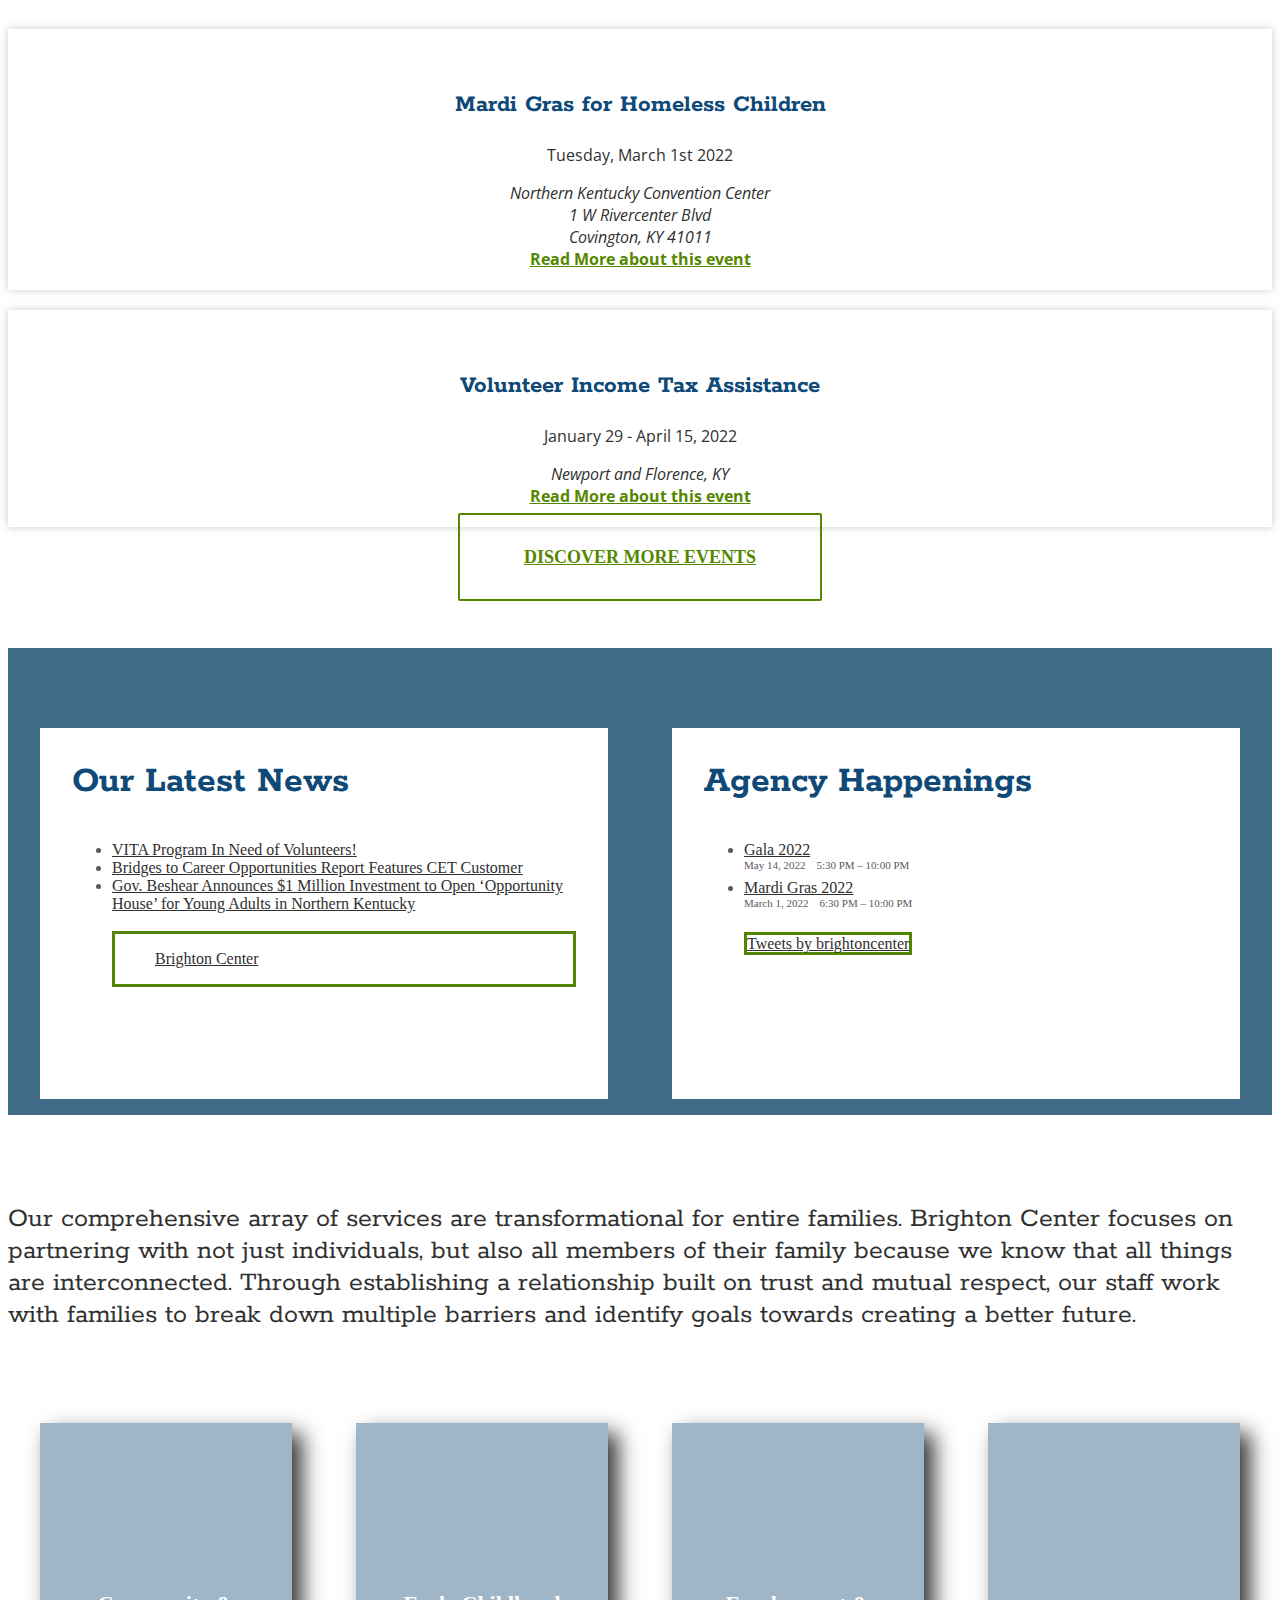
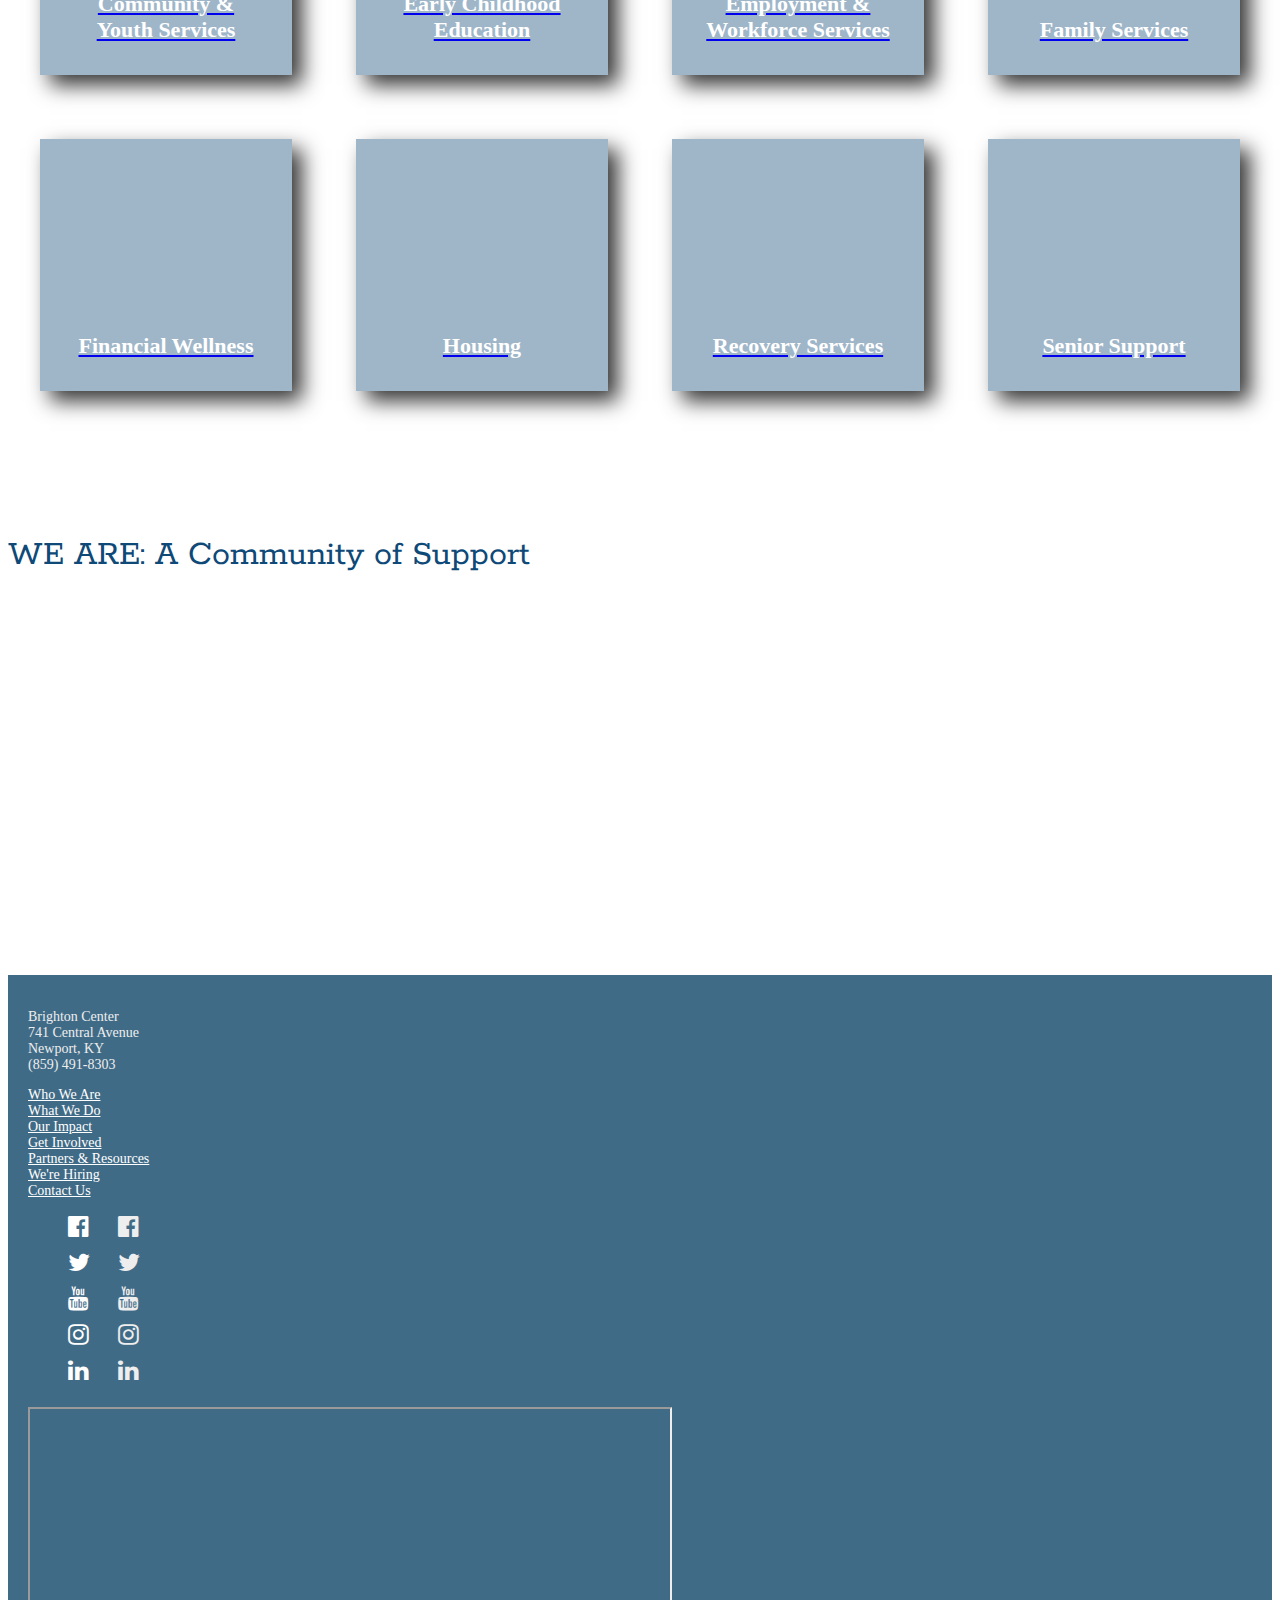
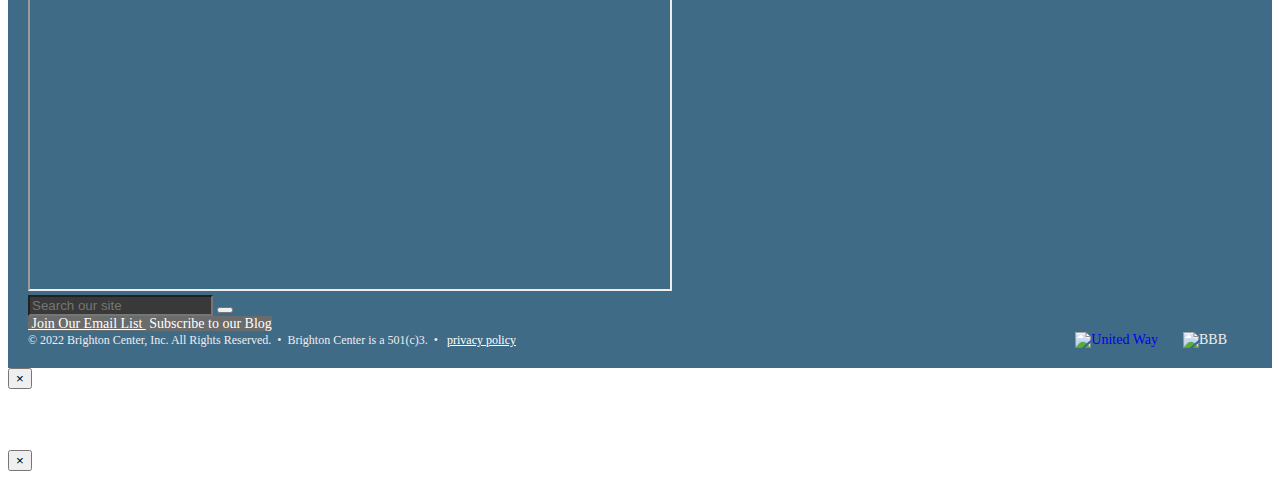
==== commit 60cc7bdb: "started script for countup animation property statistics" ====
--- a/index.html
+++ b/index.html
@@ -863,6 +863,7 @@
               </li>
             </ul>
           </div>
+          <iframe src="https://www.google.com/maps/d/u/0/embed?mid=1WiZu6QKR0maR1q1w1XbqsgnwkWRIE0IK&ehbc=2E312F" width="640" height="480"></iframe>
           <!-- end col-sm-2 -->
           <div class="col-sm-3">
             <form method="post" action="https://www.brightoncenter.com/">
--- a/styletest.css
+++ b/styletest.css
@@ -45,6 +45,7 @@
     flex-direction: column !important;
     align-items: center !important;
     background: lightgray !important ;
+    
   }
   .footer {
     display: flex;
@@ -110,6 +111,7 @@
       display: inline-block;
       width: 100%;
       height: auto;
+      box-shadow: -20px 10px 20px rgba(0, 0, 0, 0.2);
     }
     
     .overlay {
@@ -188,7 +190,8 @@
 
 
 a.donate-now-link {
-  animation: jump-shaking 2s;
+  animation: jump-shaking 1s;
+  /* animation-delay: 1.5s; */
 }
 
 
@@ -204,3 +207,45 @@
   100% { transform: translateY(0) rotate(0) }
 }
 
+
+
+/* a.donate-now-link {
+  animation: tilt-shaking 3s;
+}
+
+@keyframes tilt-shaking {
+  0% { transform: rotate(0deg); }
+  25% { transform: rotate(5deg); }
+  50% { transform: rotate(0eg); }
+  75% { transform: rotate(-5deg); }
+  100% { transform: rotate(0deg); }
+} */
+
+
+/* a.donate-now-link {
+  animation: vertical-shaking 2s;
+}
+
+
+@keyframes vertical-shaking {
+  0% { transform: translateY(0) }
+  25% { transform: translateY(20px) }
+  50% { transform: translateY(-20px) }
+  75% { transform: translateY(20px) }
+  100% { transform: translateY(0) }git
+} */
+
+ /* Override original CSS to make BP Board of Directors Photo Responsive */
+ [src='https://www.brightoncenter.com/images/uploads/site_images/Brighton_Properties_Board_of_Directors_FY22.png'] {
+  height: 100% !important;
+  width: 100% !important;
+}
+
+.service {
+  box-shadow: 10px 10px 20px rgba(0, 0, 0, 0.8);
+
+
+}
+
+
+
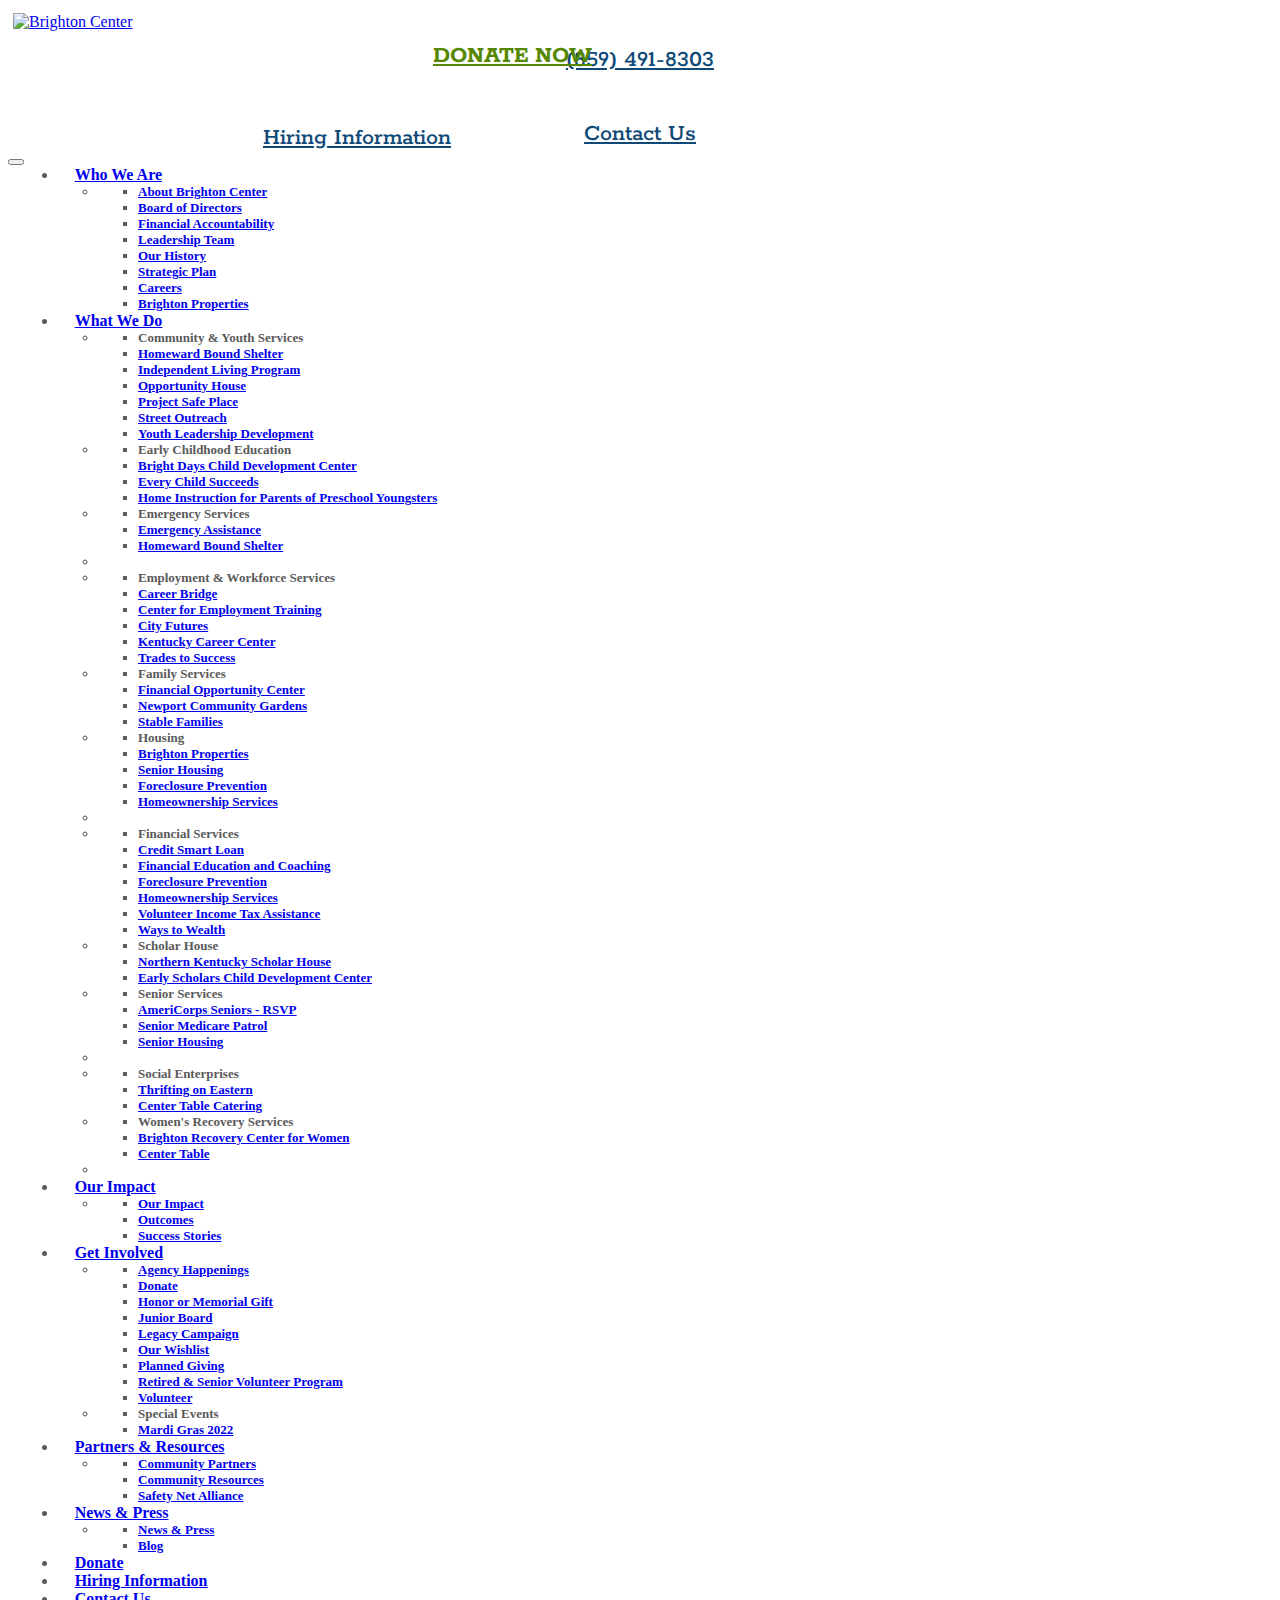
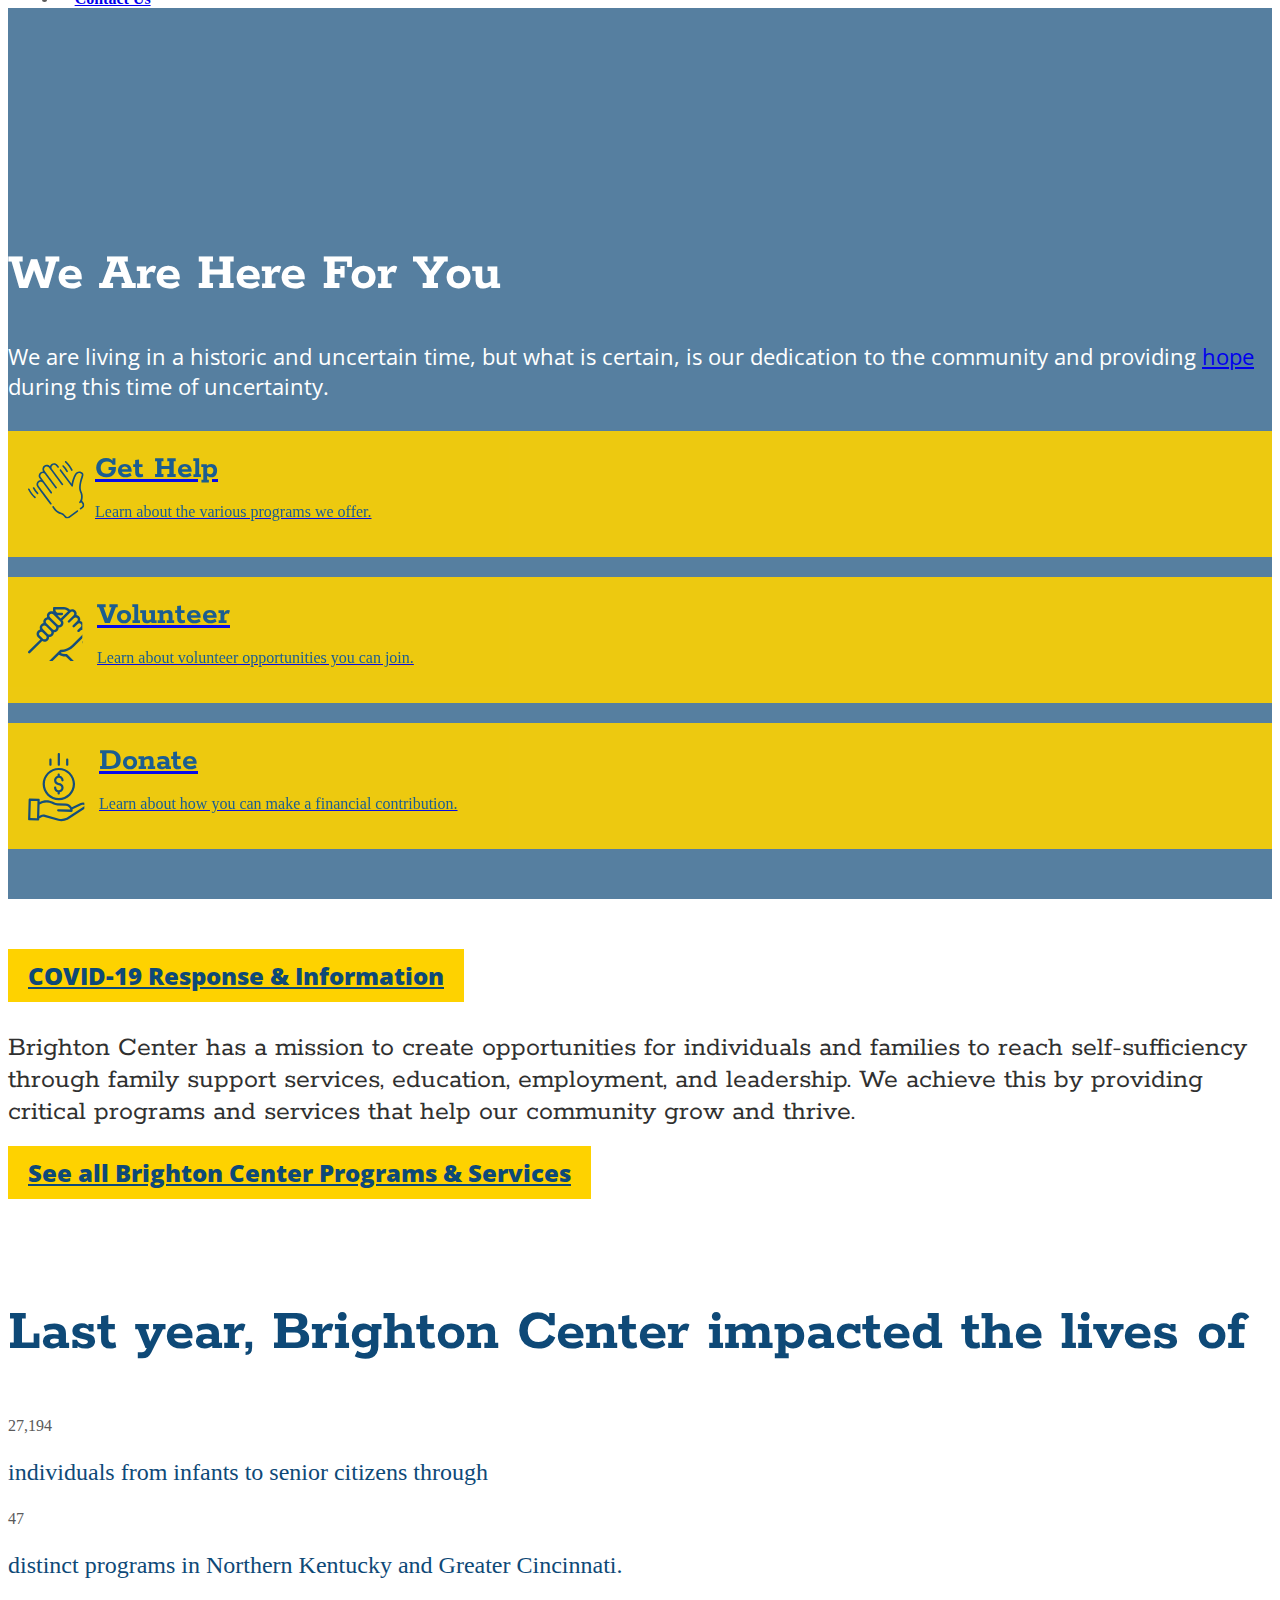
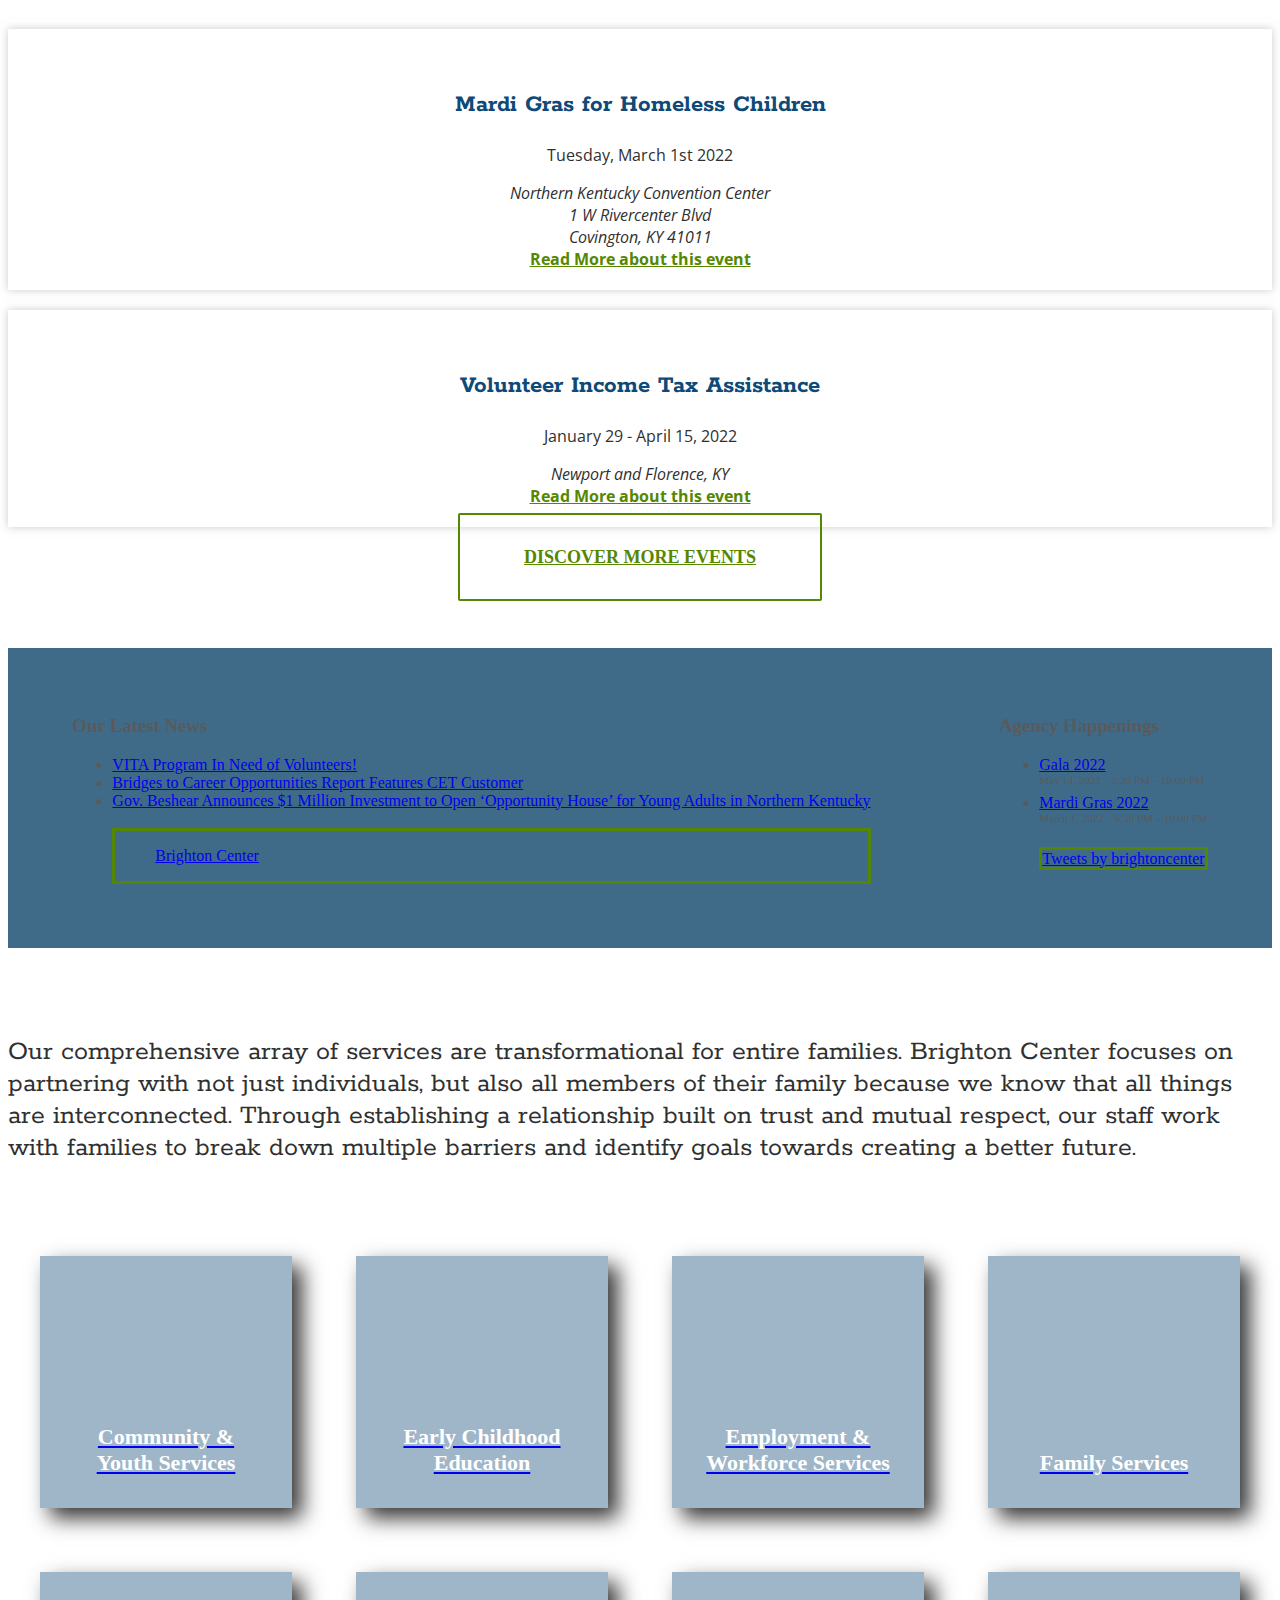
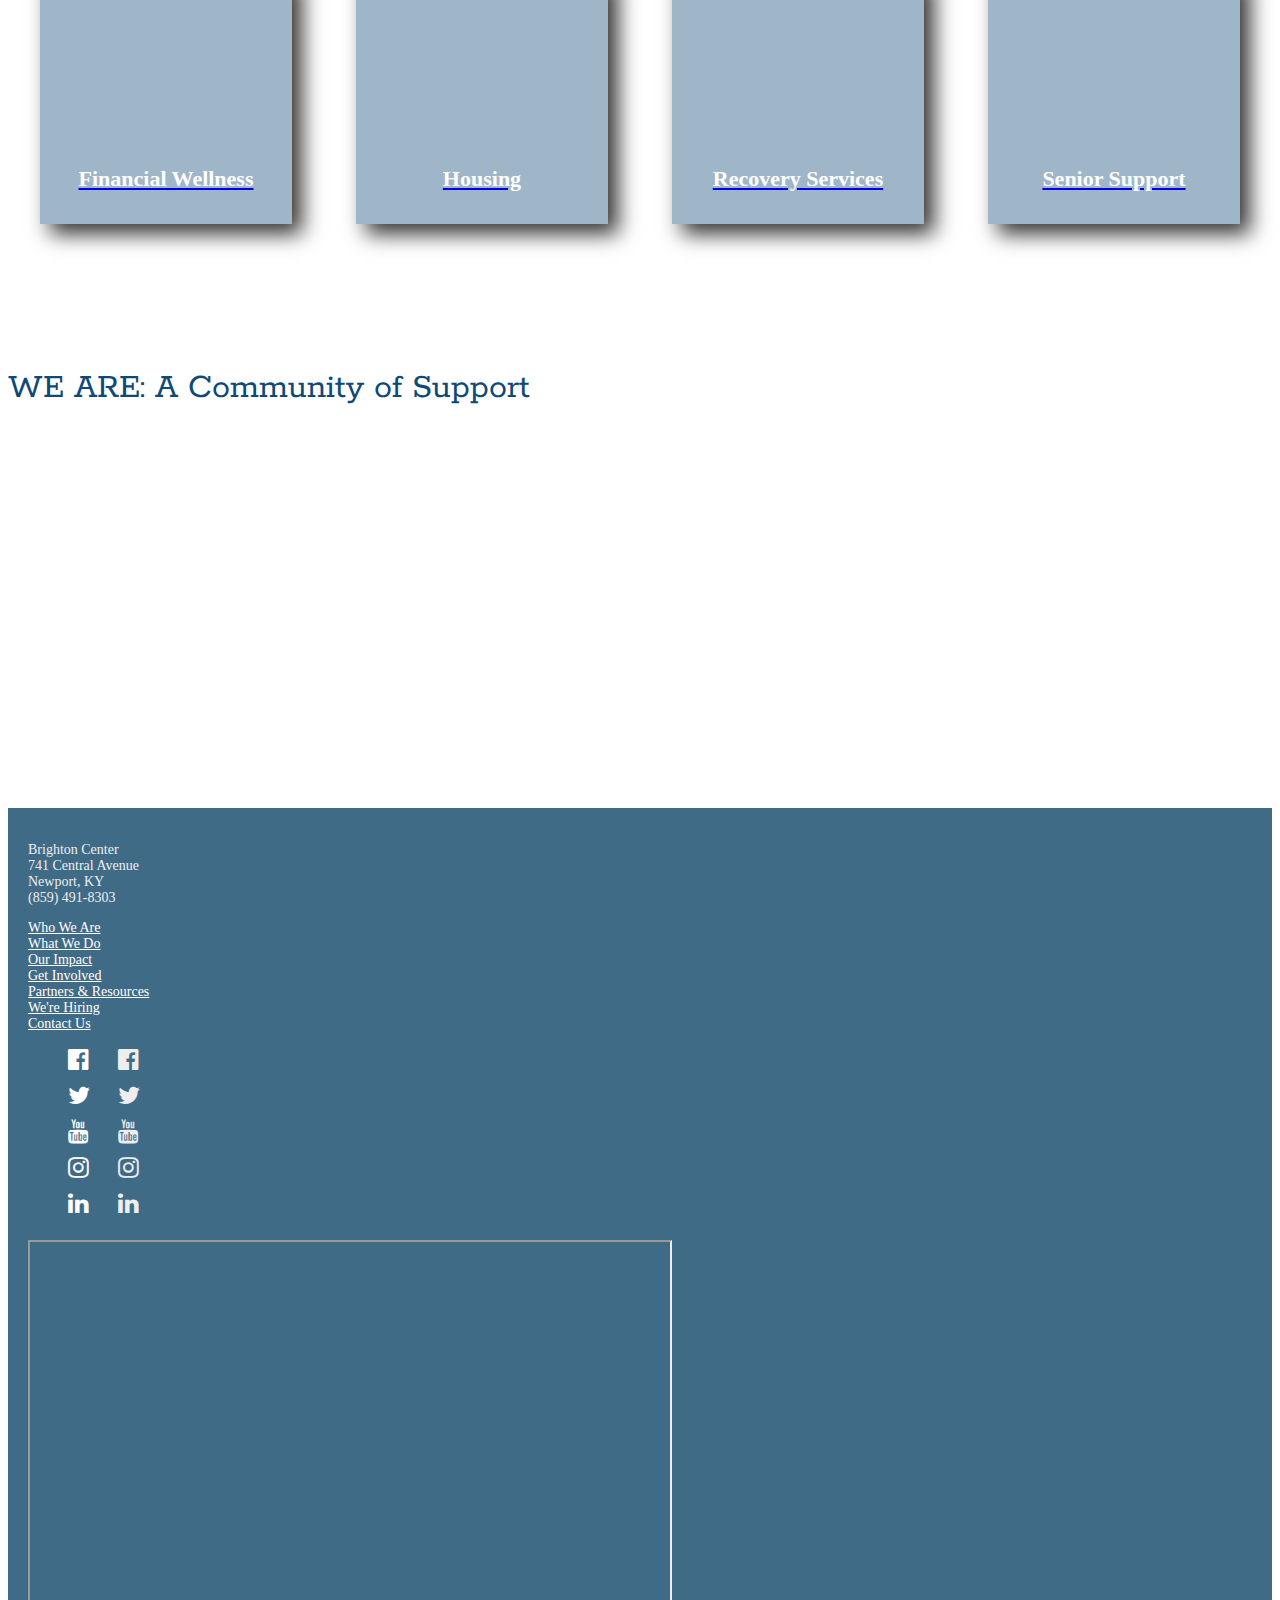
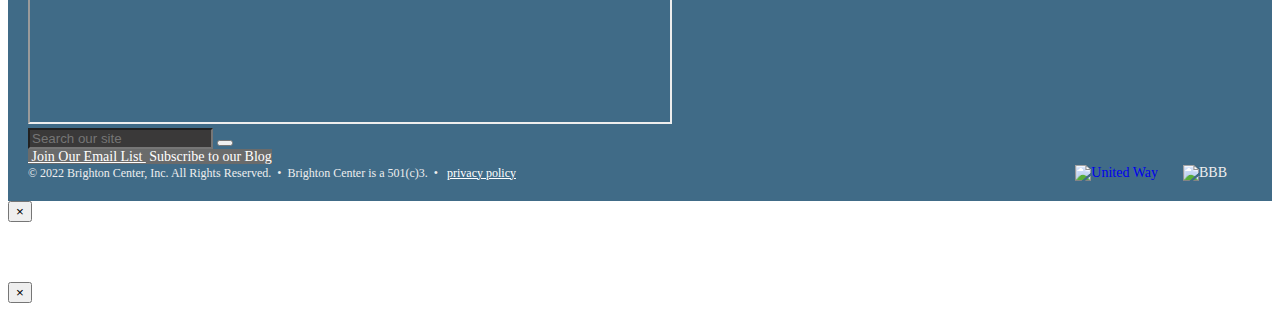
==== commit 3fa3311b: "added IO script for news panel" ====
--- a/index.html
+++ b/index.html
@@ -733,7 +733,7 @@
         </div>
         <div class="row">
           <div class="col-xs-12">
-            <ul class="services-container">
+            <div class="newcontainer"><ul class="services-container">
               <li>
                 <a href="https://www.brightoncenter.com/programs" class="service disabled" style="background-image: url('/includes/img/programs/community-youth-services-2.jpg');">
                   <h3 class="service-title"> Community & Youth Services </h3>
@@ -778,6 +778,7 @@
           </div>
         </div>
       </div>
+   </div>   
     </section>
     <section class="video-section">
       <div class="container">
@@ -955,6 +956,7 @@
     <!-- /.modal -->
     <!-- Begin Constant Contact Active Forms -->
     <script src="newscript.js"></script>
+    <script src="io.js"></script>
     <script>
       var _ctct_m = "a756abd6da4ad8915f6a5b05301815cc";
     </script>
--- a/styletest.css
+++ b/styletest.css
@@ -249,3 +249,61 @@
 
 
 
+
+
+#value , #value2 , #value3 {
+	font-family: 'Gotham Cond 5r', 'Gotham Cond A', 'Gotham Cond B'; 
+	font-weight: 700; 
+	font-style: normal;
+	font-size: 60px;
+	color: #0077A2;
+	line-height: 55px;
+	float: left;
+	margin-right: 10px;
+	margin-bottom: 15px;
+	text-align: right;
+}
+
+
+
+.news-panel , .services-container {
+  -webkit-animation: fadein 2s; /* Safari, Chrome and Opera > 12.1 */
+     -moz-animation: fadein 2s; /* Firefox < 16 */
+      -ms-animation: fadein 2s; /* Internet Explorer */
+       -o-animation: fadein 2s; /* Opera < 12.1 */
+          animation: fadein 2s;
+}
+
+@keyframes fadein {
+  from { opacity: 0; }
+  to   { opacity: 1; }
+}
+
+/* Firefox < 16 */
+@-moz-keyframes fadein {
+  from { opacity: 0; }
+  to   { opacity: 1; }
+}
+
+/* Safari, Chrome and Opera > 12.1 */
+@-webkit-keyframes fadein {
+  from { opacity: 0; }
+  to   { opacity: 1; }
+}
+
+/* Internet Explorer */
+@-ms-keyframes fadein {
+  from { opacity: 0; }
+  to   { opacity: 1; }
+}
+
+/* Opera < 12.1 */
+@-o-keyframes fadein {
+  from { opacity: 0; }
+  to   { opacity: 1; }
+}
+
+
+
+
+
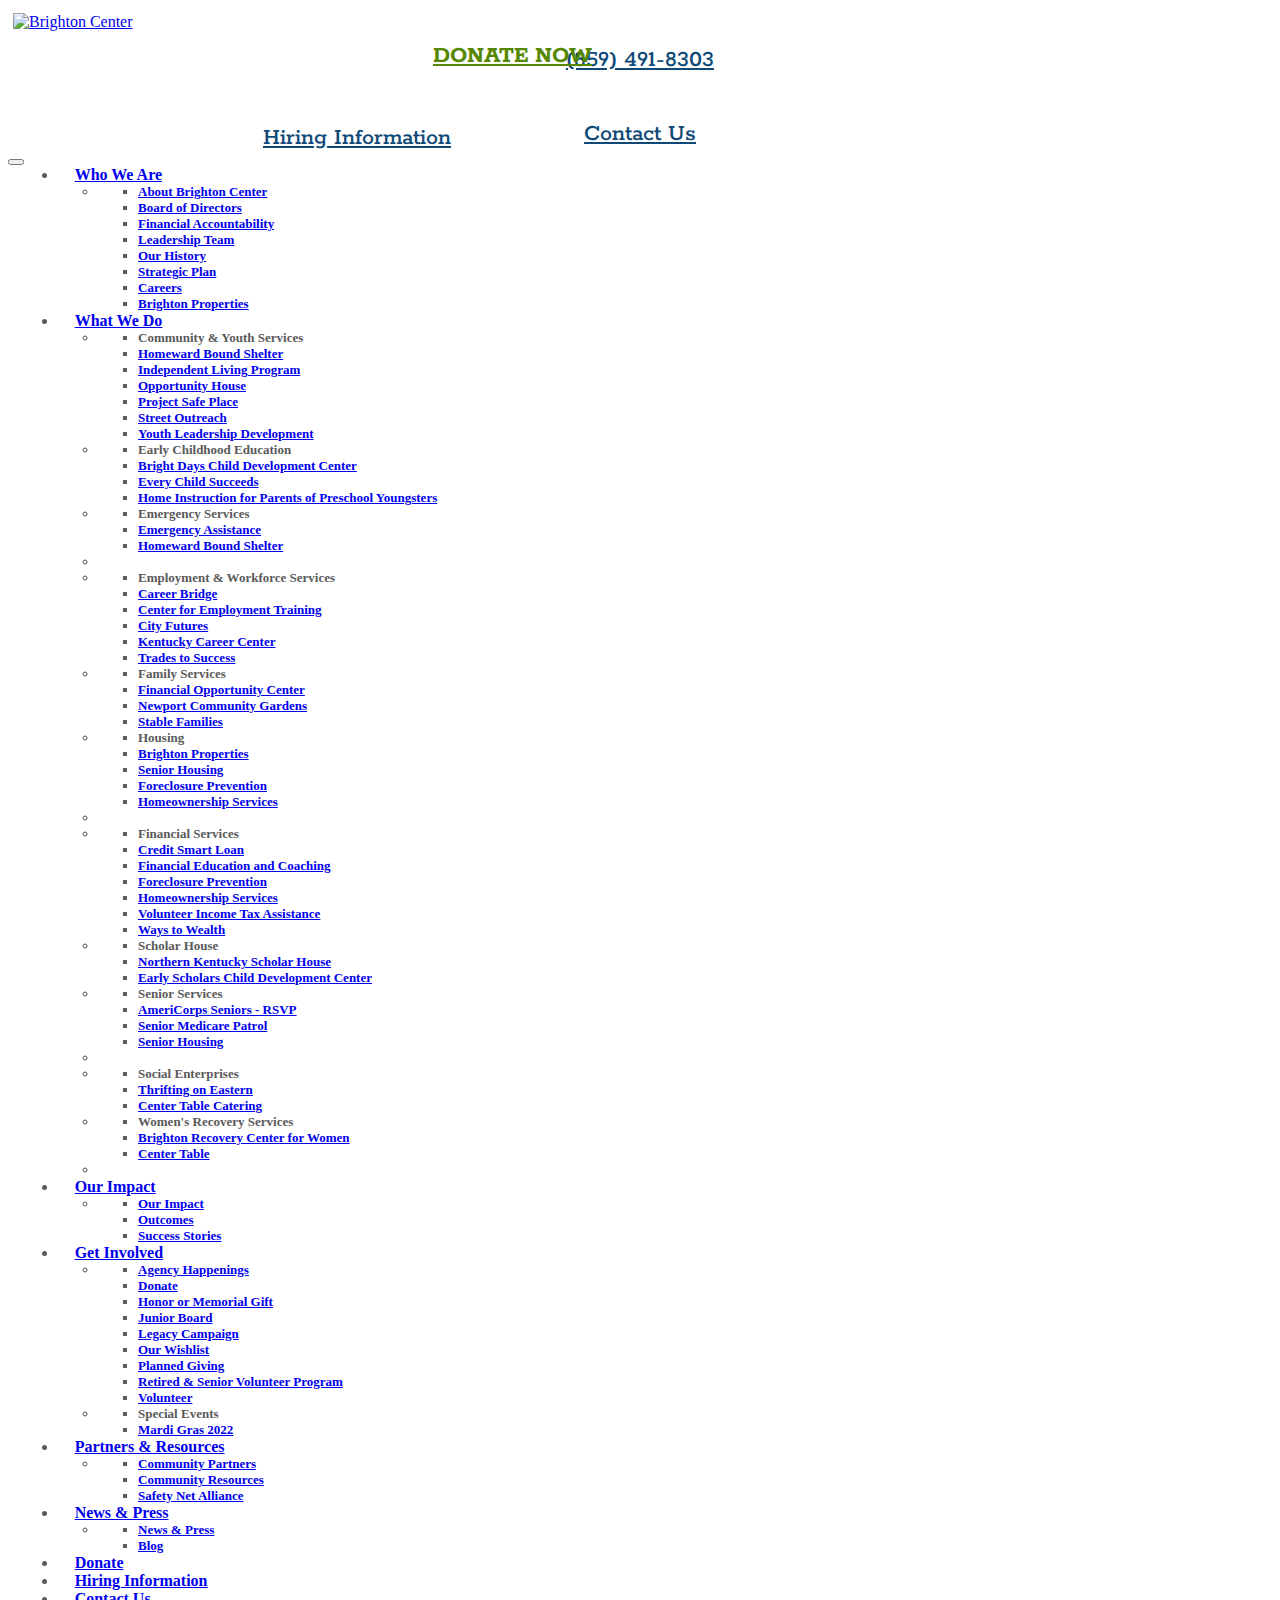
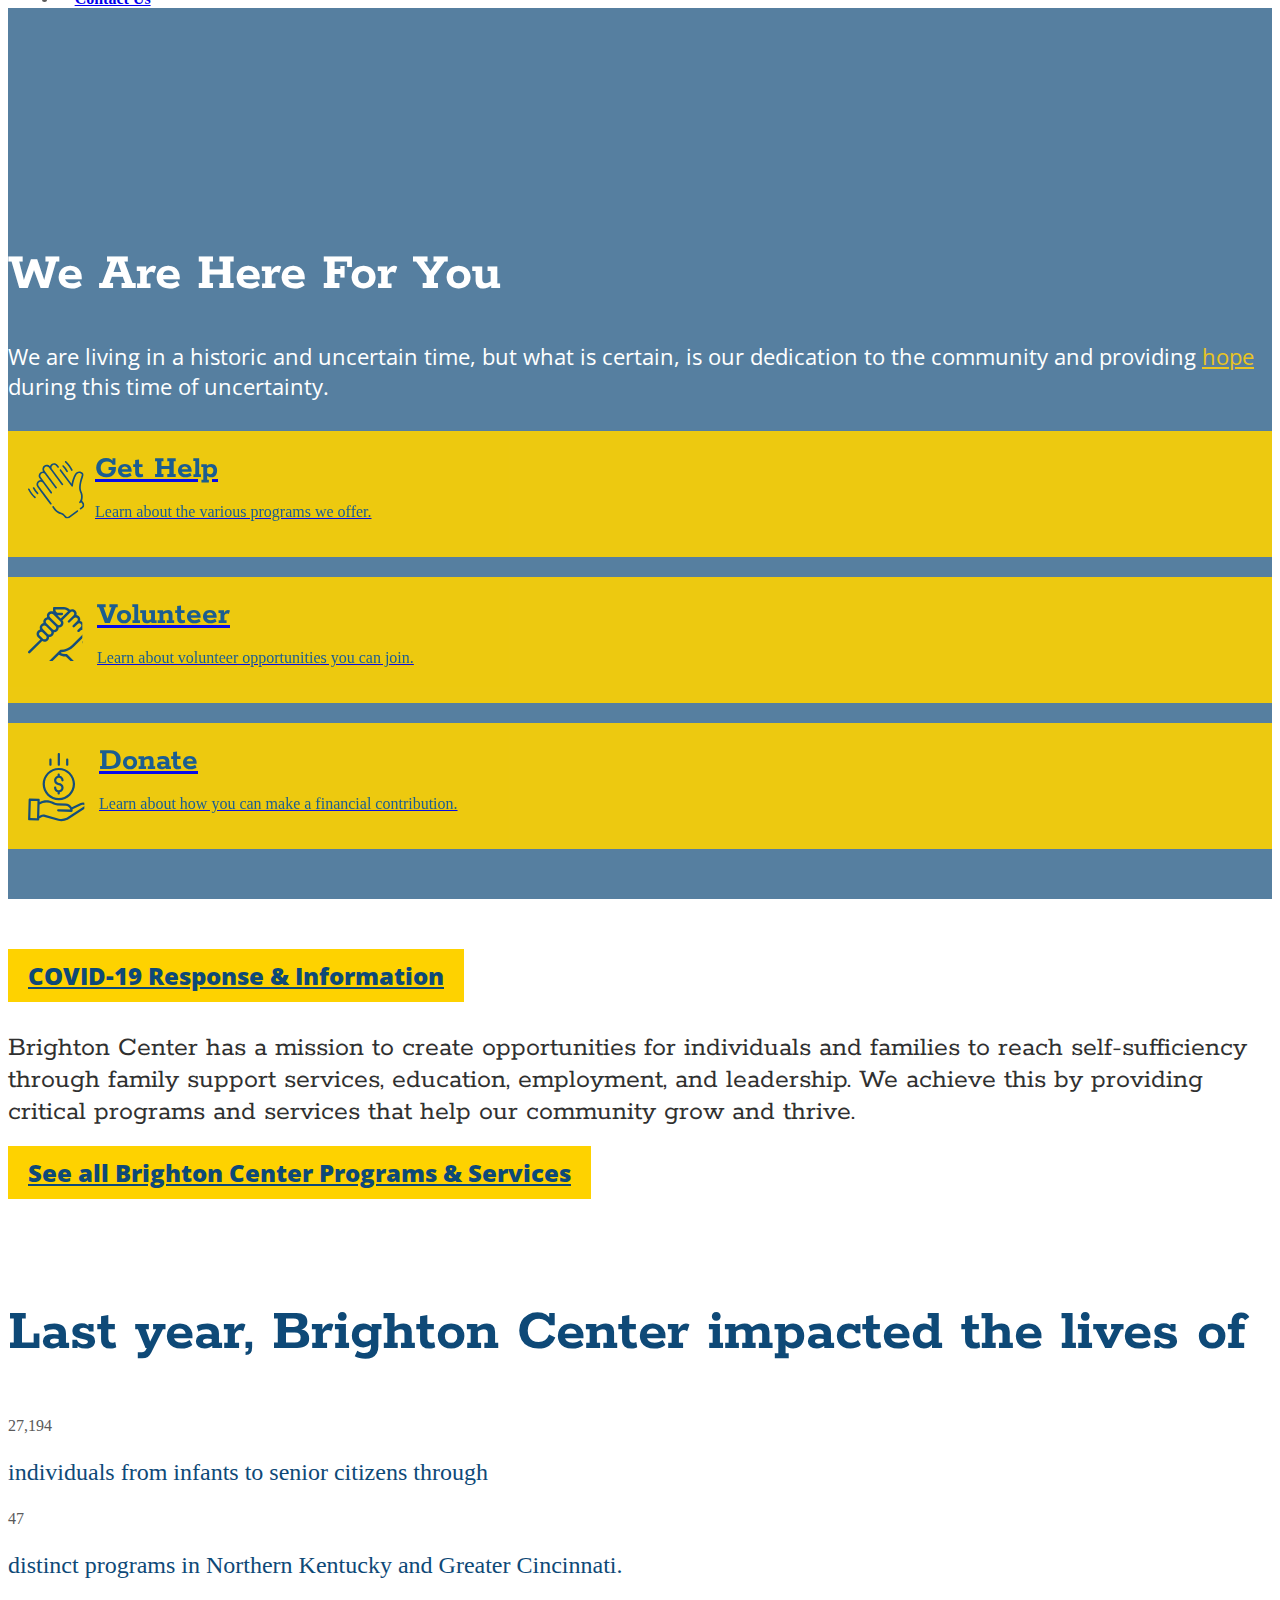
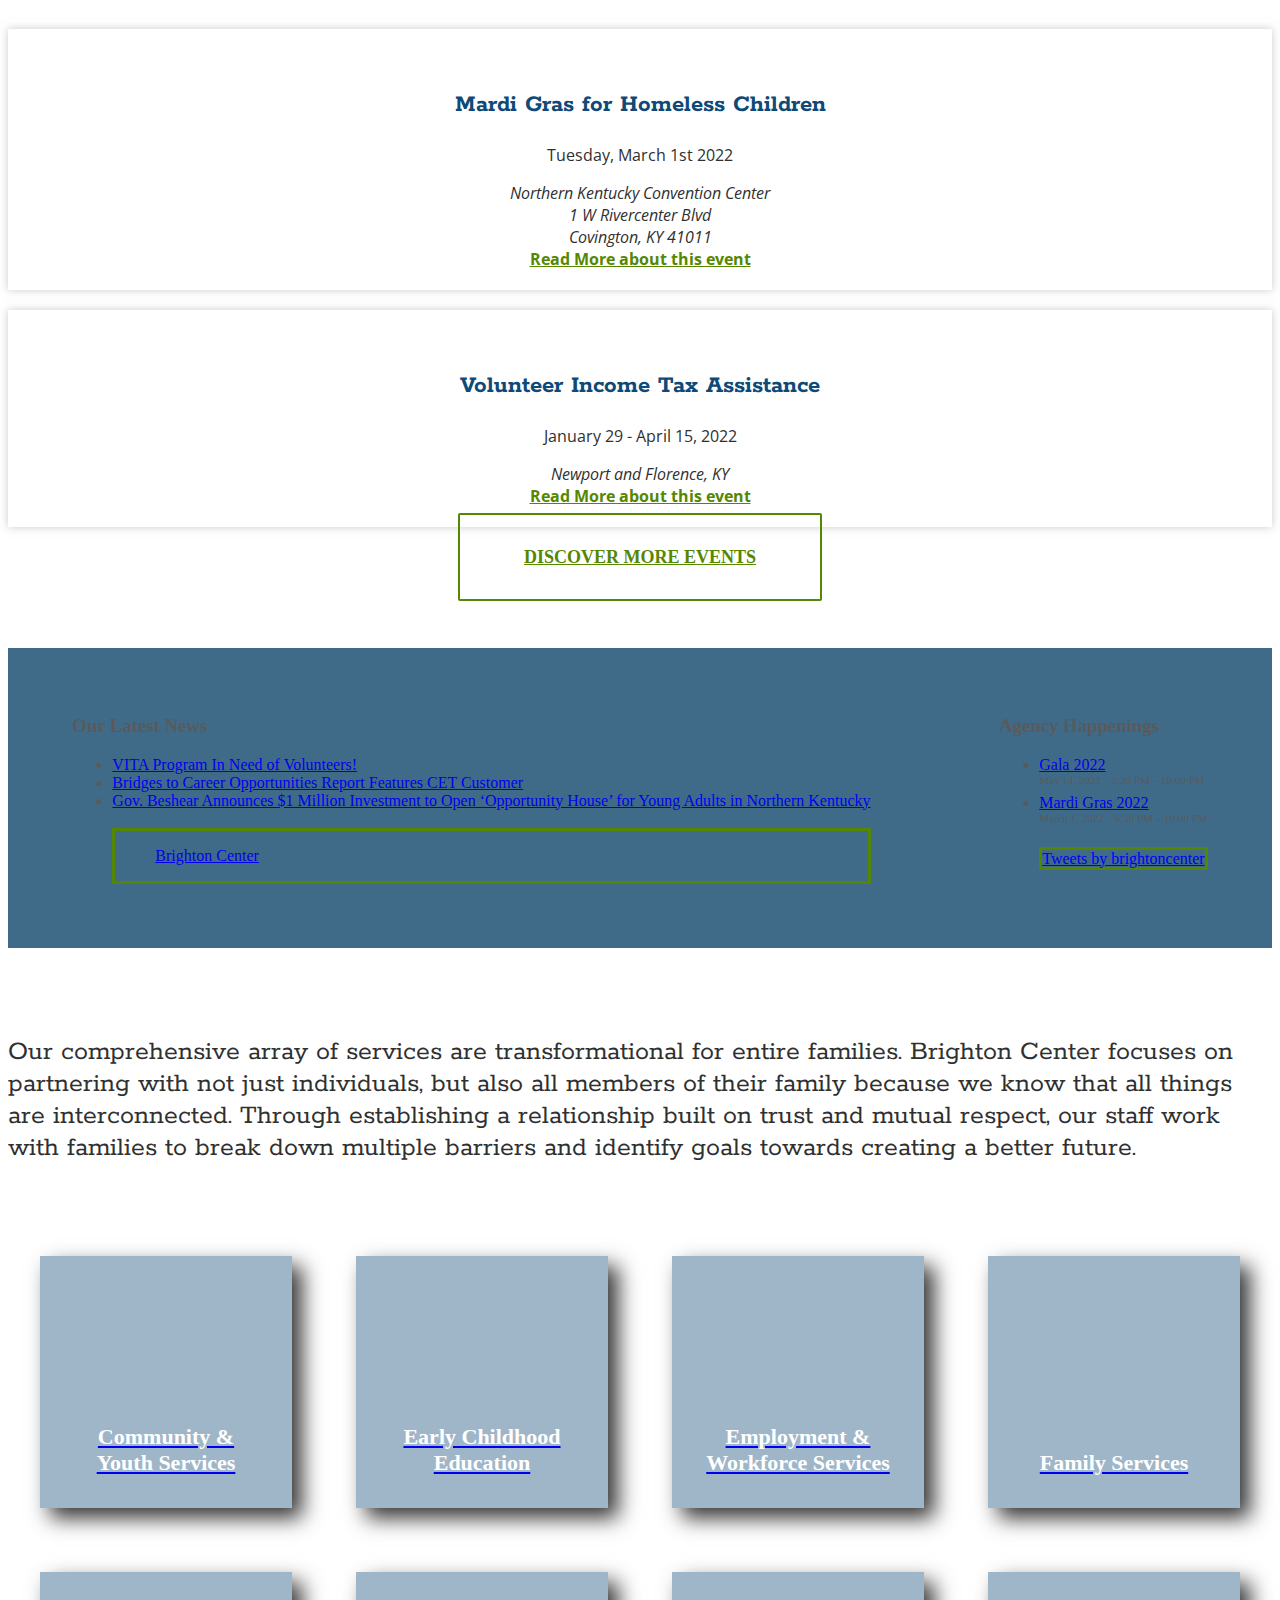
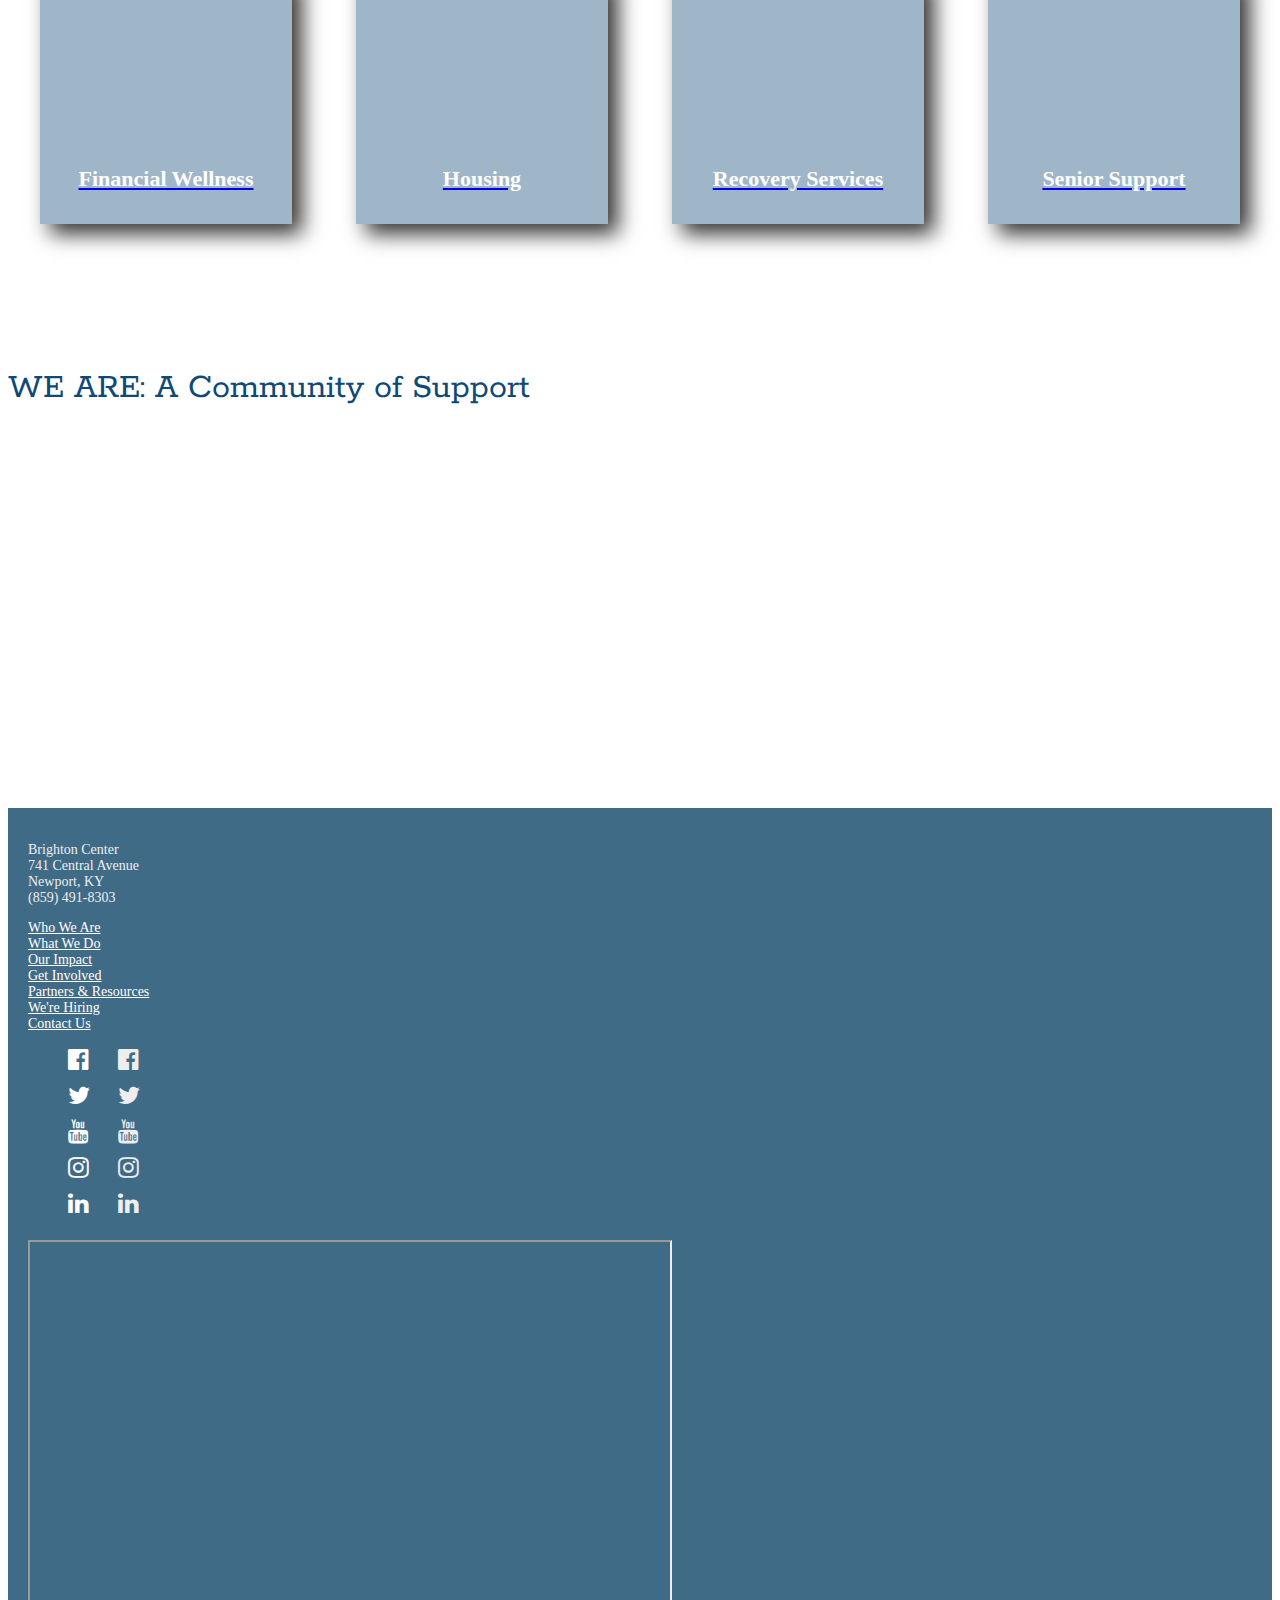
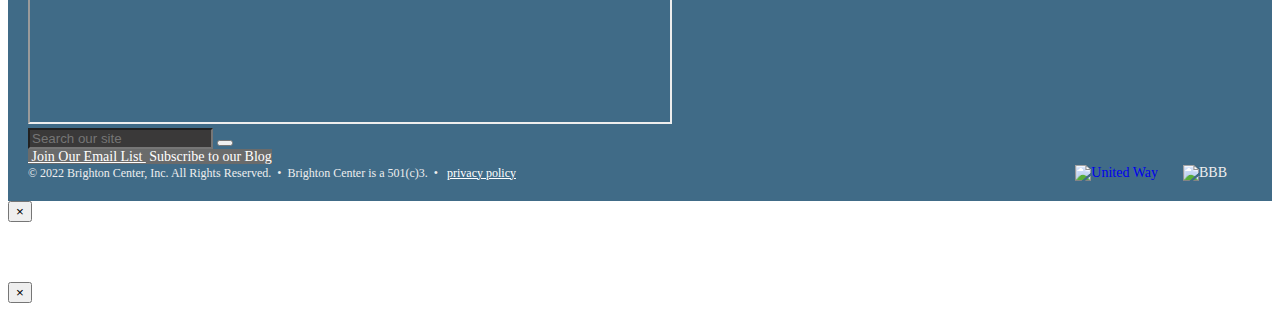
==== commit 46269fac: "added zoom on hover to services container" ====
--- a/index.html
+++ b/index.html
@@ -468,7 +468,7 @@
         </div>
         <div class="row">
           <div class="col-md-8 col-md-offset-2 text-center">
-            <p class="sub-text"> We are living in a historic and uncertain time, but what is certain, is our dedication to the community and providing <a href="http://www.brightoncenter.com/covidresponse"> hope</a> during this time of uncertainty. </p>
+            <p class="sub-text"> We are living in a historic and uncertain time, but what is certain, is our dedication to the community and providing <a href="http://www.brightoncenter.com/covidresponse" class="response"> hope</a> during this time of uncertainty. </p>
           </div>
         </div>
         <div class="row">
@@ -957,6 +957,7 @@
     <!-- Begin Constant Contact Active Forms -->
     <script src="newscript.js"></script>
     <script src="io.js"></script>
+    <script src="io2.js"></script>
     <script>
       var _ctct_m = "a756abd6da4ad8915f6a5b05301815cc";
     </script>
--- a/styletest.css
+++ b/styletest.css
@@ -266,7 +266,7 @@
 
 
 
-.news-panel , .services-container {
+.news-panel , .video-section {
   -webkit-animation: fadein 2s; /* Safari, Chrome and Opera > 12.1 */
      -moz-animation: fadein 2s; /* Firefox < 16 */
       -ms-animation: fadein 2s; /* Internet Explorer */
@@ -303,7 +303,17 @@
   to   { opacity: 1; }
 }
 
-
-
-
-
+.response {
+  color: #eac421 !important;
+}
+
+.services-container li:hover {
+  -webkit-transform: scale(1);
+	transform: scale(1);
+	-webkit-transition: .3s ease-in-out;
+	transition: .3s ease-in-out;
+  -webkit-transform: scale(1.3);
+	transform: scale(1.1)
+}
+
+
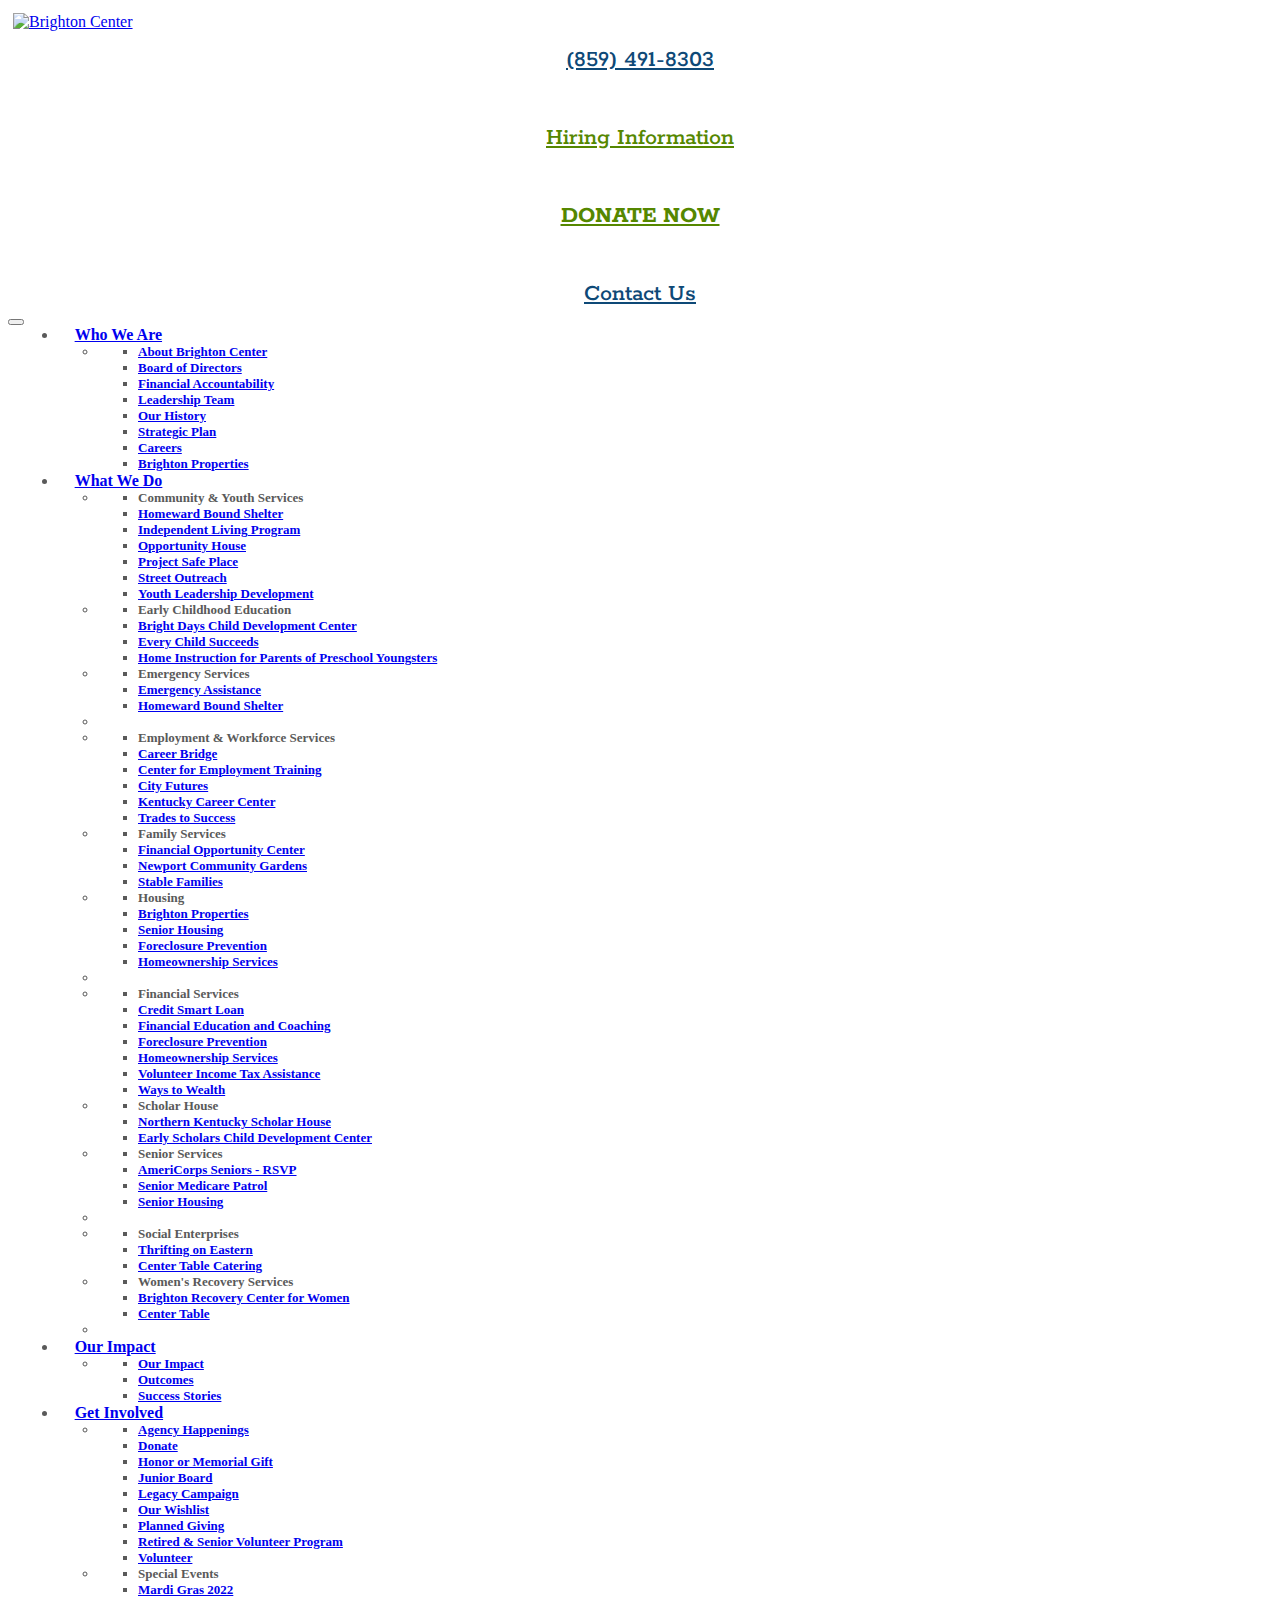
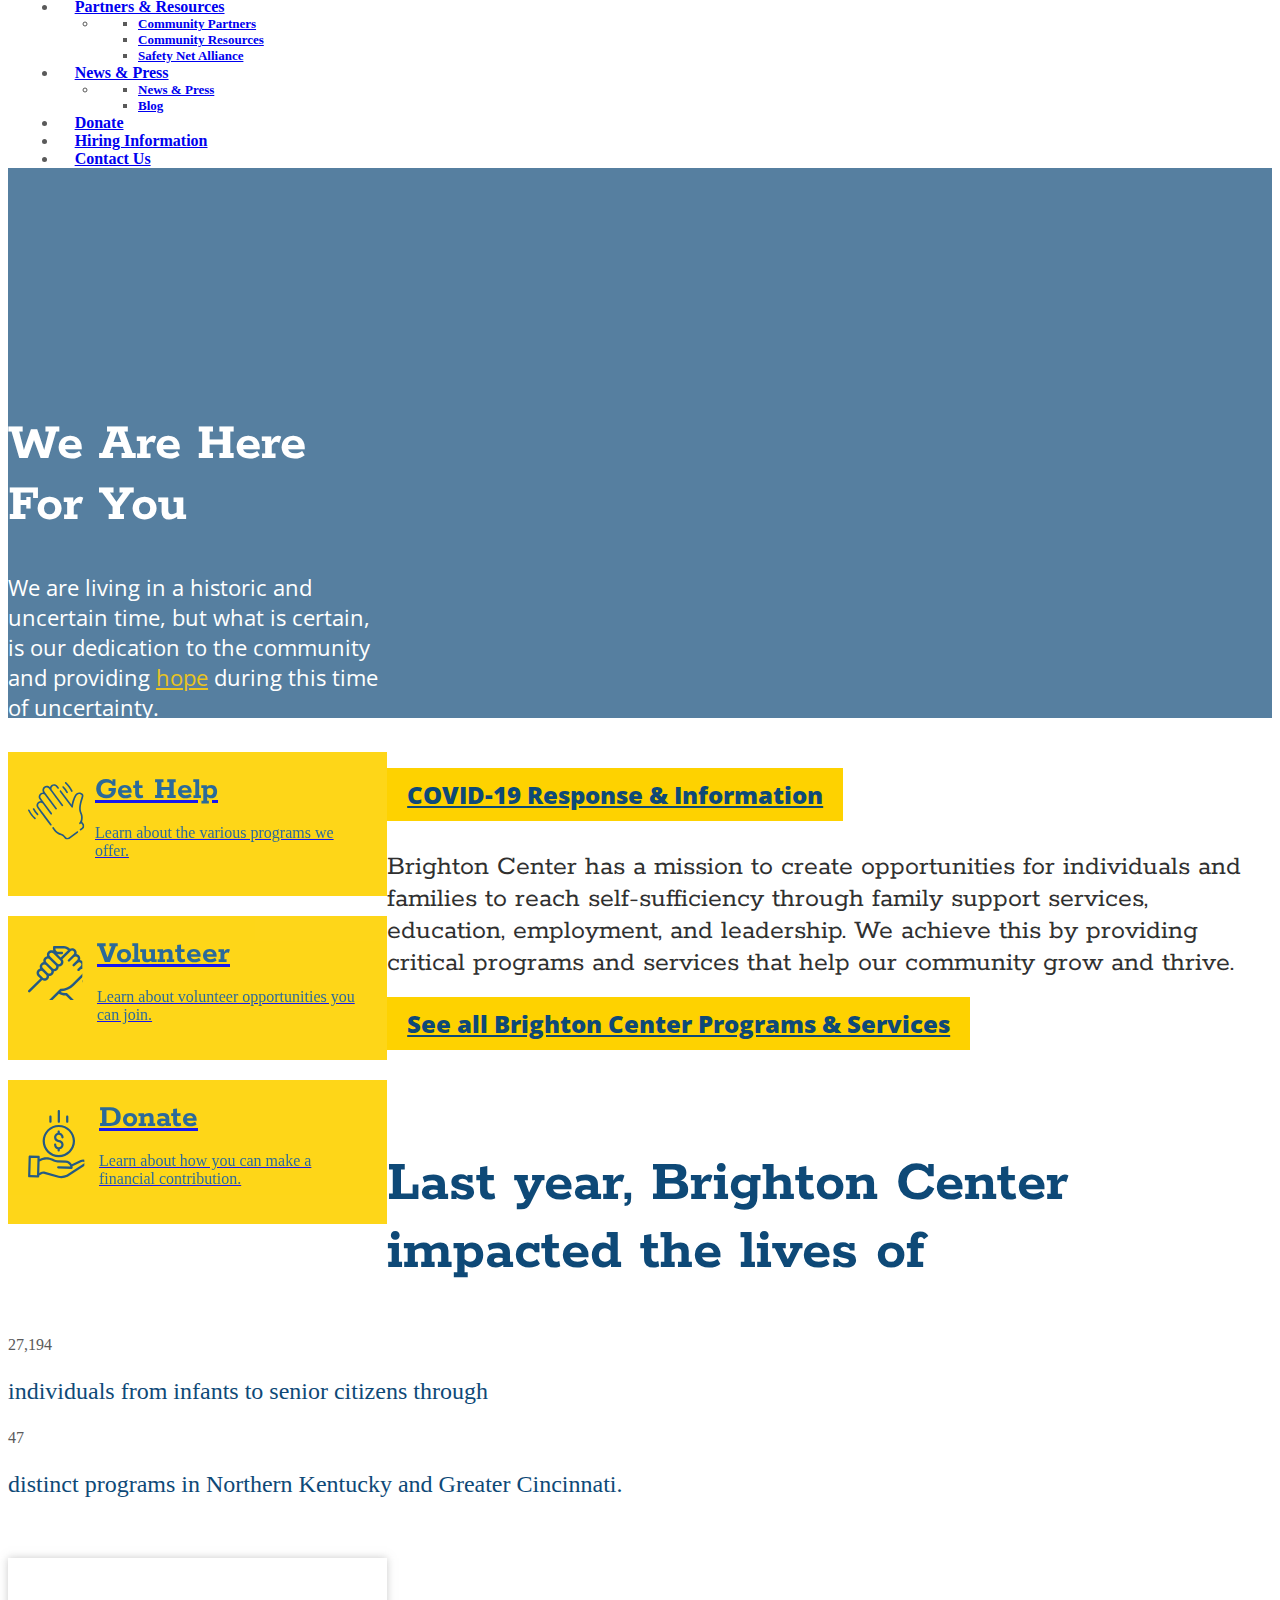
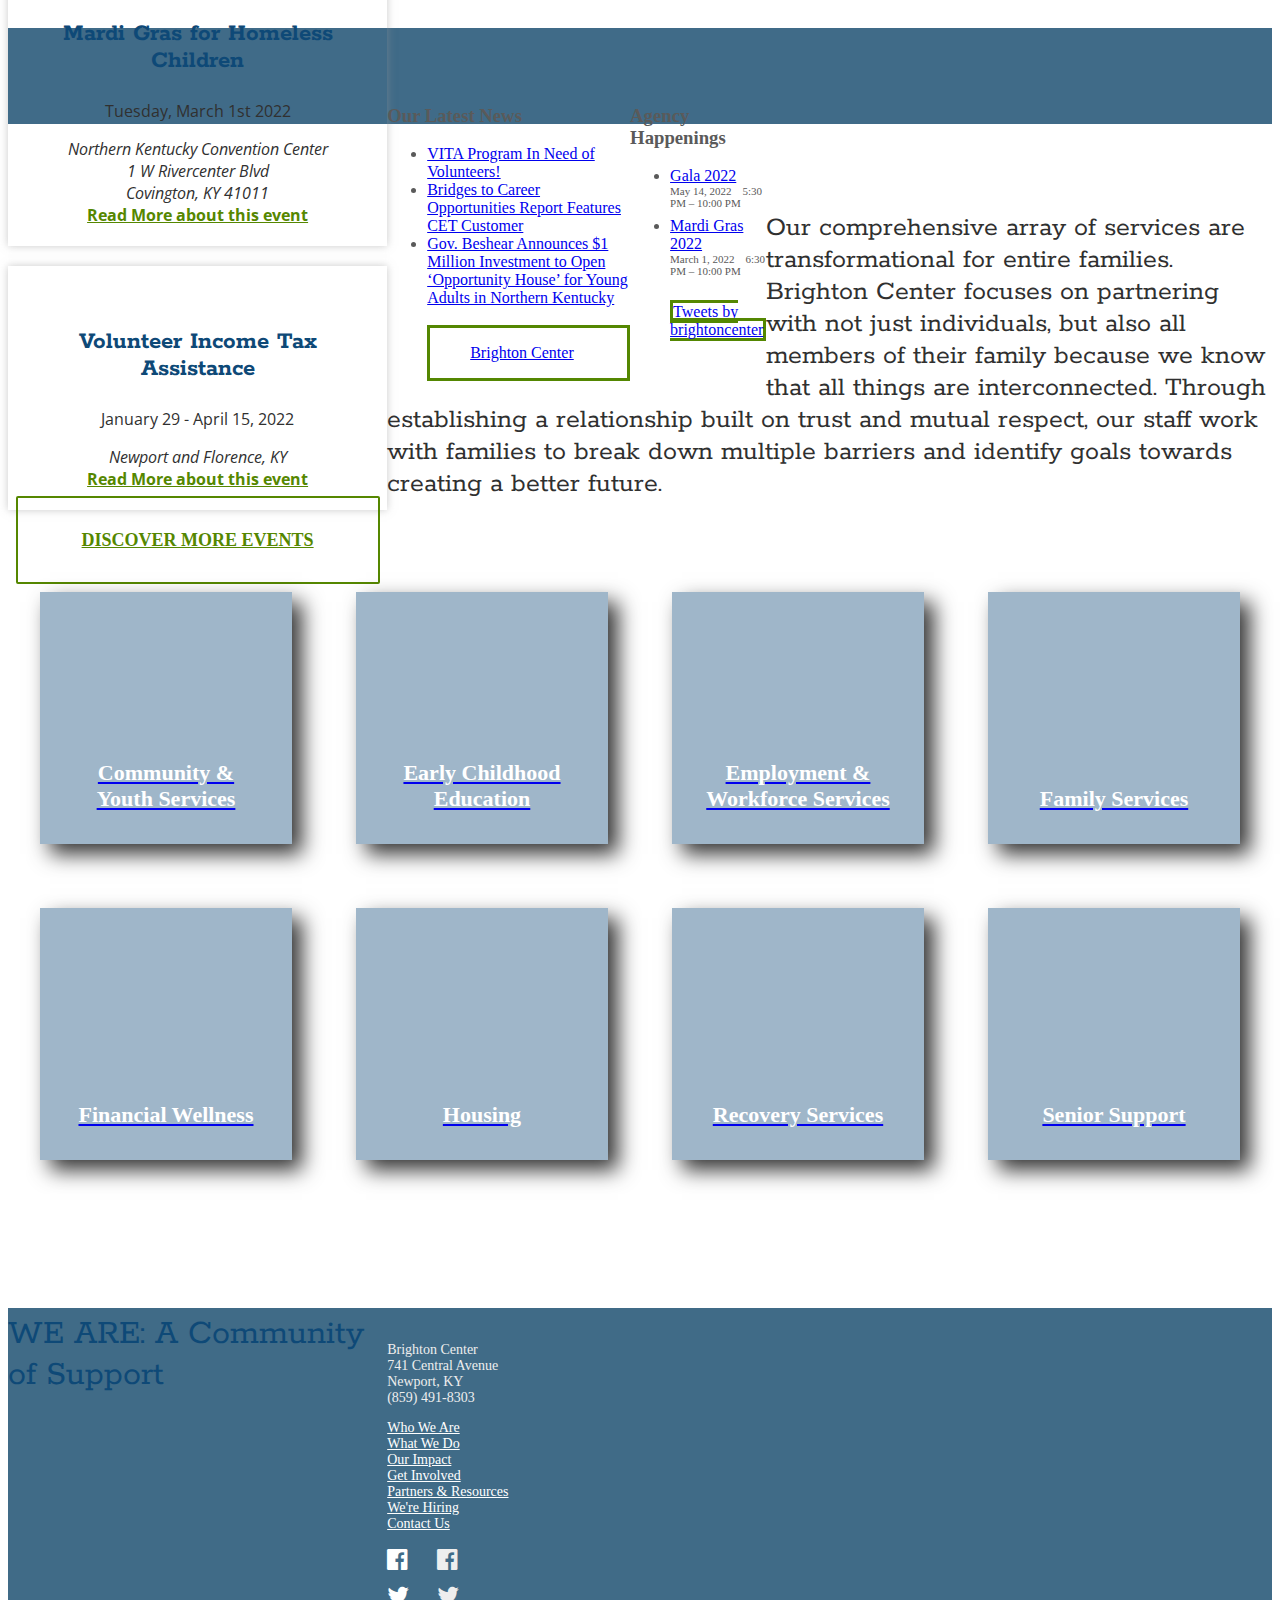
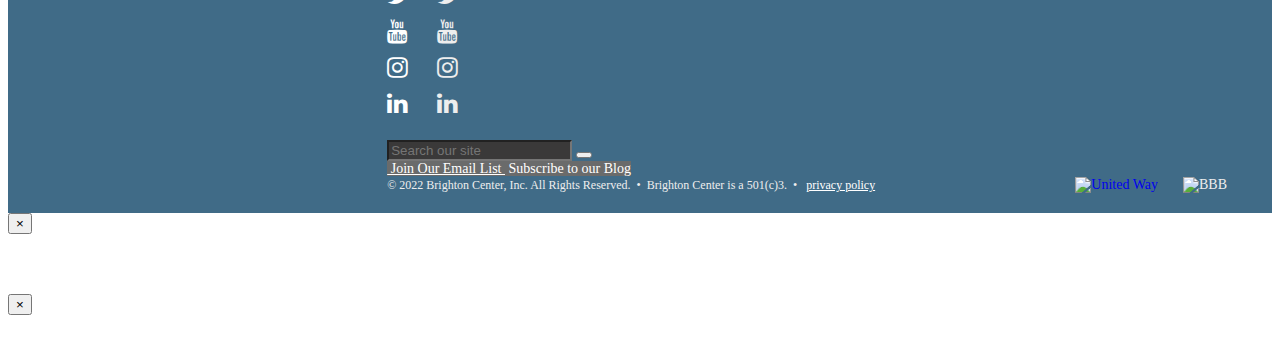
==== commit 097b992f: "added donate HTML and reverted header links to old version" ====
--- a/index.html
+++ b/index.html
@@ -665,7 +665,7 @@
         </div>
         <div class="row">
           <div class="col text-center">
-            <a href="https://www.brightoncenter.com/events" class="btn"> Discover more events </a>
+            <a href="https://www.brightoncenter.com/events" class="btn"> Discover more events</a>
           </div>
         </div>
       </div>
@@ -864,7 +864,7 @@
               </li>
             </ul>
           </div>
-          <iframe src="https://www.google.com/maps/d/u/0/embed?mid=1WiZu6QKR0maR1q1w1XbqsgnwkWRIE0IK&ehbc=2E312F" width="640" height="480"></iframe>
+          
           <!-- end col-sm-2 -->
           <div class="col-sm-3">
             <form method="post" action="https://www.brightoncenter.com/">
--- a/styletest.css
+++ b/styletest.css
@@ -317,3 +317,64 @@
 }
 
 
+
+
+
+
+
+.container {
+  position: relative;
+  width: 30%;
+  float: left;
+  margin-top: 10px;
+}
+
+.thumb1 {
+  display: inline-block;
+  width: 100%;
+  height: auto;
+  box-shadow: -18px 11px 20px 1px rgba(0, 0, 0, 0.3);
+  border-radius: 50%;
+}
+
+.overlay {
+  position: absolute;
+  top: 0;
+  bottom: 0;
+  left: 0;
+  right: 0;
+  height: 100%;
+  width: 100%;
+  opacity: -0;
+  transition: .5s ease-in;
+  background-color: #fed51c;
+  border-radius: 50%;
+}
+
+.container:hover .overlay {
+  opacity: 100%;
+  font-family: 'Archer 8r', 'Archer A', 'Archer B';
+}
+
+.text {
+  color: white;
+  font-weight: 800;
+  font-size: 40px;
+  position: absolute;
+  top: 50%;
+  left: 50%;
+  -webkit-transform: translate(-50%, -50%);
+  -ms-transform: translate(-50%, -50%);
+  transform: translate(-50%, -50%);
+  text-align: center;
+}
+
+/* If the screen size is 600px wide or less, set the font-size of <div> to 30px */
+@media screen and (max-width: 600px) {
+  .text {
+    font-size: 12px !important;
+    
+  }
+}
+
+
--- a/new-homepage.css
+++ b/new-homepage.css
@@ -9,7 +9,7 @@
 
 .phone-number {
   color: #0e4977;
-  font-family: "Rokkitt", serif;
+  font-family: 'Rokkitt', serif;
   font-weight: 500;
   display: block;
   font-size: 24px;
@@ -18,21 +18,8 @@
 }
 
 .were-hiring-link {
-  color: #0e4977;
-  font-family: "Rokkitt", serif;
-  font-weight: 500;
-  font-size: 24px;
-  display: block;
-  margin: 50px auto 0 auto !important;
-  text-align: center !important;
-  white-space: nowrap;
-  margin-left: 255px !important;
-  position: absolute !important;
-}
-
-.contact-us-link {
-  color: #0e4977;
-  font-family: "Rokkitt", serif;
+  color: #558700;
+  font-family: 'Rokkitt', serif;
   font-weight: 500;
   font-size: 24px;
   display: block;
@@ -41,17 +28,27 @@
   white-space: nowrap;
 }
 
+.contact-us-link {
+  color: #0e4977;
+  font-family: 'Rokkitt', serif;
+  font-weight: 500;
+  font-size: 24px;
+  display: block;
+  margin: 50px auto 0 auto;
+  text-align: center;
+  white-space: nowrap;
+}
+
 .donate-now-link {
   color: #558700;
-  font-family: "Rokkitt", serif;
+  font-family: 'Rokkitt', serif;
   font-weight: 700;
   text-transform: uppercase;
   font-size: 24px;
   display: block;
-  margin: -32px auto 0 auto !important;
+  margin: 50px auto 0 auto;
   text-align: center;
   white-space: nowrap;
-  margin-right: 255px !important;
 }
 
 /*
@@ -541,7 +538,7 @@
   .contact-us-link {
     position: relative !important;
     margin: 100px !important;
-    display: none !important;
+    width: 100% !important;
   }
 }
 
